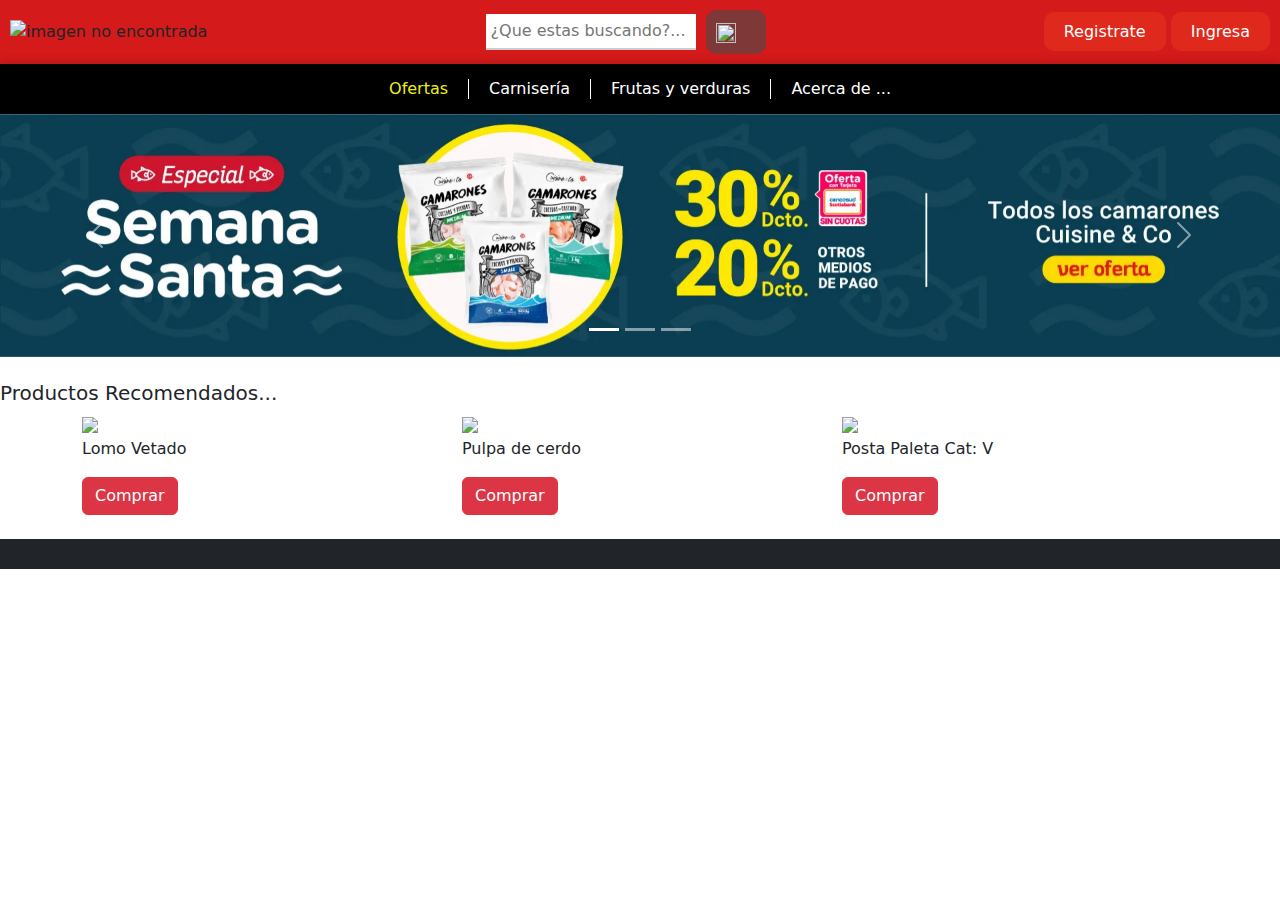
==== index.html @ c174f68a "Add files via upload" ====
<!DOCTYPE html>
<html lang="es">
<head>
    <meta charset="UTF-8">
    <meta http-equiv="X-UA-Compatible" content="IE=edge">
    <meta name="viewport" content="width=device-width, initial-scale=1.0">
    <title>Santa isabel</title>


    <link rel="stylesheet" href="styles.css">
    <link rel="stylesheet" href="css.css">
</head>
<body>

    <div class="principal">

        <nav>
            <div class="logo">
                    <img src="https://upload.wikimedia.org/wikipedia/commons/e/e5/Logo_Santa_Isabel_Cencosud.png" alt="imagen no encontrada">
            </div>
                <form class="search-form">
                    <input type="text" placeholder="¿Que estas buscando?...">
                    <button type="submit"><img src="https://img2.freepng.es/20180320/che/kisspng-magnifying-glass-computer-icons-search-box-icon-search-drawing-icon-5ab0b21cf09ab2.0358352915215293729855.jpg"></button>
                </form>
                <div class="login">
                    <a href="#">Registrate</a>
                    <a href="#">Ingresa</a>
                </div>

                
        </nav>

        <div class="subtitulos">
            <nav class="navbar-black">
                <div class="nav-container">
                  
                    <a href="#" class="nav-item1">Ofertas</a>
                  <div class="separator"></div>
                  
                  <a href="carniceria.html" class="nav-item">Carnisería</a>
                  <div class="separator"></div>
                  
                  <a href="#" class="nav-item">Frutas y verduras</a>
                  
                  <div class="separator"></div>
                  
                  <div class="nav-item">
                    <a class="nav-link" href="#" data-bs-toggle="modal" data-bs-target="#miModal">Acerca de ...</a>
                  </div>
                  <div class="modal fade" id="miModal" tabindex="-1" aria-labelledby="miModalLabel" aria-hidden="true">
                    <div class="modal-dialog">
                      <div class="modal-content">
                        <div class="modal-header">
                          <h5 class="modal-title" id="miModalLabel">Nuetra Empresa:</h5>
                          <button type="button" class="btn-close" data-bs-dismiss="modal" aria-label="Close"></button>
                        </div>
                        <div class="modal-body">
                          <p>nuestra empresa es muy prestigiosa . Capaz de ser mundialmente reconocida.
                            estamos trabajando para dar siempre los mejores servicios a todos nuestros 
                            queridos clientes . Esperamos agradecidamente que quede Gusto con 
                            Nuestros Productos...
                          </p>
                        </div>
                      </div>
                    </div>
                  </div>
                  
                  
                </div>
              </nav>
              
        </div>


    </div>


    <div class="carruseless">
        
        <div id="carouselExampleIndicators" class="carousel slide">
        <div class="carousel-indicators">
            <button type="button" data-bs-target="#carouselExampleIndicators" data-bs-slide-to="0" class="active" aria-current="true" aria-label="Slide 1"></button>
            <button type="button" data-bs-target="#carouselExampleIndicators" data-bs-slide-to="1" aria-label="Slide 2"></button>
            <button type="button" data-bs-target="#carouselExampleIndicators" data-bs-slide-to="2" aria-label="Slide 3"></button>
        </div>
        <div class="carousel-inner">
            <div class="carousel-item active">
            <img src="imagenweb1.jpg" class="d-block w-100" alt="Imagen no encontrada">
            </div>
            <div class="carousel-item">
            <img src="imagenweb2.jpg" class="d-block w-100" alt="Imagen no encontrada">
            </div>
            <div class="carousel-item">
            <img src="imagenweb3.jpg" class="d-block w-100" alt="Imagen no encontrada">
            </div>
        </div>
        <button class="carousel-control-prev" type="button" data-bs-target="#carouselExampleIndicators" data-bs-slide="prev">
            <span class="carousel-control-prev-icon" aria-hidden="true"></span>
            <span class="visually-hidden">Previous</span>
        </button>
        <button class="carousel-control-next" type="button" data-bs-target="#carouselExampleIndicators" data-bs-slide="next">
            <span class="carousel-control-next-icon" aria-hidden="true"></span>
            <span class="visually-hidden">Next</span>
        </button>
        </div>

    </div>
        
    <br>

    <div class="carruselRecomendados">

        <h5>Productos Recomendados...</h5>
        <div class="container">
            <div class="row">
              <div class="col-sm-4">
                <a href=""><img src="https://santaisabel.vteximg.com.br/arquivos/ids/169201-280-280?width=280&height=280&aspect=true" class="img-fluid"></a>
                <p>Lomo Vetado</p> <button type="button" class="btn btn-danger">Comprar</button>
              </div>
              <div class="col-sm-4">
                <a href=""><img src="https://santaisabel.vteximg.com.br/arquivos/ids/171705-280-280?width=280&height=280&aspect=true" class="img-fluid"></a>
                <p>Pulpa de cerdo</p> <button type="button" class="btn btn-danger">Comprar</button>
              </div>
              <div class="col-sm-4">
                <a href=""><img src="https://santaisabel.vteximg.com.br/arquivos/ids/259681-280-280?width=280&height=280&aspect=true" class="img-fluid"></a>
                <p>Posta Paleta Cat: V</p> <button type="button" class="btn btn-danger">Comprar</button>
              </div>
            </div>
          </div>

    </div>

    <br>
    
    <div class="bg-dark py-2 custom-navbarbarranegra">
        
    </div>
      







    <script src="js.js">

        const myCarouselElement = document.querySelector('#myCarousel')

        const carousel = new bootstrap.Carousel(myCarouselElement, {
        interval: 2000,
        touch: false
        })

        
    </script>


</body>


</html>
---- styles.css ----
nav {
    display: flex;
    justify-content: space-between;
    align-items: center;
    padding: 10px;
    background-color: #d41a1a;
    box-shadow: 0 0 10px rgba(0,0,0,0.2);
    }

    .logo img {
    height: 100px;
    width: auto;
    }

    .login a {
    padding: 10px 20px;
    background-color: #df291c;
    color: white;
    border-radius: 10px;
    text-decoration: none;
    }

    .search-form {
    display: flex;
    align-items: center;
    }

    .search-form input {
    padding: 5px;
    border: none;
    border-bottom: 2px solid #ccc;
    margin-right: 10px;
    }

    .search-form button {
    padding: 10px;
    background-color: #7e3838;
    color: #b44444;
    border: none;
    border-radius: 10px;
    }

    button[type="submit"] img {
    width: 20px;
    height: 20px;
    margin-right: 20px;
    }


    .navbar-black {
    background-color: black;
    height: 50px;
    }

    .nav-container {
    max-width: 800px;
    margin: 0 auto;
    display: flex;
    align-items: center;
    height: 100%;
    }

    .navbar-black .logo {
    color: white;
    font-weight: bold;
    font-size: 24px;
    padding: 10px;
    }

    .navbar-black .separator {
    width: 1px;
    height: 20px;
    background-color: white;
    margin: 0 10px;
    }

    .navbar-black .nav-item {
    color: white;
    text-decoration: none;
    padding: 10px;
    }

    .navbar-black .nav-item1 {
    color: rgb(236, 240, 22);
    text-decoration: none;
    padding: 10px;
    }


    .custom-navbarbarranegra {
    height: 30px;
    }

    .nav-li{
        color: aliceblue;
    }


    .card-img-top {
        width: 150px;
      }
---- css.css ----
@charset "UTF-8";/*!
 * Bootstrap  v5.3.0-alpha2 (https://getbootstrap.com/)
 * Copyright 2011-2023 The Bootstrap Authors
 * Licensed under MIT (https://github.com/twbs/bootstrap/blob/main/LICENSE)
 */:root,[data-bs-theme=light]{--bs-blue:#0d6efd;--bs-indigo:#6610f2;--bs-purple:#6f42c1;--bs-pink:#d63384;--bs-red:#dc3545;--bs-orange:#fd7e14;--bs-yellow:#ffc107;--bs-green:#198754;--bs-teal:#20c997;--bs-cyan:#0dcaf0;--bs-black:#000;--bs-white:#fff;--bs-gray:#6c757d;--bs-gray-dark:#343a40;--bs-gray-100:#f8f9fa;--bs-gray-200:#e9ecef;--bs-gray-300:#dee2e6;--bs-gray-400:#ced4da;--bs-gray-500:#adb5bd;--bs-gray-600:#6c757d;--bs-gray-700:#495057;--bs-gray-800:#343a40;--bs-gray-900:#212529;--bs-primary:#0d6efd;--bs-secondary:#6c757d;--bs-success:#198754;--bs-info:#0dcaf0;--bs-warning:#ffc107;--bs-danger:#dc3545;--bs-light:#f8f9fa;--bs-dark:#212529;--bs-primary-rgb:13,110,253;--bs-secondary-rgb:108,117,125;--bs-success-rgb:25,135,84;--bs-info-rgb:13,202,240;--bs-warning-rgb:255,193,7;--bs-danger-rgb:220,53,69;--bs-light-rgb:248,249,250;--bs-dark-rgb:33,37,41;--bs-primary-text-emphasis:#052c65;--bs-secondary-text-emphasis:#2b2f32;--bs-success-text-emphasis:#0a3622;--bs-info-text-emphasis:#055160;--bs-warning-text-emphasis:#664d03;--bs-danger-text-emphasis:#58151c;--bs-light-text-emphasis:#495057;--bs-dark-text-emphasis:#495057;--bs-primary-bg-subtle:#cfe2ff;--bs-secondary-bg-subtle:#e2e3e5;--bs-success-bg-subtle:#d1e7dd;--bs-info-bg-subtle:#cff4fc;--bs-warning-bg-subtle:#fff3cd;--bs-danger-bg-subtle:#f8d7da;--bs-light-bg-subtle:#fcfcfd;--bs-dark-bg-subtle:#ced4da;--bs-primary-border-subtle:#9ec5fe;--bs-secondary-border-subtle:#c4c8cb;--bs-success-border-subtle:#a3cfbb;--bs-info-border-subtle:#9eeaf9;--bs-warning-border-subtle:#ffe69c;--bs-danger-border-subtle:#f1aeb5;--bs-light-border-subtle:#e9ecef;--bs-dark-border-subtle:#adb5bd;--bs-white-rgb:255,255,255;--bs-black-rgb:0,0,0;--bs-font-sans-serif:system-ui,-apple-system,"Segoe UI",Roboto,"Helvetica Neue","Noto Sans","Liberation Sans",Arial,sans-serif,"Apple Color Emoji","Segoe UI Emoji","Segoe UI Symbol","Noto Color Emoji";--bs-font-monospace:SFMono-Regular,Menlo,Monaco,Consolas,"Liberation Mono","Courier New",monospace;--bs-gradient:linear-gradient(180deg, rgba(255, 255, 255, 0.15), rgba(255, 255, 255, 0));--bs-body-font-family:var(--bs-font-sans-serif);--bs-body-font-size:1rem;--bs-body-font-weight:400;--bs-body-line-height:1.5;--bs-body-color:#212529;--bs-body-color-rgb:33,37,41;--bs-body-bg:#fff;--bs-body-bg-rgb:255,255,255;--bs-emphasis-color:#000;--bs-emphasis-color-rgb:0,0,0;--bs-secondary-color:rgba(33, 37, 41, 0.75);--bs-secondary-color-rgb:33,37,41;--bs-secondary-bg:#e9ecef;--bs-secondary-bg-rgb:233,236,239;--bs-tertiary-color:rgba(33, 37, 41, 0.5);--bs-tertiary-color-rgb:33,37,41;--bs-tertiary-bg:#f8f9fa;--bs-tertiary-bg-rgb:248,249,250;--bs-link-color:#0d6efd;--bs-link-color-rgb:13,110,253;--bs-link-decoration:underline;--bs-link-hover-color:#0a58ca;--bs-link-hover-color-rgb:10,88,202;--bs-code-color:#d63384;--bs-highlight-bg:#fff3cd;--bs-border-width:1px;--bs-border-style:solid;--bs-border-color:#dee2e6;--bs-border-color-translucent:rgba(0, 0, 0, 0.175);--bs-border-radius:0.375rem;--bs-border-radius-sm:0.25rem;--bs-border-radius-lg:0.5rem;--bs-border-radius-xl:1rem;--bs-border-radius-xxl:2rem;--bs-border-radius-2xl:var(--bs-border-radius-xxl);--bs-border-radius-pill:50rem;--bs-box-shadow:0 0.5rem 1rem rgba(0, 0, 0, 0.15);--bs-box-shadow-sm:0 0.125rem 0.25rem rgba(0, 0, 0, 0.075);--bs-box-shadow-lg:0 1rem 3rem rgba(0, 0, 0, 0.175);--bs-box-shadow-inset:inset 0 1px 2px rgba(0, 0, 0, 0.075);--bs-focus-ring-width:0.25rem;--bs-focus-ring-opacity:0.25;--bs-focus-ring-color:rgba(13, 110, 253, 0.25);--bs-form-valid-color:#198754;--bs-form-valid-border-color:#198754;--bs-form-invalid-color:#dc3545;--bs-form-invalid-border-color:#dc3545}[data-bs-theme=dark]{color-scheme:dark;--bs-body-color:#adb5bd;--bs-body-color-rgb:173,181,189;--bs-body-bg:#212529;--bs-body-bg-rgb:33,37,41;--bs-emphasis-color:#fff;--bs-emphasis-color-rgb:255,255,255;--bs-secondary-color:rgba(173, 181, 189, 0.75);--bs-secondary-color-rgb:173,181,189;--bs-secondary-bg:#343a40;--bs-secondary-bg-rgb:52,58,64;--bs-tertiary-color:rgba(173, 181, 189, 0.5);--bs-tertiary-color-rgb:173,181,189;--bs-tertiary-bg:#2b3035;--bs-tertiary-bg-rgb:43,48,53;--bs-primary-text-emphasis:#6ea8fe;--bs-secondary-text-emphasis:#a7acb1;--bs-success-text-emphasis:#75b798;--bs-info-text-emphasis:#6edff6;--bs-warning-text-emphasis:#ffda6a;--bs-danger-text-emphasis:#ea868f;--bs-light-text-emphasis:#f8f9fa;--bs-dark-text-emphasis:#dee2e6;--bs-primary-bg-subtle:#031633;--bs-secondary-bg-subtle:#161719;--bs-success-bg-subtle:#051b11;--bs-info-bg-subtle:#032830;--bs-warning-bg-subtle:#332701;--bs-danger-bg-subtle:#2c0b0e;--bs-light-bg-subtle:#343a40;--bs-dark-bg-subtle:#1a1d20;--bs-primary-border-subtle:#084298;--bs-secondary-border-subtle:#41464b;--bs-success-border-subtle:#0f5132;--bs-info-border-subtle:#087990;--bs-warning-border-subtle:#997404;--bs-danger-border-subtle:#842029;--bs-light-border-subtle:#495057;--bs-dark-border-subtle:#343a40;--bs-link-color:#6ea8fe;--bs-link-hover-color:#8bb9fe;--bs-link-color-rgb:110,168,254;--bs-link-hover-color-rgb:139,185,254;--bs-code-color:#e685b5;--bs-border-color:#495057;--bs-border-color-translucent:rgba(255, 255, 255, 0.15);--bs-form-valid-color:#75b798;--bs-form-valid-border-color:#75b798;--bs-form-invalid-color:#ea868f;--bs-form-invalid-border-color:#ea868f}*,::after,::before{box-sizing:border-box}@media (prefers-reduced-motion:no-preference){:root{scroll-behavior:smooth}}body{margin:0;font-family:var(--bs-body-font-family);font-size:var(--bs-body-font-size);font-weight:var(--bs-body-font-weight);line-height:var(--bs-body-line-height);color:var(--bs-body-color);text-align:var(--bs-body-text-align);background-color:var(--bs-body-bg);-webkit-text-size-adjust:100%;-webkit-tap-highlight-color:transparent}hr{margin:1rem 0;color:inherit;border:0;border-top:var(--bs-border-width) solid;opacity:.25}.h1,.h2,.h3,.h4,.h5,.h6,h1,h2,h3,h4,h5,h6{margin-top:0;margin-bottom:.5rem;font-weight:500;line-height:1.2;color:var(--bs-heading-color,inherit)}.h1,h1{font-size:calc(1.375rem + 1.5vw)}@media (min-width:1200px){.h1,h1{font-size:2.5rem}}.h2,h2{font-size:calc(1.325rem + .9vw)}@media (min-width:1200px){.h2,h2{font-size:2rem}}.h3,h3{font-size:calc(1.3rem + .6vw)}@media (min-width:1200px){.h3,h3{font-size:1.75rem}}.h4,h4{font-size:calc(1.275rem + .3vw)}@media (min-width:1200px){.h4,h4{font-size:1.5rem}}.h5,h5{font-size:1.25rem}.h6,h6{font-size:1rem}p{margin-top:0;margin-bottom:1rem}abbr[title]{-webkit-text-decoration:underline dotted;text-decoration:underline dotted;cursor:help;-webkit-text-decoration-skip-ink:none;text-decoration-skip-ink:none}address{margin-bottom:1rem;font-style:normal;line-height:inherit}ol,ul{padding-left:2rem}dl,ol,ul{margin-top:0;margin-bottom:1rem}ol ol,ol ul,ul ol,ul ul{margin-bottom:0}dt{font-weight:700}dd{margin-bottom:.5rem;margin-left:0}blockquote{margin:0 0 1rem}b,strong{font-weight:bolder}.small,small{font-size:.875em}.mark,mark{padding:.1875em;background-color:var(--bs-highlight-bg)}sub,sup{position:relative;font-size:.75em;line-height:0;vertical-align:baseline}sub{bottom:-.25em}sup{top:-.5em}a{color:rgba(var(--bs-link-color-rgb),var(--bs-link-opacity,1));text-decoration:underline}a:hover{--bs-link-color-rgb:var(--bs-link-hover-color-rgb)}a:not([href]):not([class]),a:not([href]):not([class]):hover{color:inherit;text-decoration:none}code,kbd,pre,samp{font-family:var(--bs-font-monospace);font-size:1em}pre{display:block;margin-top:0;margin-bottom:1rem;overflow:auto;font-size:.875em}pre code{font-size:inherit;color:inherit;word-break:normal}code{font-size:.875em;color:var(--bs-code-color);word-wrap:break-word}a>code{color:inherit}kbd{padding:.1875rem .375rem;font-size:.875em;color:var(--bs-body-bg);background-color:var(--bs-body-color);border-radius:.25rem}kbd kbd{padding:0;font-size:1em}figure{margin:0 0 1rem}img,svg{vertical-align:middle}table{caption-side:bottom;border-collapse:collapse}caption{padding-top:.5rem;padding-bottom:.5rem;color:var(--bs-secondary-color);text-align:left}th{text-align:inherit;text-align:-webkit-match-parent}tbody,td,tfoot,th,thead,tr{border-color:inherit;border-style:solid;border-width:0}label{display:inline-block}button{border-radius:0}button:focus:not(:focus-visible){outline:0}button,input,optgroup,select,textarea{margin:0;font-family:inherit;font-size:inherit;line-height:inherit}button,select{text-transform:none}[role=button]{cursor:pointer}select{word-wrap:normal}select:disabled{opacity:1}[list]:not([type=date]):not([type=datetime-local]):not([type=month]):not([type=week]):not([type=time])::-webkit-calendar-picker-indicator{display:none!important}[type=button],[type=reset],[type=submit],button{-webkit-appearance:button}[type=button]:not(:disabled),[type=reset]:not(:disabled),[type=submit]:not(:disabled),button:not(:disabled){cursor:pointer}::-moz-focus-inner{padding:0;border-style:none}textarea{resize:vertical}fieldset{min-width:0;padding:0;margin:0;border:0}legend{float:left;width:100%;padding:0;margin-bottom:.5rem;font-size:calc(1.275rem + .3vw);line-height:inherit}@media (min-width:1200px){legend{font-size:1.5rem}}legend+*{clear:left}::-webkit-datetime-edit-day-field,::-webkit-datetime-edit-fields-wrapper,::-webkit-datetime-edit-hour-field,::-webkit-datetime-edit-minute,::-webkit-datetime-edit-month-field,::-webkit-datetime-edit-text,::-webkit-datetime-edit-year-field{padding:0}::-webkit-inner-spin-button{height:auto}[type=search]{outline-offset:-2px;-webkit-appearance:textfield}::-webkit-search-decoration{-webkit-appearance:none}::-webkit-color-swatch-wrapper{padding:0}::-webkit-file-upload-button{font:inherit;-webkit-appearance:button}::file-selector-button{font:inherit;-webkit-appearance:button}output{display:inline-block}iframe{border:0}summary{display:list-item;cursor:pointer}progress{vertical-align:baseline}[hidden]{display:none!important}.lead{font-size:1.25rem;font-weight:300}.display-1{font-size:calc(1.625rem + 4.5vw);font-weight:300;line-height:1.2}@media (min-width:1200px){.display-1{font-size:5rem}}.display-2{font-size:calc(1.575rem + 3.9vw);font-weight:300;line-height:1.2}@media (min-width:1200px){.display-2{font-size:4.5rem}}.display-3{font-size:calc(1.525rem + 3.3vw);font-weight:300;line-height:1.2}@media (min-width:1200px){.display-3{font-size:4rem}}.display-4{font-size:calc(1.475rem + 2.7vw);font-weight:300;line-height:1.2}@media (min-width:1200px){.display-4{font-size:3.5rem}}.display-5{font-size:calc(1.425rem + 2.1vw);font-weight:300;line-height:1.2}@media (min-width:1200px){.display-5{font-size:3rem}}.display-6{font-size:calc(1.375rem + 1.5vw);font-weight:300;line-height:1.2}@media (min-width:1200px){.display-6{font-size:2.5rem}}.list-unstyled{padding-left:0;list-style:none}.list-inline{padding-left:0;list-style:none}.list-inline-item{display:inline-block}.list-inline-item:not(:last-child){margin-right:.5rem}.initialism{font-size:.875em;text-transform:uppercase}.blockquote{margin-bottom:1rem;font-size:1.25rem}.blockquote>:last-child{margin-bottom:0}.blockquote-footer{margin-top:-1rem;margin-bottom:1rem;font-size:.875em;color:#6c757d}.blockquote-footer::before{content:"— "}.img-fluid{max-width:100%;height:auto}.img-thumbnail{padding:.25rem;background-color:var(--bs-body-bg);border:var(--bs-border-width) solid var(--bs-border-color);border-radius:var(--bs-border-radius);max-width:100%;height:auto}.figure{display:inline-block}.figure-img{margin-bottom:.5rem;line-height:1}.figure-caption{font-size:.875em;color:var(--bs-secondary-color)}.container,.container-fluid,.container-lg,.container-md,.container-sm,.container-xl,.container-xxl{--bs-gutter-x:1.5rem;--bs-gutter-y:0;width:100%;padding-right:calc(var(--bs-gutter-x) * .5);padding-left:calc(var(--bs-gutter-x) * .5);margin-right:auto;margin-left:auto}@media (min-width:576px){.container,.container-sm{max-width:540px}}@media (min-width:768px){.container,.container-md,.container-sm{max-width:720px}}@media (min-width:992px){.container,.container-lg,.container-md,.container-sm{max-width:960px}}@media (min-width:1200px){.container,.container-lg,.container-md,.container-sm,.container-xl{max-width:1140px}}@media (min-width:1400px){.container,.container-lg,.container-md,.container-sm,.container-xl,.container-xxl{max-width:1320px}}:root{--bs-breakpoint-xs:0;--bs-breakpoint-sm:576px;--bs-breakpoint-md:768px;--bs-breakpoint-lg:992px;--bs-breakpoint-xl:1200px;--bs-breakpoint-xxl:1400px}.row{--bs-gutter-x:1.5rem;--bs-gutter-y:0;display:flex;flex-wrap:wrap;margin-top:calc(-1 * var(--bs-gutter-y));margin-right:calc(-.5 * var(--bs-gutter-x));margin-left:calc(-.5 * var(--bs-gutter-x))}.row>*{flex-shrink:0;width:100%;max-width:100%;padding-right:calc(var(--bs-gutter-x) * .5);padding-left:calc(var(--bs-gutter-x) * .5);margin-top:var(--bs-gutter-y)}.col{flex:1 0 0%}.row-cols-auto>*{flex:0 0 auto;width:auto}.row-cols-1>*{flex:0 0 auto;width:100%}.row-cols-2>*{flex:0 0 auto;width:50%}.row-cols-3>*{flex:0 0 auto;width:33.3333333333%}.row-cols-4>*{flex:0 0 auto;width:25%}.row-cols-5>*{flex:0 0 auto;width:20%}.row-cols-6>*{flex:0 0 auto;width:16.6666666667%}.col-auto{flex:0 0 auto;width:auto}.col-1{flex:0 0 auto;width:8.33333333%}.col-2{flex:0 0 auto;width:16.66666667%}.col-3{flex:0 0 auto;width:25%}.col-4{flex:0 0 auto;width:33.33333333%}.col-5{flex:0 0 auto;width:41.66666667%}.col-6{flex:0 0 auto;width:50%}.col-7{flex:0 0 auto;width:58.33333333%}.col-8{flex:0 0 auto;width:66.66666667%}.col-9{flex:0 0 auto;width:75%}.col-10{flex:0 0 auto;width:83.33333333%}.col-11{flex:0 0 auto;width:91.66666667%}.col-12{flex:0 0 auto;width:100%}.offset-1{margin-left:8.33333333%}.offset-2{margin-left:16.66666667%}.offset-3{margin-left:25%}.offset-4{margin-left:33.33333333%}.offset-5{margin-left:41.66666667%}.offset-6{margin-left:50%}.offset-7{margin-left:58.33333333%}.offset-8{margin-left:66.66666667%}.offset-9{margin-left:75%}.offset-10{margin-left:83.33333333%}.offset-11{margin-left:91.66666667%}.g-0,.gx-0{--bs-gutter-x:0}.g-0,.gy-0{--bs-gutter-y:0}.g-1,.gx-1{--bs-gutter-x:0.25rem}.g-1,.gy-1{--bs-gutter-y:0.25rem}.g-2,.gx-2{--bs-gutter-x:0.5rem}.g-2,.gy-2{--bs-gutter-y:0.5rem}.g-3,.gx-3{--bs-gutter-x:1rem}.g-3,.gy-3{--bs-gutter-y:1rem}.g-4,.gx-4{--bs-gutter-x:1.5rem}.g-4,.gy-4{--bs-gutter-y:1.5rem}.g-5,.gx-5{--bs-gutter-x:3rem}.g-5,.gy-5{--bs-gutter-y:3rem}@media (min-width:576px){.col-sm{flex:1 0 0%}.row-cols-sm-auto>*{flex:0 0 auto;width:auto}.row-cols-sm-1>*{flex:0 0 auto;width:100%}.row-cols-sm-2>*{flex:0 0 auto;width:50%}.row-cols-sm-3>*{flex:0 0 auto;width:33.3333333333%}.row-cols-sm-4>*{flex:0 0 auto;width:25%}.row-cols-sm-5>*{flex:0 0 auto;width:20%}.row-cols-sm-6>*{flex:0 0 auto;width:16.6666666667%}.col-sm-auto{flex:0 0 auto;width:auto}.col-sm-1{flex:0 0 auto;width:8.33333333%}.col-sm-2{flex:0 0 auto;width:16.66666667%}.col-sm-3{flex:0 0 auto;width:25%}.col-sm-4{flex:0 0 auto;width:33.33333333%}.col-sm-5{flex:0 0 auto;width:41.66666667%}.col-sm-6{flex:0 0 auto;width:50%}.col-sm-7{flex:0 0 auto;width:58.33333333%}.col-sm-8{flex:0 0 auto;width:66.66666667%}.col-sm-9{flex:0 0 auto;width:75%}.col-sm-10{flex:0 0 auto;width:83.33333333%}.col-sm-11{flex:0 0 auto;width:91.66666667%}.col-sm-12{flex:0 0 auto;width:100%}.offset-sm-0{margin-left:0}.offset-sm-1{margin-left:8.33333333%}.offset-sm-2{margin-left:16.66666667%}.offset-sm-3{margin-left:25%}.offset-sm-4{margin-left:33.33333333%}.offset-sm-5{margin-left:41.66666667%}.offset-sm-6{margin-left:50%}.offset-sm-7{margin-left:58.33333333%}.offset-sm-8{margin-left:66.66666667%}.offset-sm-9{margin-left:75%}.offset-sm-10{margin-left:83.33333333%}.offset-sm-11{margin-left:91.66666667%}.g-sm-0,.gx-sm-0{--bs-gutter-x:0}.g-sm-0,.gy-sm-0{--bs-gutter-y:0}.g-sm-1,.gx-sm-1{--bs-gutter-x:0.25rem}.g-sm-1,.gy-sm-1{--bs-gutter-y:0.25rem}.g-sm-2,.gx-sm-2{--bs-gutter-x:0.5rem}.g-sm-2,.gy-sm-2{--bs-gutter-y:0.5rem}.g-sm-3,.gx-sm-3{--bs-gutter-x:1rem}.g-sm-3,.gy-sm-3{--bs-gutter-y:1rem}.g-sm-4,.gx-sm-4{--bs-gutter-x:1.5rem}.g-sm-4,.gy-sm-4{--bs-gutter-y:1.5rem}.g-sm-5,.gx-sm-5{--bs-gutter-x:3rem}.g-sm-5,.gy-sm-5{--bs-gutter-y:3rem}}@media (min-width:768px){.col-md{flex:1 0 0%}.row-cols-md-auto>*{flex:0 0 auto;width:auto}.row-cols-md-1>*{flex:0 0 auto;width:100%}.row-cols-md-2>*{flex:0 0 auto;width:50%}.row-cols-md-3>*{flex:0 0 auto;width:33.3333333333%}.row-cols-md-4>*{flex:0 0 auto;width:25%}.row-cols-md-5>*{flex:0 0 auto;width:20%}.row-cols-md-6>*{flex:0 0 auto;width:16.6666666667%}.col-md-auto{flex:0 0 auto;width:auto}.col-md-1{flex:0 0 auto;width:8.33333333%}.col-md-2{flex:0 0 auto;width:16.66666667%}.col-md-3{flex:0 0 auto;width:25%}.col-md-4{flex:0 0 auto;width:33.33333333%}.col-md-5{flex:0 0 auto;width:41.66666667%}.col-md-6{flex:0 0 auto;width:50%}.col-md-7{flex:0 0 auto;width:58.33333333%}.col-md-8{flex:0 0 auto;width:66.66666667%}.col-md-9{flex:0 0 auto;width:75%}.col-md-10{flex:0 0 auto;width:83.33333333%}.col-md-11{flex:0 0 auto;width:91.66666667%}.col-md-12{flex:0 0 auto;width:100%}.offset-md-0{margin-left:0}.offset-md-1{margin-left:8.33333333%}.offset-md-2{margin-left:16.66666667%}.offset-md-3{margin-left:25%}.offset-md-4{margin-left:33.33333333%}.offset-md-5{margin-left:41.66666667%}.offset-md-6{margin-left:50%}.offset-md-7{margin-left:58.33333333%}.offset-md-8{margin-left:66.66666667%}.offset-md-9{margin-left:75%}.offset-md-10{margin-left:83.33333333%}.offset-md-11{margin-left:91.66666667%}.g-md-0,.gx-md-0{--bs-gutter-x:0}.g-md-0,.gy-md-0{--bs-gutter-y:0}.g-md-1,.gx-md-1{--bs-gutter-x:0.25rem}.g-md-1,.gy-md-1{--bs-gutter-y:0.25rem}.g-md-2,.gx-md-2{--bs-gutter-x:0.5rem}.g-md-2,.gy-md-2{--bs-gutter-y:0.5rem}.g-md-3,.gx-md-3{--bs-gutter-x:1rem}.g-md-3,.gy-md-3{--bs-gutter-y:1rem}.g-md-4,.gx-md-4{--bs-gutter-x:1.5rem}.g-md-4,.gy-md-4{--bs-gutter-y:1.5rem}.g-md-5,.gx-md-5{--bs-gutter-x:3rem}.g-md-5,.gy-md-5{--bs-gutter-y:3rem}}@media (min-width:992px){.col-lg{flex:1 0 0%}.row-cols-lg-auto>*{flex:0 0 auto;width:auto}.row-cols-lg-1>*{flex:0 0 auto;width:100%}.row-cols-lg-2>*{flex:0 0 auto;width:50%}.row-cols-lg-3>*{flex:0 0 auto;width:33.3333333333%}.row-cols-lg-4>*{flex:0 0 auto;width:25%}.row-cols-lg-5>*{flex:0 0 auto;width:20%}.row-cols-lg-6>*{flex:0 0 auto;width:16.6666666667%}.col-lg-auto{flex:0 0 auto;width:auto}.col-lg-1{flex:0 0 auto;width:8.33333333%}.col-lg-2{flex:0 0 auto;width:16.66666667%}.col-lg-3{flex:0 0 auto;width:25%}.col-lg-4{flex:0 0 auto;width:33.33333333%}.col-lg-5{flex:0 0 auto;width:41.66666667%}.col-lg-6{flex:0 0 auto;width:50%}.col-lg-7{flex:0 0 auto;width:58.33333333%}.col-lg-8{flex:0 0 auto;width:66.66666667%}.col-lg-9{flex:0 0 auto;width:75%}.col-lg-10{flex:0 0 auto;width:83.33333333%}.col-lg-11{flex:0 0 auto;width:91.66666667%}.col-lg-12{flex:0 0 auto;width:100%}.offset-lg-0{margin-left:0}.offset-lg-1{margin-left:8.33333333%}.offset-lg-2{margin-left:16.66666667%}.offset-lg-3{margin-left:25%}.offset-lg-4{margin-left:33.33333333%}.offset-lg-5{margin-left:41.66666667%}.offset-lg-6{margin-left:50%}.offset-lg-7{margin-left:58.33333333%}.offset-lg-8{margin-left:66.66666667%}.offset-lg-9{margin-left:75%}.offset-lg-10{margin-left:83.33333333%}.offset-lg-11{margin-left:91.66666667%}.g-lg-0,.gx-lg-0{--bs-gutter-x:0}.g-lg-0,.gy-lg-0{--bs-gutter-y:0}.g-lg-1,.gx-lg-1{--bs-gutter-x:0.25rem}.g-lg-1,.gy-lg-1{--bs-gutter-y:0.25rem}.g-lg-2,.gx-lg-2{--bs-gutter-x:0.5rem}.g-lg-2,.gy-lg-2{--bs-gutter-y:0.5rem}.g-lg-3,.gx-lg-3{--bs-gutter-x:1rem}.g-lg-3,.gy-lg-3{--bs-gutter-y:1rem}.g-lg-4,.gx-lg-4{--bs-gutter-x:1.5rem}.g-lg-4,.gy-lg-4{--bs-gutter-y:1.5rem}.g-lg-5,.gx-lg-5{--bs-gutter-x:3rem}.g-lg-5,.gy-lg-5{--bs-gutter-y:3rem}}@media (min-width:1200px){.col-xl{flex:1 0 0%}.row-cols-xl-auto>*{flex:0 0 auto;width:auto}.row-cols-xl-1>*{flex:0 0 auto;width:100%}.row-cols-xl-2>*{flex:0 0 auto;width:50%}.row-cols-xl-3>*{flex:0 0 auto;width:33.3333333333%}.row-cols-xl-4>*{flex:0 0 auto;width:25%}.row-cols-xl-5>*{flex:0 0 auto;width:20%}.row-cols-xl-6>*{flex:0 0 auto;width:16.6666666667%}.col-xl-auto{flex:0 0 auto;width:auto}.col-xl-1{flex:0 0 auto;width:8.33333333%}.col-xl-2{flex:0 0 auto;width:16.66666667%}.col-xl-3{flex:0 0 auto;width:25%}.col-xl-4{flex:0 0 auto;width:33.33333333%}.col-xl-5{flex:0 0 auto;width:41.66666667%}.col-xl-6{flex:0 0 auto;width:50%}.col-xl-7{flex:0 0 auto;width:58.33333333%}.col-xl-8{flex:0 0 auto;width:66.66666667%}.col-xl-9{flex:0 0 auto;width:75%}.col-xl-10{flex:0 0 auto;width:83.33333333%}.col-xl-11{flex:0 0 auto;width:91.66666667%}.col-xl-12{flex:0 0 auto;width:100%}.offset-xl-0{margin-left:0}.offset-xl-1{margin-left:8.33333333%}.offset-xl-2{margin-left:16.66666667%}.offset-xl-3{margin-left:25%}.offset-xl-4{margin-left:33.33333333%}.offset-xl-5{margin-left:41.66666667%}.offset-xl-6{margin-left:50%}.offset-xl-7{margin-left:58.33333333%}.offset-xl-8{margin-left:66.66666667%}.offset-xl-9{margin-left:75%}.offset-xl-10{margin-left:83.33333333%}.offset-xl-11{margin-left:91.66666667%}.g-xl-0,.gx-xl-0{--bs-gutter-x:0}.g-xl-0,.gy-xl-0{--bs-gutter-y:0}.g-xl-1,.gx-xl-1{--bs-gutter-x:0.25rem}.g-xl-1,.gy-xl-1{--bs-gutter-y:0.25rem}.g-xl-2,.gx-xl-2{--bs-gutter-x:0.5rem}.g-xl-2,.gy-xl-2{--bs-gutter-y:0.5rem}.g-xl-3,.gx-xl-3{--bs-gutter-x:1rem}.g-xl-3,.gy-xl-3{--bs-gutter-y:1rem}.g-xl-4,.gx-xl-4{--bs-gutter-x:1.5rem}.g-xl-4,.gy-xl-4{--bs-gutter-y:1.5rem}.g-xl-5,.gx-xl-5{--bs-gutter-x:3rem}.g-xl-5,.gy-xl-5{--bs-gutter-y:3rem}}@media (min-width:1400px){.col-xxl{flex:1 0 0%}.row-cols-xxl-auto>*{flex:0 0 auto;width:auto}.row-cols-xxl-1>*{flex:0 0 auto;width:100%}.row-cols-xxl-2>*{flex:0 0 auto;width:50%}.row-cols-xxl-3>*{flex:0 0 auto;width:33.3333333333%}.row-cols-xxl-4>*{flex:0 0 auto;width:25%}.row-cols-xxl-5>*{flex:0 0 auto;width:20%}.row-cols-xxl-6>*{flex:0 0 auto;width:16.6666666667%}.col-xxl-auto{flex:0 0 auto;width:auto}.col-xxl-1{flex:0 0 auto;width:8.33333333%}.col-xxl-2{flex:0 0 auto;width:16.66666667%}.col-xxl-3{flex:0 0 auto;width:25%}.col-xxl-4{flex:0 0 auto;width:33.33333333%}.col-xxl-5{flex:0 0 auto;width:41.66666667%}.col-xxl-6{flex:0 0 auto;width:50%}.col-xxl-7{flex:0 0 auto;width:58.33333333%}.col-xxl-8{flex:0 0 auto;width:66.66666667%}.col-xxl-9{flex:0 0 auto;width:75%}.col-xxl-10{flex:0 0 auto;width:83.33333333%}.col-xxl-11{flex:0 0 auto;width:91.66666667%}.col-xxl-12{flex:0 0 auto;width:100%}.offset-xxl-0{margin-left:0}.offset-xxl-1{margin-left:8.33333333%}.offset-xxl-2{margin-left:16.66666667%}.offset-xxl-3{margin-left:25%}.offset-xxl-4{margin-left:33.33333333%}.offset-xxl-5{margin-left:41.66666667%}.offset-xxl-6{margin-left:50%}.offset-xxl-7{margin-left:58.33333333%}.offset-xxl-8{margin-left:66.66666667%}.offset-xxl-9{margin-left:75%}.offset-xxl-10{margin-left:83.33333333%}.offset-xxl-11{margin-left:91.66666667%}.g-xxl-0,.gx-xxl-0{--bs-gutter-x:0}.g-xxl-0,.gy-xxl-0{--bs-gutter-y:0}.g-xxl-1,.gx-xxl-1{--bs-gutter-x:0.25rem}.g-xxl-1,.gy-xxl-1{--bs-gutter-y:0.25rem}.g-xxl-2,.gx-xxl-2{--bs-gutter-x:0.5rem}.g-xxl-2,.gy-xxl-2{--bs-gutter-y:0.5rem}.g-xxl-3,.gx-xxl-3{--bs-gutter-x:1rem}.g-xxl-3,.gy-xxl-3{--bs-gutter-y:1rem}.g-xxl-4,.gx-xxl-4{--bs-gutter-x:1.5rem}.g-xxl-4,.gy-xxl-4{--bs-gutter-y:1.5rem}.g-xxl-5,.gx-xxl-5{--bs-gutter-x:3rem}.g-xxl-5,.gy-xxl-5{--bs-gutter-y:3rem}}.table{--bs-table-color:var(--bs-body-color);--bs-table-bg:transparent;--bs-table-border-color:var(--bs-border-color);--bs-table-accent-bg:transparent;--bs-table-striped-color:var(--bs-body-color);--bs-table-striped-bg:rgba(0, 0, 0, 0.05);--bs-table-active-color:var(--bs-body-color);--bs-table-active-bg:rgba(0, 0, 0, 0.1);--bs-table-hover-color:var(--bs-body-color);--bs-table-hover-bg:rgba(0, 0, 0, 0.075);width:100%;margin-bottom:1rem;color:var(--bs-table-color);vertical-align:top;border-color:var(--bs-table-border-color)}.table>:not(caption)>*>*{padding:.5rem .5rem;background-color:var(--bs-table-bg);border-bottom-width:var(--bs-border-width);box-shadow:inset 0 0 0 9999px var(--bs-table-accent-bg)}.table>tbody{vertical-align:inherit}.table>thead{vertical-align:bottom}.table-group-divider{border-top:calc(var(--bs-border-width) * 2) solid currentcolor}.caption-top{caption-side:top}.table-sm>:not(caption)>*>*{padding:.25rem .25rem}.table-bordered>:not(caption)>*{border-width:var(--bs-border-width) 0}.table-bordered>:not(caption)>*>*{border-width:0 var(--bs-border-width)}.table-borderless>:not(caption)>*>*{border-bottom-width:0}.table-borderless>:not(:first-child){border-top-width:0}.table-striped>tbody>tr:nth-of-type(odd)>*{--bs-table-accent-bg:var(--bs-table-striped-bg);color:var(--bs-table-striped-color)}.table-striped-columns>:not(caption)>tr>:nth-child(2n){--bs-table-accent-bg:var(--bs-table-striped-bg);color:var(--bs-table-striped-color)}.table-active{--bs-table-accent-bg:var(--bs-table-active-bg);color:var(--bs-table-active-color)}.table-hover>tbody>tr:hover>*{--bs-table-accent-bg:var(--bs-table-hover-bg);color:var(--bs-table-hover-color)}.table-primary{--bs-table-color:#000;--bs-table-bg:#cfe2ff;--bs-table-border-color:#bacbe6;--bs-table-striped-bg:#c5d7f2;--bs-table-striped-color:#000;--bs-table-active-bg:#bacbe6;--bs-table-active-color:#000;--bs-table-hover-bg:#bfd1ec;--bs-table-hover-color:#000;color:var(--bs-table-color);border-color:var(--bs-table-border-color)}.table-secondary{--bs-table-color:#000;--bs-table-bg:#e2e3e5;--bs-table-border-color:#cbccce;--bs-table-striped-bg:#d7d8da;--bs-table-striped-color:#000;--bs-table-active-bg:#cbccce;--bs-table-active-color:#000;--bs-table-hover-bg:#d1d2d4;--bs-table-hover-color:#000;color:var(--bs-table-color);border-color:var(--bs-table-border-color)}.table-success{--bs-table-color:#000;--bs-table-bg:#d1e7dd;--bs-table-border-color:#bcd0c7;--bs-table-striped-bg:#c7dbd2;--bs-table-striped-color:#000;--bs-table-active-bg:#bcd0c7;--bs-table-active-color:#000;--bs-table-hover-bg:#c1d6cc;--bs-table-hover-color:#000;color:var(--bs-table-color);border-color:var(--bs-table-border-color)}.table-info{--bs-table-color:#000;--bs-table-bg:#cff4fc;--bs-table-border-color:#badce3;--bs-table-striped-bg:#c5e8ef;--bs-table-striped-color:#000;--bs-table-active-bg:#badce3;--bs-table-active-color:#000;--bs-table-hover-bg:#bfe2e9;--bs-table-hover-color:#000;color:var(--bs-table-color);border-color:var(--bs-table-border-color)}.table-warning{--bs-table-color:#000;--bs-table-bg:#fff3cd;--bs-table-border-color:#e6dbb9;--bs-table-striped-bg:#f2e7c3;--bs-table-striped-color:#000;--bs-table-active-bg:#e6dbb9;--bs-table-active-color:#000;--bs-table-hover-bg:#ece1be;--bs-table-hover-color:#000;color:var(--bs-table-color);border-color:var(--bs-table-border-color)}.table-danger{--bs-table-color:#000;--bs-table-bg:#f8d7da;--bs-table-border-color:#dfc2c4;--bs-table-striped-bg:#eccccf;--bs-table-striped-color:#000;--bs-table-active-bg:#dfc2c4;--bs-table-active-color:#000;--bs-table-hover-bg:#e5c7ca;--bs-table-hover-color:#000;color:var(--bs-table-color);border-color:var(--bs-table-border-color)}.table-light{--bs-table-color:#000;--bs-table-bg:#f8f9fa;--bs-table-border-color:#dfe0e1;--bs-table-striped-bg:#ecedee;--bs-table-striped-color:#000;--bs-table-active-bg:#dfe0e1;--bs-table-active-color:#000;--bs-table-hover-bg:#e5e6e7;--bs-table-hover-color:#000;color:var(--bs-table-color);border-color:var(--bs-table-border-color)}.table-dark{--bs-table-color:#fff;--bs-table-bg:#212529;--bs-table-border-color:#373b3e;--bs-table-striped-bg:#2c3034;--bs-table-striped-color:#fff;--bs-table-active-bg:#373b3e;--bs-table-active-color:#fff;--bs-table-hover-bg:#323539;--bs-table-hover-color:#fff;color:var(--bs-table-color);border-color:var(--bs-table-border-color)}.table-responsive{overflow-x:auto;-webkit-overflow-scrolling:touch}@media (max-width:575.98px){.table-responsive-sm{overflow-x:auto;-webkit-overflow-scrolling:touch}}@media (max-width:767.98px){.table-responsive-md{overflow-x:auto;-webkit-overflow-scrolling:touch}}@media (max-width:991.98px){.table-responsive-lg{overflow-x:auto;-webkit-overflow-scrolling:touch}}@media (max-width:1199.98px){.table-responsive-xl{overflow-x:auto;-webkit-overflow-scrolling:touch}}@media (max-width:1399.98px){.table-responsive-xxl{overflow-x:auto;-webkit-overflow-scrolling:touch}}.form-label{margin-bottom:.5rem}.col-form-label{padding-top:calc(.375rem + var(--bs-border-width));padding-bottom:calc(.375rem + var(--bs-border-width));margin-bottom:0;font-size:inherit;line-height:1.5}.col-form-label-lg{padding-top:calc(.5rem + var(--bs-border-width));padding-bottom:calc(.5rem + var(--bs-border-width));font-size:1.25rem}.col-form-label-sm{padding-top:calc(.25rem + var(--bs-border-width));padding-bottom:calc(.25rem + var(--bs-border-width));font-size:.875rem}.form-text{margin-top:.25rem;font-size:.875em;color:var(--bs-secondary-color)}.form-control{display:block;width:100%;padding:.375rem .75rem;font-size:1rem;font-weight:400;line-height:1.5;color:var(--bs-body-color);background-color:var(--bs-body-bg);background-clip:padding-box;border:var(--bs-border-width) solid var(--bs-border-color);-webkit-appearance:none;-moz-appearance:none;appearance:none;border-radius:.375rem;transition:border-color .15s ease-in-out,box-shadow .15s ease-in-out}@media (prefers-reduced-motion:reduce){.form-control{transition:none}}.form-control[type=file]{overflow:hidden}.form-control[type=file]:not(:disabled):not([readonly]){cursor:pointer}.form-control:focus{color:var(--bs-body-color);background-color:var(--bs-body-bg);border-color:#86b7fe;outline:0;box-shadow:0 0 0 .25rem rgba(13,110,253,.25)}.form-control::-webkit-date-and-time-value{min-width:85px;height:1.5em;margin:0}.form-control::-webkit-datetime-edit{display:block;padding:0}.form-control::-moz-placeholder{color:var(--bs-secondary-color);opacity:1}.form-control::placeholder{color:var(--bs-secondary-color);opacity:1}.form-control:disabled{background-color:var(--bs-secondary-bg);opacity:1}.form-control::-webkit-file-upload-button{padding:.375rem .75rem;margin:-.375rem -.75rem;-webkit-margin-end:.75rem;margin-inline-end:.75rem;color:var(--bs-body-color);background-color:var(--bs-tertiary-bg);pointer-events:none;border-color:inherit;border-style:solid;border-width:0;border-inline-end-width:var(--bs-border-width);border-radius:0;-webkit-transition:color .15s ease-in-out,background-color .15s ease-in-out,border-color .15s ease-in-out,box-shadow .15s ease-in-out;transition:color .15s ease-in-out,background-color .15s ease-in-out,border-color .15s ease-in-out,box-shadow .15s ease-in-out}.form-control::file-selector-button{padding:.375rem .75rem;margin:-.375rem -.75rem;-webkit-margin-end:.75rem;margin-inline-end:.75rem;color:var(--bs-body-color);background-color:var(--bs-tertiary-bg);pointer-events:none;border-color:inherit;border-style:solid;border-width:0;border-inline-end-width:var(--bs-border-width);border-radius:0;transition:color .15s ease-in-out,background-color .15s ease-in-out,border-color .15s ease-in-out,box-shadow .15s ease-in-out}@media (prefers-reduced-motion:reduce){.form-control::-webkit-file-upload-button{-webkit-transition:none;transition:none}.form-control::file-selector-button{transition:none}}.form-control:hover:not(:disabled):not([readonly])::-webkit-file-upload-button{background-color:var(--bs-secondary-bg)}.form-control:hover:not(:disabled):not([readonly])::file-selector-button{background-color:var(--bs-secondary-bg)}.form-control-plaintext{display:block;width:100%;padding:.375rem 0;margin-bottom:0;line-height:1.5;color:var(--bs-body-color);background-color:transparent;border:solid transparent;border-width:var(--bs-border-width) 0}.form-control-plaintext:focus{outline:0}.form-control-plaintext.form-control-lg,.form-control-plaintext.form-control-sm{padding-right:0;padding-left:0}.form-control-sm{min-height:calc(1.5em + .5rem + calc(var(--bs-border-width) * 2));padding:.25rem .5rem;font-size:.875rem;border-radius:.25rem}.form-control-sm::-webkit-file-upload-button{padding:.25rem .5rem;margin:-.25rem -.5rem;-webkit-margin-end:.5rem;margin-inline-end:.5rem}.form-control-sm::file-selector-button{padding:.25rem .5rem;margin:-.25rem -.5rem;-webkit-margin-end:.5rem;margin-inline-end:.5rem}.form-control-lg{min-height:calc(1.5em + 1rem + calc(var(--bs-border-width) * 2));padding:.5rem 1rem;font-size:1.25rem;border-radius:.5rem}.form-control-lg::-webkit-file-upload-button{padding:.5rem 1rem;margin:-.5rem -1rem;-webkit-margin-end:1rem;margin-inline-end:1rem}.form-control-lg::file-selector-button{padding:.5rem 1rem;margin:-.5rem -1rem;-webkit-margin-end:1rem;margin-inline-end:1rem}textarea.form-control{min-height:calc(1.5em + .75rem + calc(var(--bs-border-width) * 2))}textarea.form-control-sm{min-height:calc(1.5em + .5rem + calc(var(--bs-border-width) * 2))}textarea.form-control-lg{min-height:calc(1.5em + 1rem + calc(var(--bs-border-width) * 2))}.form-control-color{width:3rem;height:calc(1.5em + .75rem + calc(var(--bs-border-width) * 2));padding:.375rem}.form-control-color:not(:disabled):not([readonly]){cursor:pointer}.form-control-color::-moz-color-swatch{border:0!important;border-radius:.375rem}.form-control-color::-webkit-color-swatch{border:0!important;border-radius:.375rem}.form-control-color.form-control-sm{height:calc(1.5em + .5rem + calc(var(--bs-border-width) * 2))}.form-control-color.form-control-lg{height:calc(1.5em + 1rem + calc(var(--bs-border-width) * 2))}.form-select{--bs-form-select-bg-img:url("data:image/svg+xml,%3csvg xmlns='http://www.w3.org/2000/svg' viewBox='0 0 16 16'%3e%3cpath fill='none' stroke='%23343a40' stroke-linecap='round' stroke-linejoin='round' stroke-width='2' d='m2 5 6 6 6-6'/%3e%3c/svg%3e");display:block;width:100%;padding:.375rem 2.25rem .375rem .75rem;font-size:1rem;font-weight:400;line-height:1.5;color:var(--bs-body-color);background-color:var(--bs-body-bg);background-image:var(--bs-form-select-bg-img),var(--bs-form-select-bg-icon,none);background-repeat:no-repeat;background-position:right .75rem center;background-size:16px 12px;border:var(--bs-border-width) solid var(--bs-border-color);border-radius:.375rem;transition:border-color .15s ease-in-out,box-shadow .15s ease-in-out;-webkit-appearance:none;-moz-appearance:none;appearance:none}@media (prefers-reduced-motion:reduce){.form-select{transition:none}}.form-select:focus{border-color:#86b7fe;outline:0;box-shadow:0 0 0 .25rem rgba(13,110,253,.25)}.form-select[multiple],.form-select[size]:not([size="1"]){padding-right:.75rem;background-image:none}.form-select:disabled{background-color:var(--bs-secondary-bg)}.form-select:-moz-focusring{color:transparent;text-shadow:0 0 0 var(--bs-body-color)}.form-select-sm{padding-top:.25rem;padding-bottom:.25rem;padding-left:.5rem;font-size:.875rem;border-radius:.25rem}.form-select-lg{padding-top:.5rem;padding-bottom:.5rem;padding-left:1rem;font-size:1.25rem;border-radius:.5rem}[data-bs-theme=dark] .form-select{--bs-form-select-bg-img:url("data:image/svg+xml,%3csvg xmlns='http://www.w3.org/2000/svg' viewBox='0 0 16 16'%3e%3cpath fill='none' stroke='%23adb5bd' stroke-linecap='round' stroke-linejoin='round' stroke-width='2' d='m2 5 6 6 6-6'/%3e%3c/svg%3e")}.form-check{display:block;min-height:1.5rem;padding-left:1.5em;margin-bottom:.125rem}.form-check .form-check-input{float:left;margin-left:-1.5em}.form-check-reverse{padding-right:1.5em;padding-left:0;text-align:right}.form-check-reverse .form-check-input{float:right;margin-right:-1.5em;margin-left:0}.form-check-input{--bs-form-check-bg:var(--bs-body-bg);width:1em;height:1em;margin-top:.25em;vertical-align:top;background-color:var(--bs-form-check-bg);background-image:var(--bs-form-check-bg-image);background-repeat:no-repeat;background-position:center;background-size:contain;border:var(--bs-border-width) solid var(--bs-border-color);-webkit-appearance:none;-moz-appearance:none;appearance:none;-webkit-print-color-adjust:exact;color-adjust:exact;print-color-adjust:exact}.form-check-input[type=checkbox]{border-radius:.25em}.form-check-input[type=radio]{border-radius:50%}.form-check-input:active{filter:brightness(90%)}.form-check-input:focus{border-color:#86b7fe;outline:0;box-shadow:0 0 0 .25rem rgba(13,110,253,.25)}.form-check-input:checked{background-color:#0d6efd;border-color:#0d6efd}.form-check-input:checked[type=checkbox]{--bs-form-check-bg-image:url("data:image/svg+xml,%3csvg xmlns='http://www.w3.org/2000/svg' viewBox='0 0 20 20'%3e%3cpath fill='none' stroke='%23fff' stroke-linecap='round' stroke-linejoin='round' stroke-width='3' d='m6 10 3 3 6-6'/%3e%3c/svg%3e")}.form-check-input:checked[type=radio]{--bs-form-check-bg-image:url("data:image/svg+xml,%3csvg xmlns='http://www.w3.org/2000/svg' viewBox='-4 -4 8 8'%3e%3ccircle r='2' fill='%23fff'/%3e%3c/svg%3e")}.form-check-input[type=checkbox]:indeterminate{background-color:#0d6efd;border-color:#0d6efd;--bs-form-check-bg-image:url("data:image/svg+xml,%3csvg xmlns='http://www.w3.org/2000/svg' viewBox='0 0 20 20'%3e%3cpath fill='none' stroke='%23fff' stroke-linecap='round' stroke-linejoin='round' stroke-width='3' d='M6 10h8'/%3e%3c/svg%3e")}.form-check-input:disabled{pointer-events:none;filter:none;opacity:.5}.form-check-input:disabled~.form-check-label,.form-check-input[disabled]~.form-check-label{cursor:default;opacity:.5}.form-switch{padding-left:2.5em}.form-switch .form-check-input{--bs-form-switch-bg:url("data:image/svg+xml,%3csvg xmlns='http://www.w3.org/2000/svg' viewBox='-4 -4 8 8'%3e%3ccircle r='3' fill='rgba%280, 0, 0, 0.25%29'/%3e%3c/svg%3e");width:2em;margin-left:-2.5em;background-image:var(--bs-form-switch-bg);background-position:left center;border-radius:2em;transition:background-position .15s ease-in-out}@media (prefers-reduced-motion:reduce){.form-switch .form-check-input{transition:none}}.form-switch .form-check-input:focus{--bs-form-switch-bg:url("data:image/svg+xml,%3csvg xmlns='http://www.w3.org/2000/svg' viewBox='-4 -4 8 8'%3e%3ccircle r='3' fill='%2386b7fe'/%3e%3c/svg%3e")}.form-switch .form-check-input:checked{background-position:right center;--bs-form-switch-bg:url("data:image/svg+xml,%3csvg xmlns='http://www.w3.org/2000/svg' viewBox='-4 -4 8 8'%3e%3ccircle r='3' fill='%23fff'/%3e%3c/svg%3e")}.form-switch.form-check-reverse{padding-right:2.5em;padding-left:0}.form-switch.form-check-reverse .form-check-input{margin-right:-2.5em;margin-left:0}.form-check-inline{display:inline-block;margin-right:1rem}.btn-check{position:absolute;clip:rect(0,0,0,0);pointer-events:none}.btn-check:disabled+.btn,.btn-check[disabled]+.btn{pointer-events:none;filter:none;opacity:.65}[data-bs-theme=dark] .form-switch .form-check-input:not(:checked):not(:focus){--bs-form-switch-bg:url("data:image/svg+xml,%3csvg xmlns='http://www.w3.org/2000/svg' viewBox='-4 -4 8 8'%3e%3ccircle r='3' fill='rgba%28255, 255, 255, 0.25%29'/%3e%3c/svg%3e")}.form-range{width:100%;height:1.5rem;padding:0;background-color:transparent;-webkit-appearance:none;-moz-appearance:none;appearance:none}.form-range:focus{outline:0}.form-range:focus::-webkit-slider-thumb{box-shadow:0 0 0 1px #fff,0 0 0 .25rem rgba(13,110,253,.25)}.form-range:focus::-moz-range-thumb{box-shadow:0 0 0 1px #fff,0 0 0 .25rem rgba(13,110,253,.25)}.form-range::-moz-focus-outer{border:0}.form-range::-webkit-slider-thumb{width:1rem;height:1rem;margin-top:-.25rem;background-color:#0d6efd;border:0;border-radius:1rem;-webkit-transition:background-color .15s ease-in-out,border-color .15s ease-in-out,box-shadow .15s ease-in-out;transition:background-color .15s ease-in-out,border-color .15s ease-in-out,box-shadow .15s ease-in-out;-webkit-appearance:none;appearance:none}@media (prefers-reduced-motion:reduce){.form-range::-webkit-slider-thumb{-webkit-transition:none;transition:none}}.form-range::-webkit-slider-thumb:active{background-color:#b6d4fe}.form-range::-webkit-slider-runnable-track{width:100%;height:.5rem;color:transparent;cursor:pointer;background-color:var(--bs-tertiary-bg);border-color:transparent;border-radius:1rem}.form-range::-moz-range-thumb{width:1rem;height:1rem;background-color:#0d6efd;border:0;border-radius:1rem;-moz-transition:background-color .15s ease-in-out,border-color .15s ease-in-out,box-shadow .15s ease-in-out;transition:background-color .15s ease-in-out,border-color .15s ease-in-out,box-shadow .15s ease-in-out;-moz-appearance:none;appearance:none}@media (prefers-reduced-motion:reduce){.form-range::-moz-range-thumb{-moz-transition:none;transition:none}}.form-range::-moz-range-thumb:active{background-color:#b6d4fe}.form-range::-moz-range-track{width:100%;height:.5rem;color:transparent;cursor:pointer;background-color:var(--bs-tertiary-bg);border-color:transparent;border-radius:1rem}.form-range:disabled{pointer-events:none}.form-range:disabled::-webkit-slider-thumb{background-color:var(--bs-secondary-color)}.form-range:disabled::-moz-range-thumb{background-color:var(--bs-secondary-color)}.form-floating{position:relative}.form-floating:not(.form-control:disabled)::before{position:absolute;top:var(--bs-border-width);left:var(--bs-border-width);width:calc(100% - (calc(calc(.375em + .1875rem) + calc(.75em + .375rem))));height:1.875em;content:"";background-color:var(--bs-body-bg);border-radius:.375rem}.form-floating>.form-control,.form-floating>.form-control-plaintext,.form-floating>.form-select{height:calc(3.5rem + calc(var(--bs-border-width) * 2));line-height:1.25}.form-floating>label{position:absolute;top:0;left:0;width:100%;height:100%;padding:1rem .75rem;overflow:hidden;text-align:start;text-overflow:ellipsis;white-space:nowrap;pointer-events:none;border:var(--bs-border-width) solid transparent;transform-origin:0 0;transition:opacity .1s ease-in-out,transform .1s ease-in-out}@media (prefers-reduced-motion:reduce){.form-floating>label{transition:none}}.form-floating>.form-control,.form-floating>.form-control-plaintext{padding:1rem .75rem}.form-floating>.form-control-plaintext::-moz-placeholder,.form-floating>.form-control::-moz-placeholder{color:transparent}.form-floating>.form-control-plaintext::placeholder,.form-floating>.form-control::placeholder{color:transparent}.form-floating>.form-control-plaintext:not(:-moz-placeholder-shown),.form-floating>.form-control:not(:-moz-placeholder-shown){padding-top:1.625rem;padding-bottom:.625rem}.form-floating>.form-control-plaintext:focus,.form-floating>.form-control-plaintext:not(:placeholder-shown),.form-floating>.form-control:focus,.form-floating>.form-control:not(:placeholder-shown){padding-top:1.625rem;padding-bottom:.625rem}.form-floating>.form-control-plaintext:-webkit-autofill,.form-floating>.form-control:-webkit-autofill{padding-top:1.625rem;padding-bottom:.625rem}.form-floating>.form-select{padding-top:1.625rem;padding-bottom:.625rem}.form-floating>.form-control:not(:-moz-placeholder-shown)~label{opacity:.65;transform:scale(.85) translateY(-.5rem) translateX(.15rem)}.form-floating>.form-control-plaintext~label,.form-floating>.form-control:focus~label,.form-floating>.form-control:not(:placeholder-shown)~label,.form-floating>.form-select~label{opacity:.65;transform:scale(.85) translateY(-.5rem) translateX(.15rem)}.form-floating>.form-control:-webkit-autofill~label{opacity:.65;transform:scale(.85) translateY(-.5rem) translateX(.15rem)}.form-floating>.form-control-plaintext~label{border-width:var(--bs-border-width) 0}.form-floating>.form-control:disabled~label{color:#6c757d}.input-group{position:relative;display:flex;flex-wrap:wrap;align-items:stretch;width:100%}.input-group>.form-control,.input-group>.form-floating,.input-group>.form-select{position:relative;flex:1 1 auto;width:1%;min-width:0}.input-group>.form-control:focus,.input-group>.form-floating:focus-within,.input-group>.form-select:focus{z-index:5}.input-group .btn{position:relative;z-index:2}.input-group .btn:focus{z-index:5}.input-group-text{display:flex;align-items:center;padding:.375rem .75rem;font-size:1rem;font-weight:400;line-height:1.5;color:var(--bs-body-color);text-align:center;white-space:nowrap;background-color:var(--bs-tertiary-bg);border:var(--bs-border-width) solid var(--bs-border-color);border-radius:.375rem}.input-group-lg>.btn,.input-group-lg>.form-control,.input-group-lg>.form-select,.input-group-lg>.input-group-text{padding:.5rem 1rem;font-size:1.25rem;border-radius:.5rem}.input-group-sm>.btn,.input-group-sm>.form-control,.input-group-sm>.form-select,.input-group-sm>.input-group-text{padding:.25rem .5rem;font-size:.875rem;border-radius:.25rem}.input-group-lg>.form-select,.input-group-sm>.form-select{padding-right:3rem}.input-group:not(.has-validation)>.dropdown-toggle:nth-last-child(n+3),.input-group:not(.has-validation)>.form-floating:not(:last-child)>.form-control,.input-group:not(.has-validation)>.form-floating:not(:last-child)>.form-select,.input-group:not(.has-validation)>:not(:last-child):not(.dropdown-toggle):not(.dropdown-menu):not(.form-floating){border-top-right-radius:0;border-bottom-right-radius:0}.input-group.has-validation>.dropdown-toggle:nth-last-child(n+4),.input-group.has-validation>.form-floating:nth-last-child(n+3)>.form-control,.input-group.has-validation>.form-floating:nth-last-child(n+3)>.form-select,.input-group.has-validation>:nth-last-child(n+3):not(.dropdown-toggle):not(.dropdown-menu):not(.form-floating){border-top-right-radius:0;border-bottom-right-radius:0}.input-group>:not(:first-child):not(.dropdown-menu):not(.valid-tooltip):not(.valid-feedback):not(.invalid-tooltip):not(.invalid-feedback){margin-left:calc(var(--bs-border-width) * -1);border-top-left-radius:0;border-bottom-left-radius:0}.input-group>.form-floating:not(:first-child)>.form-control,.input-group>.form-floating:not(:first-child)>.form-select{border-top-left-radius:0;border-bottom-left-radius:0}.valid-feedback{display:none;width:100%;margin-top:.25rem;font-size:.875em;color:var(--bs-form-valid-color)}.valid-tooltip{position:absolute;top:100%;z-index:5;display:none;max-width:100%;padding:.25rem .5rem;margin-top:.1rem;font-size:.875rem;color:#fff;background-color:var(--bs-success);border-radius:var(--bs-border-radius)}.is-valid~.valid-feedback,.is-valid~.valid-tooltip,.was-validated :valid~.valid-feedback,.was-validated :valid~.valid-tooltip{display:block}.form-control.is-valid,.was-validated .form-control:valid{border-color:var(--bs-form-valid-border-color);padding-right:calc(1.5em + .75rem);background-image:url("data:image/svg+xml,%3csvg xmlns='http://www.w3.org/2000/svg' viewBox='0 0 8 8'%3e%3cpath fill='%23198754' d='M2.3 6.73.6 4.53c-.4-1.04.46-1.4 1.1-.8l1.1 1.4 3.4-3.8c.6-.63 1.6-.27 1.2.7l-4 4.6c-.43.5-.8.4-1.1.1z'/%3e%3c/svg%3e");background-repeat:no-repeat;background-position:right calc(.375em + .1875rem) center;background-size:calc(.75em + .375rem) calc(.75em + .375rem)}.form-control.is-valid:focus,.was-validated .form-control:valid:focus{border-color:var(--bs-form-valid-border-color);box-shadow:0 0 0 .25rem rgba(var(--bs-success-rgb),.25)}.was-validated textarea.form-control:valid,textarea.form-control.is-valid{padding-right:calc(1.5em + .75rem);background-position:top calc(.375em + .1875rem) right calc(.375em + .1875rem)}.form-select.is-valid,.was-validated .form-select:valid{border-color:var(--bs-form-valid-border-color)}.form-select.is-valid:not([multiple]):not([size]),.form-select.is-valid:not([multiple])[size="1"],.was-validated .form-select:valid:not([multiple]):not([size]),.was-validated .form-select:valid:not([multiple])[size="1"]{--bs-form-select-bg-icon:url("data:image/svg+xml,%3csvg xmlns='http://www.w3.org/2000/svg' viewBox='0 0 8 8'%3e%3cpath fill='%23198754' d='M2.3 6.73.6 4.53c-.4-1.04.46-1.4 1.1-.8l1.1 1.4 3.4-3.8c.6-.63 1.6-.27 1.2.7l-4 4.6c-.43.5-.8.4-1.1.1z'/%3e%3c/svg%3e");padding-right:4.125rem;background-position:right .75rem center,center right 2.25rem;background-size:16px 12px,calc(.75em + .375rem) calc(.75em + .375rem)}.form-select.is-valid:focus,.was-validated .form-select:valid:focus{border-color:var(--bs-form-valid-border-color);box-shadow:0 0 0 .25rem rgba(var(--bs-success-rgb),.25)}.form-control-color.is-valid,.was-validated .form-control-color:valid{width:calc(3rem + calc(1.5em + .75rem))}.form-check-input.is-valid,.was-validated .form-check-input:valid{border-color:var(--bs-form-valid-border-color)}.form-check-input.is-valid:checked,.was-validated .form-check-input:valid:checked{background-color:var(--bs-form-valid-color)}.form-check-input.is-valid:focus,.was-validated .form-check-input:valid:focus{box-shadow:0 0 0 .25rem rgba(var(--bs-success-rgb),.25)}.form-check-input.is-valid~.form-check-label,.was-validated .form-check-input:valid~.form-check-label{color:var(--bs-form-valid-color)}.form-check-inline .form-check-input~.valid-feedback{margin-left:.5em}.input-group>.form-control:not(:focus).is-valid,.input-group>.form-floating:not(:focus-within).is-valid,.input-group>.form-select:not(:focus).is-valid,.was-validated .input-group>.form-control:not(:focus):valid,.was-validated .input-group>.form-floating:not(:focus-within):valid,.was-validated .input-group>.form-select:not(:focus):valid{z-index:3}.invalid-feedback{display:none;width:100%;margin-top:.25rem;font-size:.875em;color:var(--bs-form-invalid-color)}.invalid-tooltip{position:absolute;top:100%;z-index:5;display:none;max-width:100%;padding:.25rem .5rem;margin-top:.1rem;font-size:.875rem;color:#fff;background-color:var(--bs-danger);border-radius:var(--bs-border-radius)}.is-invalid~.invalid-feedback,.is-invalid~.invalid-tooltip,.was-validated :invalid~.invalid-feedback,.was-validated :invalid~.invalid-tooltip{display:block}.form-control.is-invalid,.was-validated .form-control:invalid{border-color:var(--bs-form-invalid-border-color);padding-right:calc(1.5em + .75rem);background-image:url("data:image/svg+xml,%3csvg xmlns='http://www.w3.org/2000/svg' viewBox='0 0 12 12' width='12' height='12' fill='none' stroke='%23dc3545'%3e%3ccircle cx='6' cy='6' r='4.5'/%3e%3cpath stroke-linejoin='round' d='M5.8 3.6h.4L6 6.5z'/%3e%3ccircle cx='6' cy='8.2' r='.6' fill='%23dc3545' stroke='none'/%3e%3c/svg%3e");background-repeat:no-repeat;background-position:right calc(.375em + .1875rem) center;background-size:calc(.75em + .375rem) calc(.75em + .375rem)}.form-control.is-invalid:focus,.was-validated .form-control:invalid:focus{border-color:var(--bs-form-invalid-border-color);box-shadow:0 0 0 .25rem rgba(var(--bs-danger-rgb),.25)}.was-validated textarea.form-control:invalid,textarea.form-control.is-invalid{padding-right:calc(1.5em + .75rem);background-position:top calc(.375em + .1875rem) right calc(.375em + .1875rem)}.form-select.is-invalid,.was-validated .form-select:invalid{border-color:var(--bs-form-invalid-border-color)}.form-select.is-invalid:not([multiple]):not([size]),.form-select.is-invalid:not([multiple])[size="1"],.was-validated .form-select:invalid:not([multiple]):not([size]),.was-validated .form-select:invalid:not([multiple])[size="1"]{--bs-form-select-bg-icon:url("data:image/svg+xml,%3csvg xmlns='http://www.w3.org/2000/svg' viewBox='0 0 12 12' width='12' height='12' fill='none' stroke='%23dc3545'%3e%3ccircle cx='6' cy='6' r='4.5'/%3e%3cpath stroke-linejoin='round' d='M5.8 3.6h.4L6 6.5z'/%3e%3ccircle cx='6' cy='8.2' r='.6' fill='%23dc3545' stroke='none'/%3e%3c/svg%3e");padding-right:4.125rem;background-position:right .75rem center,center right 2.25rem;background-size:16px 12px,calc(.75em + .375rem) calc(.75em + .375rem)}.form-select.is-invalid:focus,.was-validated .form-select:invalid:focus{border-color:var(--bs-form-invalid-border-color);box-shadow:0 0 0 .25rem rgba(var(--bs-danger-rgb),.25)}.form-control-color.is-invalid,.was-validated .form-control-color:invalid{width:calc(3rem + calc(1.5em + .75rem))}.form-check-input.is-invalid,.was-validated .form-check-input:invalid{border-color:var(--bs-form-invalid-border-color)}.form-check-input.is-invalid:checked,.was-validated .form-check-input:invalid:checked{background-color:var(--bs-form-invalid-color)}.form-check-input.is-invalid:focus,.was-validated .form-check-input:invalid:focus{box-shadow:0 0 0 .25rem rgba(var(--bs-danger-rgb),.25)}.form-check-input.is-invalid~.form-check-label,.was-validated .form-check-input:invalid~.form-check-label{color:var(--bs-form-invalid-color)}.form-check-inline .form-check-input~.invalid-feedback{margin-left:.5em}.input-group>.form-control:not(:focus).is-invalid,.input-group>.form-floating:not(:focus-within).is-invalid,.input-group>.form-select:not(:focus).is-invalid,.was-validated .input-group>.form-control:not(:focus):invalid,.was-validated .input-group>.form-floating:not(:focus-within):invalid,.was-validated .input-group>.form-select:not(:focus):invalid{z-index:4}.btn{--bs-btn-padding-x:0.75rem;--bs-btn-padding-y:0.375rem;--bs-btn-font-family: ;--bs-btn-font-size:1rem;--bs-btn-font-weight:400;--bs-btn-line-height:1.5;--bs-btn-color:var(--bs-body-color);--bs-btn-bg:transparent;--bs-btn-border-width:var(--bs-border-width);--bs-btn-border-color:transparent;--bs-btn-border-radius:0.375rem;--bs-btn-hover-border-color:transparent;--bs-btn-box-shadow:inset 0 1px 0 rgba(255, 255, 255, 0.15),0 1px 1px rgba(0, 0, 0, 0.075);--bs-btn-disabled-opacity:0.65;--bs-btn-focus-box-shadow:0 0 0 0.25rem rgba(var(--bs-btn-focus-shadow-rgb), .5);display:inline-block;padding:var(--bs-btn-padding-y) var(--bs-btn-padding-x);font-family:var(--bs-btn-font-family);font-size:var(--bs-btn-font-size);font-weight:var(--bs-btn-font-weight);line-height:var(--bs-btn-line-height);color:var(--bs-btn-color);text-align:center;text-decoration:none;vertical-align:middle;cursor:pointer;-webkit-user-select:none;-moz-user-select:none;user-select:none;border:var(--bs-btn-border-width) solid var(--bs-btn-border-color);border-radius:var(--bs-btn-border-radius);background-color:var(--bs-btn-bg);transition:color .15s ease-in-out,background-color .15s ease-in-out,border-color .15s ease-in-out,box-shadow .15s ease-in-out}@media (prefers-reduced-motion:reduce){.btn{transition:none}}.btn:hover{color:var(--bs-btn-hover-color);background-color:var(--bs-btn-hover-bg);border-color:var(--bs-btn-hover-border-color)}.btn-check+.btn:hover{color:var(--bs-btn-color);background-color:var(--bs-btn-bg);border-color:var(--bs-btn-border-color)}.btn:focus-visible{color:var(--bs-btn-hover-color);background-color:var(--bs-btn-hover-bg);border-color:var(--bs-btn-hover-border-color);outline:0;box-shadow:var(--bs-btn-focus-box-shadow)}.btn-check:focus-visible+.btn{border-color:var(--bs-btn-hover-border-color);outline:0;box-shadow:var(--bs-btn-focus-box-shadow)}.btn-check:checked+.btn,.btn.active,.btn.show,.btn:first-child:active,:not(.btn-check)+.btn:active{color:var(--bs-btn-active-color);background-color:var(--bs-btn-active-bg);border-color:var(--bs-btn-active-border-color)}.btn-check:checked+.btn:focus-visible,.btn.active:focus-visible,.btn.show:focus-visible,.btn:first-child:active:focus-visible,:not(.btn-check)+.btn:active:focus-visible{box-shadow:var(--bs-btn-focus-box-shadow)}.btn.disabled,.btn:disabled,fieldset:disabled .btn{color:var(--bs-btn-disabled-color);pointer-events:none;background-color:var(--bs-btn-disabled-bg);border-color:var(--bs-btn-disabled-border-color);opacity:var(--bs-btn-disabled-opacity)}.btn-primary{--bs-btn-color:#fff;--bs-btn-bg:#0d6efd;--bs-btn-border-color:#0d6efd;--bs-btn-hover-color:#fff;--bs-btn-hover-bg:#0b5ed7;--bs-btn-hover-border-color:#0a58ca;--bs-btn-focus-shadow-rgb:49,132,253;--bs-btn-active-color:#fff;--bs-btn-active-bg:#0a58ca;--bs-btn-active-border-color:#0a53be;--bs-btn-active-shadow:inset 0 3px 5px rgba(0, 0, 0, 0.125);--bs-btn-disabled-color:#fff;--bs-btn-disabled-bg:#0d6efd;--bs-btn-disabled-border-color:#0d6efd}.btn-secondary{--bs-btn-color:#fff;--bs-btn-bg:#6c757d;--bs-btn-border-color:#6c757d;--bs-btn-hover-color:#fff;--bs-btn-hover-bg:#5c636a;--bs-btn-hover-border-color:#565e64;--bs-btn-focus-shadow-rgb:130,138,145;--bs-btn-active-color:#fff;--bs-btn-active-bg:#565e64;--bs-btn-active-border-color:#51585e;--bs-btn-active-shadow:inset 0 3px 5px rgba(0, 0, 0, 0.125);--bs-btn-disabled-color:#fff;--bs-btn-disabled-bg:#6c757d;--bs-btn-disabled-border-color:#6c757d}.btn-success{--bs-btn-color:#fff;--bs-btn-bg:#198754;--bs-btn-border-color:#198754;--bs-btn-hover-color:#fff;--bs-btn-hover-bg:#157347;--bs-btn-hover-border-color:#146c43;--bs-btn-focus-shadow-rgb:60,153,110;--bs-btn-active-color:#fff;--bs-btn-active-bg:#146c43;--bs-btn-active-border-color:#13653f;--bs-btn-active-shadow:inset 0 3px 5px rgba(0, 0, 0, 0.125);--bs-btn-disabled-color:#fff;--bs-btn-disabled-bg:#198754;--bs-btn-disabled-border-color:#198754}.btn-info{--bs-btn-color:#000;--bs-btn-bg:#0dcaf0;--bs-btn-border-color:#0dcaf0;--bs-btn-hover-color:#000;--bs-btn-hover-bg:#31d2f2;--bs-btn-hover-border-color:#25cff2;--bs-btn-focus-shadow-rgb:11,172,204;--bs-btn-active-color:#000;--bs-btn-active-bg:#3dd5f3;--bs-btn-active-border-color:#25cff2;--bs-btn-active-shadow:inset 0 3px 5px rgba(0, 0, 0, 0.125);--bs-btn-disabled-color:#000;--bs-btn-disabled-bg:#0dcaf0;--bs-btn-disabled-border-color:#0dcaf0}.btn-warning{--bs-btn-color:#000;--bs-btn-bg:#ffc107;--bs-btn-border-color:#ffc107;--bs-btn-hover-color:#000;--bs-btn-hover-bg:#ffca2c;--bs-btn-hover-border-color:#ffc720;--bs-btn-focus-shadow-rgb:217,164,6;--bs-btn-active-color:#000;--bs-btn-active-bg:#ffcd39;--bs-btn-active-border-color:#ffc720;--bs-btn-active-shadow:inset 0 3px 5px rgba(0, 0, 0, 0.125);--bs-btn-disabled-color:#000;--bs-btn-disabled-bg:#ffc107;--bs-btn-disabled-border-color:#ffc107}.btn-danger{--bs-btn-color:#fff;--bs-btn-bg:#dc3545;--bs-btn-border-color:#dc3545;--bs-btn-hover-color:#fff;--bs-btn-hover-bg:#bb2d3b;--bs-btn-hover-border-color:#b02a37;--bs-btn-focus-shadow-rgb:225,83,97;--bs-btn-active-color:#fff;--bs-btn-active-bg:#b02a37;--bs-btn-active-border-color:#a52834;--bs-btn-active-shadow:inset 0 3px 5px rgba(0, 0, 0, 0.125);--bs-btn-disabled-color:#fff;--bs-btn-disabled-bg:#dc3545;--bs-btn-disabled-border-color:#dc3545}.btn-light{--bs-btn-color:#000;--bs-btn-bg:#f8f9fa;--bs-btn-border-color:#f8f9fa;--bs-btn-hover-color:#000;--bs-btn-hover-bg:#d3d4d5;--bs-btn-hover-border-color:#c6c7c8;--bs-btn-focus-shadow-rgb:211,212,213;--bs-btn-active-color:#000;--bs-btn-active-bg:#c6c7c8;--bs-btn-active-border-color:#babbbc;--bs-btn-active-shadow:inset 0 3px 5px rgba(0, 0, 0, 0.125);--bs-btn-disabled-color:#000;--bs-btn-disabled-bg:#f8f9fa;--bs-btn-disabled-border-color:#f8f9fa}.btn-dark{--bs-btn-color:#fff;--bs-btn-bg:#212529;--bs-btn-border-color:#212529;--bs-btn-hover-color:#fff;--bs-btn-hover-bg:#424649;--bs-btn-hover-border-color:#373b3e;--bs-btn-focus-shadow-rgb:66,70,73;--bs-btn-active-color:#fff;--bs-btn-active-bg:#4d5154;--bs-btn-active-border-color:#373b3e;--bs-btn-active-shadow:inset 0 3px 5px rgba(0, 0, 0, 0.125);--bs-btn-disabled-color:#fff;--bs-btn-disabled-bg:#212529;--bs-btn-disabled-border-color:#212529}.btn-outline-primary{--bs-btn-color:#0d6efd;--bs-btn-border-color:#0d6efd;--bs-btn-hover-color:#fff;--bs-btn-hover-bg:#0d6efd;--bs-btn-hover-border-color:#0d6efd;--bs-btn-focus-shadow-rgb:13,110,253;--bs-btn-active-color:#fff;--bs-btn-active-bg:#0d6efd;--bs-btn-active-border-color:#0d6efd;--bs-btn-active-shadow:inset 0 3px 5px rgba(0, 0, 0, 0.125);--bs-btn-disabled-color:#0d6efd;--bs-btn-disabled-bg:transparent;--bs-btn-disabled-border-color:#0d6efd;--bs-gradient:none}.btn-outline-secondary{--bs-btn-color:#6c757d;--bs-btn-border-color:#6c757d;--bs-btn-hover-color:#fff;--bs-btn-hover-bg:#6c757d;--bs-btn-hover-border-color:#6c757d;--bs-btn-focus-shadow-rgb:108,117,125;--bs-btn-active-color:#fff;--bs-btn-active-bg:#6c757d;--bs-btn-active-border-color:#6c757d;--bs-btn-active-shadow:inset 0 3px 5px rgba(0, 0, 0, 0.125);--bs-btn-disabled-color:#6c757d;--bs-btn-disabled-bg:transparent;--bs-btn-disabled-border-color:#6c757d;--bs-gradient:none}.btn-outline-success{--bs-btn-color:#198754;--bs-btn-border-color:#198754;--bs-btn-hover-color:#fff;--bs-btn-hover-bg:#198754;--bs-btn-hover-border-color:#198754;--bs-btn-focus-shadow-rgb:25,135,84;--bs-btn-active-color:#fff;--bs-btn-active-bg:#198754;--bs-btn-active-border-color:#198754;--bs-btn-active-shadow:inset 0 3px 5px rgba(0, 0, 0, 0.125);--bs-btn-disabled-color:#198754;--bs-btn-disabled-bg:transparent;--bs-btn-disabled-border-color:#198754;--bs-gradient:none}.btn-outline-info{--bs-btn-color:#0dcaf0;--bs-btn-border-color:#0dcaf0;--bs-btn-hover-color:#000;--bs-btn-hover-bg:#0dcaf0;--bs-btn-hover-border-color:#0dcaf0;--bs-btn-focus-shadow-rgb:13,202,240;--bs-btn-active-color:#000;--bs-btn-active-bg:#0dcaf0;--bs-btn-active-border-color:#0dcaf0;--bs-btn-active-shadow:inset 0 3px 5px rgba(0, 0, 0, 0.125);--bs-btn-disabled-color:#0dcaf0;--bs-btn-disabled-bg:transparent;--bs-btn-disabled-border-color:#0dcaf0;--bs-gradient:none}.btn-outline-warning{--bs-btn-color:#ffc107;--bs-btn-border-color:#ffc107;--bs-btn-hover-color:#000;--bs-btn-hover-bg:#ffc107;--bs-btn-hover-border-color:#ffc107;--bs-btn-focus-shadow-rgb:255,193,7;--bs-btn-active-color:#000;--bs-btn-active-bg:#ffc107;--bs-btn-active-border-color:#ffc107;--bs-btn-active-shadow:inset 0 3px 5px rgba(0, 0, 0, 0.125);--bs-btn-disabled-color:#ffc107;--bs-btn-disabled-bg:transparent;--bs-btn-disabled-border-color:#ffc107;--bs-gradient:none}.btn-outline-danger{--bs-btn-color:#dc3545;--bs-btn-border-color:#dc3545;--bs-btn-hover-color:#fff;--bs-btn-hover-bg:#dc3545;--bs-btn-hover-border-color:#dc3545;--bs-btn-focus-shadow-rgb:220,53,69;--bs-btn-active-color:#fff;--bs-btn-active-bg:#dc3545;--bs-btn-active-border-color:#dc3545;--bs-btn-active-shadow:inset 0 3px 5px rgba(0, 0, 0, 0.125);--bs-btn-disabled-color:#dc3545;--bs-btn-disabled-bg:transparent;--bs-btn-disabled-border-color:#dc3545;--bs-gradient:none}.btn-outline-light{--bs-btn-color:#f8f9fa;--bs-btn-border-color:#f8f9fa;--bs-btn-hover-color:#000;--bs-btn-hover-bg:#f8f9fa;--bs-btn-hover-border-color:#f8f9fa;--bs-btn-focus-shadow-rgb:248,249,250;--bs-btn-active-color:#000;--bs-btn-active-bg:#f8f9fa;--bs-btn-active-border-color:#f8f9fa;--bs-btn-active-shadow:inset 0 3px 5px rgba(0, 0, 0, 0.125);--bs-btn-disabled-color:#f8f9fa;--bs-btn-disabled-bg:transparent;--bs-btn-disabled-border-color:#f8f9fa;--bs-gradient:none}.btn-outline-dark{--bs-btn-color:#212529;--bs-btn-border-color:#212529;--bs-btn-hover-color:#fff;--bs-btn-hover-bg:#212529;--bs-btn-hover-border-color:#212529;--bs-btn-focus-shadow-rgb:33,37,41;--bs-btn-active-color:#fff;--bs-btn-active-bg:#212529;--bs-btn-active-border-color:#212529;--bs-btn-active-shadow:inset 0 3px 5px rgba(0, 0, 0, 0.125);--bs-btn-disabled-color:#212529;--bs-btn-disabled-bg:transparent;--bs-btn-disabled-border-color:#212529;--bs-gradient:none}.btn-link{--bs-btn-font-weight:400;--bs-btn-color:var(--bs-link-color);--bs-btn-bg:transparent;--bs-btn-border-color:transparent;--bs-btn-hover-color:var(--bs-link-hover-color);--bs-btn-hover-border-color:transparent;--bs-btn-active-color:var(--bs-link-hover-color);--bs-btn-active-border-color:transparent;--bs-btn-disabled-color:#6c757d;--bs-btn-disabled-border-color:transparent;--bs-btn-box-shadow:0 0 0 #000;--bs-btn-focus-shadow-rgb:49,132,253;text-decoration:underline}.btn-link:focus-visible{color:var(--bs-btn-color)}.btn-link:hover{color:var(--bs-btn-hover-color)}.btn-group-lg>.btn,.btn-lg{--bs-btn-padding-y:0.5rem;--bs-btn-padding-x:1rem;--bs-btn-font-size:1.25rem;--bs-btn-border-radius:0.5rem}.btn-group-sm>.btn,.btn-sm{--bs-btn-padding-y:0.25rem;--bs-btn-padding-x:0.5rem;--bs-btn-font-size:0.875rem;--bs-btn-border-radius:0.25rem}.fade{transition:opacity .15s linear}@media (prefers-reduced-motion:reduce){.fade{transition:none}}.fade:not(.show){opacity:0}.collapse:not(.show){display:none}.collapsing{height:0;overflow:hidden;transition:height .35s ease}@media (prefers-reduced-motion:reduce){.collapsing{transition:none}}.collapsing.collapse-horizontal{width:0;height:auto;transition:width .35s ease}@media (prefers-reduced-motion:reduce){.collapsing.collapse-horizontal{transition:none}}.dropdown,.dropdown-center,.dropend,.dropstart,.dropup,.dropup-center{position:relative}.dropdown-toggle{white-space:nowrap}.dropdown-toggle::after{display:inline-block;margin-left:.255em;vertical-align:.255em;content:"";border-top:.3em solid;border-right:.3em solid transparent;border-bottom:0;border-left:.3em solid transparent}.dropdown-toggle:empty::after{margin-left:0}.dropdown-menu{--bs-dropdown-zindex:1000;--bs-dropdown-min-width:10rem;--bs-dropdown-padding-x:0;--bs-dropdown-padding-y:0.5rem;--bs-dropdown-spacer:0.125rem;--bs-dropdown-font-size:1rem;--bs-dropdown-color:var(--bs-body-color);--bs-dropdown-bg:var(--bs-body-bg);--bs-dropdown-border-color:var(--bs-border-color-translucent);--bs-dropdown-border-radius:0.375rem;--bs-dropdown-border-width:var(--bs-border-width);--bs-dropdown-inner-border-radius:calc(0.375rem - var(--bs-border-width));--bs-dropdown-divider-bg:var(--bs-border-color-translucent);--bs-dropdown-divider-margin-y:0.5rem;--bs-dropdown-box-shadow:0 0.5rem 1rem rgba(0, 0, 0, 0.15);--bs-dropdown-link-color:var(--bs-body-color);--bs-dropdown-link-hover-color:var(--bs-body-color);--bs-dropdown-link-hover-bg:var(--bs-tertiary-bg);--bs-dropdown-link-active-color:#fff;--bs-dropdown-link-active-bg:#0d6efd;--bs-dropdown-link-disabled-color:var(--bs-tertiary-color);--bs-dropdown-item-padding-x:1rem;--bs-dropdown-item-padding-y:0.25rem;--bs-dropdown-header-color:#6c757d;--bs-dropdown-header-padding-x:1rem;--bs-dropdown-header-padding-y:0.5rem;position:absolute;z-index:var(--bs-dropdown-zindex);display:none;min-width:var(--bs-dropdown-min-width);padding:var(--bs-dropdown-padding-y) var(--bs-dropdown-padding-x);margin:0;font-size:var(--bs-dropdown-font-size);color:var(--bs-dropdown-color);text-align:left;list-style:none;background-color:var(--bs-dropdown-bg);background-clip:padding-box;border:var(--bs-dropdown-border-width) solid var(--bs-dropdown-border-color);border-radius:var(--bs-dropdown-border-radius)}.dropdown-menu[data-bs-popper]{top:100%;left:0;margin-top:var(--bs-dropdown-spacer)}.dropdown-menu-start{--bs-position:start}.dropdown-menu-start[data-bs-popper]{right:auto;left:0}.dropdown-menu-end{--bs-position:end}.dropdown-menu-end[data-bs-popper]{right:0;left:auto}@media (min-width:576px){.dropdown-menu-sm-start{--bs-position:start}.dropdown-menu-sm-start[data-bs-popper]{right:auto;left:0}.dropdown-menu-sm-end{--bs-position:end}.dropdown-menu-sm-end[data-bs-popper]{right:0;left:auto}}@media (min-width:768px){.dropdown-menu-md-start{--bs-position:start}.dropdown-menu-md-start[data-bs-popper]{right:auto;left:0}.dropdown-menu-md-end{--bs-position:end}.dropdown-menu-md-end[data-bs-popper]{right:0;left:auto}}@media (min-width:992px){.dropdown-menu-lg-start{--bs-position:start}.dropdown-menu-lg-start[data-bs-popper]{right:auto;left:0}.dropdown-menu-lg-end{--bs-position:end}.dropdown-menu-lg-end[data-bs-popper]{right:0;left:auto}}@media (min-width:1200px){.dropdown-menu-xl-start{--bs-position:start}.dropdown-menu-xl-start[data-bs-popper]{right:auto;left:0}.dropdown-menu-xl-end{--bs-position:end}.dropdown-menu-xl-end[data-bs-popper]{right:0;left:auto}}@media (min-width:1400px){.dropdown-menu-xxl-start{--bs-position:start}.dropdown-menu-xxl-start[data-bs-popper]{right:auto;left:0}.dropdown-menu-xxl-end{--bs-position:end}.dropdown-menu-xxl-end[data-bs-popper]{right:0;left:auto}}.dropup .dropdown-menu[data-bs-popper]{top:auto;bottom:100%;margin-top:0;margin-bottom:var(--bs-dropdown-spacer)}.dropup .dropdown-toggle::after{display:inline-block;margin-left:.255em;vertical-align:.255em;content:"";border-top:0;border-right:.3em solid transparent;border-bottom:.3em solid;border-left:.3em solid transparent}.dropup .dropdown-toggle:empty::after{margin-left:0}.dropend .dropdown-menu[data-bs-popper]{top:0;right:auto;left:100%;margin-top:0;margin-left:var(--bs-dropdown-spacer)}.dropend .dropdown-toggle::after{display:inline-block;margin-left:.255em;vertical-align:.255em;content:"";border-top:.3em solid transparent;border-right:0;border-bottom:.3em solid transparent;border-left:.3em solid}.dropend .dropdown-toggle:empty::after{margin-left:0}.dropend .dropdown-toggle::after{vertical-align:0}.dropstart .dropdown-menu[data-bs-popper]{top:0;right:100%;left:auto;margin-top:0;margin-right:var(--bs-dropdown-spacer)}.dropstart .dropdown-toggle::after{display:inline-block;margin-left:.255em;vertical-align:.255em;content:""}.dropstart .dropdown-toggle::after{display:none}.dropstart .dropdown-toggle::before{display:inline-block;margin-right:.255em;vertical-align:.255em;content:"";border-top:.3em solid transparent;border-right:.3em solid;border-bottom:.3em solid transparent}.dropstart .dropdown-toggle:empty::after{margin-left:0}.dropstart .dropdown-toggle::before{vertical-align:0}.dropdown-divider{height:0;margin:var(--bs-dropdown-divider-margin-y) 0;overflow:hidden;border-top:1px solid var(--bs-dropdown-divider-bg);opacity:1}.dropdown-item{display:block;width:100%;padding:var(--bs-dropdown-item-padding-y) var(--bs-dropdown-item-padding-x);clear:both;font-weight:400;color:var(--bs-dropdown-link-color);text-align:inherit;text-decoration:none;white-space:nowrap;background-color:transparent;border:0;border-radius:var(--bs-dropdown-item-border-radius,0)}.dropdown-item:focus,.dropdown-item:hover{color:var(--bs-dropdown-link-hover-color);background-color:var(--bs-dropdown-link-hover-bg)}.dropdown-item.active,.dropdown-item:active{color:var(--bs-dropdown-link-active-color);text-decoration:none;background-color:var(--bs-dropdown-link-active-bg)}.dropdown-item.disabled,.dropdown-item:disabled{color:var(--bs-dropdown-link-disabled-color);pointer-events:none;background-color:transparent}.dropdown-menu.show{display:block}.dropdown-header{display:block;padding:var(--bs-dropdown-header-padding-y) var(--bs-dropdown-header-padding-x);margin-bottom:0;font-size:.875rem;color:var(--bs-dropdown-header-color);white-space:nowrap}.dropdown-item-text{display:block;padding:var(--bs-dropdown-item-padding-y) var(--bs-dropdown-item-padding-x);color:var(--bs-dropdown-link-color)}.dropdown-menu-dark{--bs-dropdown-color:#dee2e6;--bs-dropdown-bg:#343a40;--bs-dropdown-border-color:var(--bs-border-color-translucent);--bs-dropdown-box-shadow: ;--bs-dropdown-link-color:#dee2e6;--bs-dropdown-link-hover-color:#fff;--bs-dropdown-divider-bg:var(--bs-border-color-translucent);--bs-dropdown-link-hover-bg:rgba(255, 255, 255, 0.15);--bs-dropdown-link-active-color:#fff;--bs-dropdown-link-active-bg:#0d6efd;--bs-dropdown-link-disabled-color:#adb5bd;--bs-dropdown-header-color:#adb5bd}.btn-group,.btn-group-vertical{position:relative;display:inline-flex;vertical-align:middle}.btn-group-vertical>.btn,.btn-group>.btn{position:relative;flex:1 1 auto}.btn-group-vertical>.btn-check:checked+.btn,.btn-group-vertical>.btn-check:focus+.btn,.btn-group-vertical>.btn.active,.btn-group-vertical>.btn:active,.btn-group-vertical>.btn:focus,.btn-group-vertical>.btn:hover,.btn-group>.btn-check:checked+.btn,.btn-group>.btn-check:focus+.btn,.btn-group>.btn.active,.btn-group>.btn:active,.btn-group>.btn:focus,.btn-group>.btn:hover{z-index:1}.btn-toolbar{display:flex;flex-wrap:wrap;justify-content:flex-start}.btn-toolbar .input-group{width:auto}.btn-group{border-radius:.375rem}.btn-group>.btn-group:not(:first-child),.btn-group>:not(.btn-check:first-child)+.btn{margin-left:calc(var(--bs-border-width) * -1)}.btn-group>.btn-group:not(:last-child)>.btn,.btn-group>.btn.dropdown-toggle-split:first-child,.btn-group>.btn:not(:last-child):not(.dropdown-toggle){border-top-right-radius:0;border-bottom-right-radius:0}.btn-group>.btn-group:not(:first-child)>.btn,.btn-group>.btn:nth-child(n+3),.btn-group>:not(.btn-check)+.btn{border-top-left-radius:0;border-bottom-left-radius:0}.dropdown-toggle-split{padding-right:.5625rem;padding-left:.5625rem}.dropdown-toggle-split::after,.dropend .dropdown-toggle-split::after,.dropup .dropdown-toggle-split::after{margin-left:0}.dropstart .dropdown-toggle-split::before{margin-right:0}.btn-group-sm>.btn+.dropdown-toggle-split,.btn-sm+.dropdown-toggle-split{padding-right:.375rem;padding-left:.375rem}.btn-group-lg>.btn+.dropdown-toggle-split,.btn-lg+.dropdown-toggle-split{padding-right:.75rem;padding-left:.75rem}.btn-group-vertical{flex-direction:column;align-items:flex-start;justify-content:center}.btn-group-vertical>.btn,.btn-group-vertical>.btn-group{width:100%}.btn-group-vertical>.btn-group:not(:first-child),.btn-group-vertical>.btn:not(:first-child){margin-top:calc(var(--bs-border-width) * -1)}.btn-group-vertical>.btn-group:not(:last-child)>.btn,.btn-group-vertical>.btn:not(:last-child):not(.dropdown-toggle){border-bottom-right-radius:0;border-bottom-left-radius:0}.btn-group-vertical>.btn-group:not(:first-child)>.btn,.btn-group-vertical>.btn~.btn{border-top-left-radius:0;border-top-right-radius:0}.nav{--bs-nav-link-padding-x:1rem;--bs-nav-link-padding-y:0.5rem;--bs-nav-link-font-weight: ;--bs-nav-link-color:var(--bs-link-color);--bs-nav-link-hover-color:var(--bs-link-hover-color);--bs-nav-link-disabled-color:var(--bs-secondary-color);display:flex;flex-wrap:wrap;padding-left:0;margin-bottom:0;list-style:none}.nav-link{display:block;padding:var(--bs-nav-link-padding-y) var(--bs-nav-link-padding-x);font-size:var(--bs-nav-link-font-size);font-weight:var(--bs-nav-link-font-weight);color:var(--bs-nav-link-color);text-decoration:none;background:0 0;border:0;transition:color .15s ease-in-out,background-color .15s ease-in-out,border-color .15s ease-in-out}@media (prefers-reduced-motion:reduce){.nav-link{transition:none}}.nav-link:focus,.nav-link:hover{color:var(--bs-nav-link-hover-color)}.nav-link:focus-visible{outline:0;box-shadow:0 0 0 .25rem rgba(13,110,253,.25)}.nav-link.disabled{color:var(--bs-nav-link-disabled-color);pointer-events:none;cursor:default}.nav-tabs{--bs-nav-tabs-border-width:var(--bs-border-width);--bs-nav-tabs-border-color:var(--bs-border-color);--bs-nav-tabs-border-radius:var(--bs-border-radius);--bs-nav-tabs-link-hover-border-color:var(--bs-secondary-bg) var(--bs-secondary-bg) var(--bs-border-color);--bs-nav-tabs-link-active-color:var(--bs-emphasis-color);--bs-nav-tabs-link-active-bg:var(--bs-body-bg);--bs-nav-tabs-link-active-border-color:var(--bs-border-color) var(--bs-border-color) var(--bs-body-bg);border-bottom:var(--bs-nav-tabs-border-width) solid var(--bs-nav-tabs-border-color)}.nav-tabs .nav-link{margin-bottom:calc(-1 * var(--bs-nav-tabs-border-width));border:var(--bs-nav-tabs-border-width) solid transparent;border-top-left-radius:var(--bs-nav-tabs-border-radius);border-top-right-radius:var(--bs-nav-tabs-border-radius)}.nav-tabs .nav-link:focus,.nav-tabs .nav-link:hover{isolation:isolate;border-color:var(--bs-nav-tabs-link-hover-border-color)}.nav-tabs .nav-link.disabled,.nav-tabs .nav-link:disabled{color:var(--bs-nav-link-disabled-color);background-color:transparent;border-color:transparent}.nav-tabs .nav-item.show .nav-link,.nav-tabs .nav-link.active{color:var(--bs-nav-tabs-link-active-color);background-color:var(--bs-nav-tabs-link-active-bg);border-color:var(--bs-nav-tabs-link-active-border-color)}.nav-tabs .dropdown-menu{margin-top:calc(-1 * var(--bs-nav-tabs-border-width));border-top-left-radius:0;border-top-right-radius:0}.nav-pills{--bs-nav-pills-border-radius:0.375rem;--bs-nav-pills-link-active-color:#fff;--bs-nav-pills-link-active-bg:#0d6efd}.nav-pills .nav-link{border-radius:var(--bs-nav-pills-border-radius)}.nav-pills .nav-link:disabled{color:var(--bs-nav-link-disabled-color);background-color:transparent;border-color:transparent}.nav-pills .nav-link.active,.nav-pills .show>.nav-link{color:var(--bs-nav-pills-link-active-color);background-color:var(--bs-nav-pills-link-active-bg)}.nav-underline{--bs-nav-underline-gap:1rem;--bs-nav-underline-border-width:0.125rem;--bs-nav-underline-link-active-color:var(--bs-emphasis-color);gap:var(--bs-nav-underline-gap)}.nav-underline .nav-link{padding-right:0;padding-left:0;border-bottom:var(--bs-nav-underline-border-width) solid transparent}.nav-underline .nav-link:focus,.nav-underline .nav-link:hover{border-bottom-color:currentcolor}.nav-underline .nav-link.active,.nav-underline .show>.nav-link{font-weight:700;color:var(--bs-nav-underline-link-active-color);border-bottom-color:currentcolor}.nav-fill .nav-item,.nav-fill>.nav-link{flex:1 1 auto;text-align:center}.nav-justified .nav-item,.nav-justified>.nav-link{flex-basis:0;flex-grow:1;text-align:center}.nav-fill .nav-item .nav-link,.nav-justified .nav-item .nav-link{width:100%}.tab-content>.tab-pane{display:none}.tab-content>.active{display:block}.navbar{--bs-navbar-padding-x:0;--bs-navbar-padding-y:0.5rem;--bs-navbar-color:rgba(var(--bs-emphasis-color-rgb), 0.65);--bs-navbar-hover-color:rgba(var(--bs-emphasis-color-rgb), 0.8);--bs-navbar-disabled-color:rgba(var(--bs-emphasis-color-rgb), 0.3);--bs-navbar-active-color:rgba(var(--bs-emphasis-color-rgb), 1);--bs-navbar-brand-padding-y:0.3125rem;--bs-navbar-brand-margin-end:1rem;--bs-navbar-brand-font-size:1.25rem;--bs-navbar-brand-color:rgba(var(--bs-emphasis-color-rgb), 1);--bs-navbar-brand-hover-color:rgba(var(--bs-emphasis-color-rgb), 1);--bs-navbar-nav-link-padding-x:0.5rem;--bs-navbar-toggler-padding-y:0.25rem;--bs-navbar-toggler-padding-x:0.75rem;--bs-navbar-toggler-font-size:1.25rem;--bs-navbar-toggler-icon-bg:url("data:image/svg+xml,%3csvg xmlns='http://www.w3.org/2000/svg' viewBox='0 0 30 30'%3e%3cpath stroke='rgba%2833, 37, 41, 0.75%29' stroke-linecap='round' stroke-miterlimit='10' stroke-width='2' d='M4 7h22M4 15h22M4 23h22'/%3e%3c/svg%3e");--bs-navbar-toggler-border-color:rgba(var(--bs-emphasis-color-rgb), 0.15);--bs-navbar-toggler-border-radius:0.375rem;--bs-navbar-toggler-focus-width:0.25rem;--bs-navbar-toggler-transition:box-shadow 0.15s ease-in-out;position:relative;display:flex;flex-wrap:wrap;align-items:center;justify-content:space-between;padding:var(--bs-navbar-padding-y) var(--bs-navbar-padding-x)}.navbar>.container,.navbar>.container-fluid,.navbar>.container-lg,.navbar>.container-md,.navbar>.container-sm,.navbar>.container-xl,.navbar>.container-xxl{display:flex;flex-wrap:inherit;align-items:center;justify-content:space-between}.navbar-brand{padding-top:var(--bs-navbar-brand-padding-y);padding-bottom:var(--bs-navbar-brand-padding-y);margin-right:var(--bs-navbar-brand-margin-end);font-size:var(--bs-navbar-brand-font-size);color:var(--bs-navbar-brand-color);text-decoration:none;white-space:nowrap}.navbar-brand:focus,.navbar-brand:hover{color:var(--bs-navbar-brand-hover-color)}.navbar-nav{--bs-nav-link-padding-x:0;--bs-nav-link-padding-y:0.5rem;--bs-nav-link-font-weight: ;--bs-nav-link-color:var(--bs-navbar-color);--bs-nav-link-hover-color:var(--bs-navbar-hover-color);--bs-nav-link-disabled-color:var(--bs-navbar-disabled-color);display:flex;flex-direction:column;padding-left:0;margin-bottom:0;list-style:none}.navbar-nav .nav-link.active,.navbar-nav .nav-link.show{color:var(--bs-navbar-active-color)}.navbar-nav .dropdown-menu{position:static}.navbar-text{padding-top:.5rem;padding-bottom:.5rem;color:var(--bs-navbar-color)}.navbar-text a,.navbar-text a:focus,.navbar-text a:hover{color:var(--bs-navbar-active-color)}.navbar-collapse{flex-basis:100%;flex-grow:1;align-items:center}.navbar-toggler{padding:var(--bs-navbar-toggler-padding-y) var(--bs-navbar-toggler-padding-x);font-size:var(--bs-navbar-toggler-font-size);line-height:1;color:var(--bs-navbar-color);background-color:transparent;border:var(--bs-border-width) solid var(--bs-navbar-toggler-border-color);border-radius:var(--bs-navbar-toggler-border-radius);transition:var(--bs-navbar-toggler-transition)}@media (prefers-reduced-motion:reduce){.navbar-toggler{transition:none}}.navbar-toggler:hover{text-decoration:none}.navbar-toggler:focus{text-decoration:none;outline:0;box-shadow:0 0 0 var(--bs-navbar-toggler-focus-width)}.navbar-toggler-icon{display:inline-block;width:1.5em;height:1.5em;vertical-align:middle;background-image:var(--bs-navbar-toggler-icon-bg);background-repeat:no-repeat;background-position:center;background-size:100%}.navbar-nav-scroll{max-height:var(--bs-scroll-height,75vh);overflow-y:auto}@media (min-width:576px){.navbar-expand-sm{flex-wrap:nowrap;justify-content:flex-start}.navbar-expand-sm .navbar-nav{flex-direction:row}.navbar-expand-sm .navbar-nav .dropdown-menu{position:absolute}.navbar-expand-sm .navbar-nav .nav-link{padding-right:var(--bs-navbar-nav-link-padding-x);padding-left:var(--bs-navbar-nav-link-padding-x)}.navbar-expand-sm .navbar-nav-scroll{overflow:visible}.navbar-expand-sm .navbar-collapse{display:flex!important;flex-basis:auto}.navbar-expand-sm .navbar-toggler{display:none}.navbar-expand-sm .offcanvas{position:static;z-index:auto;flex-grow:1;width:auto!important;height:auto!important;visibility:visible!important;background-color:transparent!important;border:0!important;transform:none!important;transition:none}.navbar-expand-sm .offcanvas .offcanvas-header{display:none}.navbar-expand-sm .offcanvas .offcanvas-body{display:flex;flex-grow:0;padding:0;overflow-y:visible}}@media (min-width:768px){.navbar-expand-md{flex-wrap:nowrap;justify-content:flex-start}.navbar-expand-md .navbar-nav{flex-direction:row}.navbar-expand-md .navbar-nav .dropdown-menu{position:absolute}.navbar-expand-md .navbar-nav .nav-link{padding-right:var(--bs-navbar-nav-link-padding-x);padding-left:var(--bs-navbar-nav-link-padding-x)}.navbar-expand-md .navbar-nav-scroll{overflow:visible}.navbar-expand-md .navbar-collapse{display:flex!important;flex-basis:auto}.navbar-expand-md .navbar-toggler{display:none}.navbar-expand-md .offcanvas{position:static;z-index:auto;flex-grow:1;width:auto!important;height:auto!important;visibility:visible!important;background-color:transparent!important;border:0!important;transform:none!important;transition:none}.navbar-expand-md .offcanvas .offcanvas-header{display:none}.navbar-expand-md .offcanvas .offcanvas-body{display:flex;flex-grow:0;padding:0;overflow-y:visible}}@media (min-width:992px){.navbar-expand-lg{flex-wrap:nowrap;justify-content:flex-start}.navbar-expand-lg .navbar-nav{flex-direction:row}.navbar-expand-lg .navbar-nav .dropdown-menu{position:absolute}.navbar-expand-lg .navbar-nav .nav-link{padding-right:var(--bs-navbar-nav-link-padding-x);padding-left:var(--bs-navbar-nav-link-padding-x)}.navbar-expand-lg .navbar-nav-scroll{overflow:visible}.navbar-expand-lg .navbar-collapse{display:flex!important;flex-basis:auto}.navbar-expand-lg .navbar-toggler{display:none}.navbar-expand-lg .offcanvas{position:static;z-index:auto;flex-grow:1;width:auto!important;height:auto!important;visibility:visible!important;background-color:transparent!important;border:0!important;transform:none!important;transition:none}.navbar-expand-lg .offcanvas .offcanvas-header{display:none}.navbar-expand-lg .offcanvas .offcanvas-body{display:flex;flex-grow:0;padding:0;overflow-y:visible}}@media (min-width:1200px){.navbar-expand-xl{flex-wrap:nowrap;justify-content:flex-start}.navbar-expand-xl .navbar-nav{flex-direction:row}.navbar-expand-xl .navbar-nav .dropdown-menu{position:absolute}.navbar-expand-xl .navbar-nav .nav-link{padding-right:var(--bs-navbar-nav-link-padding-x);padding-left:var(--bs-navbar-nav-link-padding-x)}.navbar-expand-xl .navbar-nav-scroll{overflow:visible}.navbar-expand-xl .navbar-collapse{display:flex!important;flex-basis:auto}.navbar-expand-xl .navbar-toggler{display:none}.navbar-expand-xl .offcanvas{position:static;z-index:auto;flex-grow:1;width:auto!important;height:auto!important;visibility:visible!important;background-color:transparent!important;border:0!important;transform:none!important;transition:none}.navbar-expand-xl .offcanvas .offcanvas-header{display:none}.navbar-expand-xl .offcanvas .offcanvas-body{display:flex;flex-grow:0;padding:0;overflow-y:visible}}@media (min-width:1400px){.navbar-expand-xxl{flex-wrap:nowrap;justify-content:flex-start}.navbar-expand-xxl .navbar-nav{flex-direction:row}.navbar-expand-xxl .navbar-nav .dropdown-menu{position:absolute}.navbar-expand-xxl .navbar-nav .nav-link{padding-right:var(--bs-navbar-nav-link-padding-x);padding-left:var(--bs-navbar-nav-link-padding-x)}.navbar-expand-xxl .navbar-nav-scroll{overflow:visible}.navbar-expand-xxl .navbar-collapse{display:flex!important;flex-basis:auto}.navbar-expand-xxl .navbar-toggler{display:none}.navbar-expand-xxl .offcanvas{position:static;z-index:auto;flex-grow:1;width:auto!important;height:auto!important;visibility:visible!important;background-color:transparent!important;border:0!important;transform:none!important;transition:none}.navbar-expand-xxl .offcanvas .offcanvas-header{display:none}.navbar-expand-xxl .offcanvas .offcanvas-body{display:flex;flex-grow:0;padding:0;overflow-y:visible}}.navbar-expand{flex-wrap:nowrap;justify-content:flex-start}.navbar-expand .navbar-nav{flex-direction:row}.navbar-expand .navbar-nav .dropdown-menu{position:absolute}.navbar-expand .navbar-nav .nav-link{padding-right:var(--bs-navbar-nav-link-padding-x);padding-left:var(--bs-navbar-nav-link-padding-x)}.navbar-expand .navbar-nav-scroll{overflow:visible}.navbar-expand .navbar-collapse{display:flex!important;flex-basis:auto}.navbar-expand .navbar-toggler{display:none}.navbar-expand .offcanvas{position:static;z-index:auto;flex-grow:1;width:auto!important;height:auto!important;visibility:visible!important;background-color:transparent!important;border:0!important;transform:none!important;transition:none}.navbar-expand .offcanvas .offcanvas-header{display:none}.navbar-expand .offcanvas .offcanvas-body{display:flex;flex-grow:0;padding:0;overflow-y:visible}.navbar-dark{--bs-navbar-color:rgba(255, 255, 255, 0.55);--bs-navbar-hover-color:rgba(255, 255, 255, 0.75);--bs-navbar-disabled-color:rgba(255, 255, 255, 0.25);--bs-navbar-active-color:#fff;--bs-navbar-brand-color:#fff;--bs-navbar-brand-hover-color:#fff;--bs-navbar-toggler-border-color:rgba(255, 255, 255, 0.1);--bs-navbar-toggler-icon-bg:url("data:image/svg+xml,%3csvg xmlns='http://www.w3.org/2000/svg' viewBox='0 0 30 30'%3e%3cpath stroke='rgba%28255, 255, 255, 0.55%29' stroke-linecap='round' stroke-miterlimit='10' stroke-width='2' d='M4 7h22M4 15h22M4 23h22'/%3e%3c/svg%3e")}[data-bs-theme=dark] .navbar-toggler-icon{--bs-navbar-toggler-icon-bg:url("data:image/svg+xml,%3csvg xmlns='http://www.w3.org/2000/svg' viewBox='0 0 30 30'%3e%3cpath stroke='rgba%28255, 255, 255, 0.55%29' stroke-linecap='round' stroke-miterlimit='10' stroke-width='2' d='M4 7h22M4 15h22M4 23h22'/%3e%3c/svg%3e")}.card{--bs-card-spacer-y:1rem;--bs-card-spacer-x:1rem;--bs-card-title-spacer-y:0.5rem;--bs-card-title-color: ;--bs-card-subtitle-color: ;--bs-card-border-width:var(--bs-border-width);--bs-card-border-color:var(--bs-border-color-translucent);--bs-card-border-radius:var(--bs-border-radius);--bs-card-box-shadow: ;--bs-card-inner-border-radius:calc(var(--bs-border-radius) - (var(--bs-border-width)));--bs-card-cap-padding-y:0.5rem;--bs-card-cap-padding-x:1rem;--bs-card-cap-bg:rgba(var(--bs-body-color-rgb), 0.03);--bs-card-cap-color: ;--bs-card-height: ;--bs-card-color: ;--bs-card-bg:var(--bs-body-bg);--bs-card-img-overlay-padding:1rem;--bs-card-group-margin:0.75rem;position:relative;display:flex;flex-direction:column;min-width:0;height:var(--bs-card-height);color:var(--bs-body-color);word-wrap:break-word;background-color:var(--bs-card-bg);background-clip:border-box;border:var(--bs-card-border-width) solid var(--bs-card-border-color);border-radius:var(--bs-card-border-radius)}.card>hr{margin-right:0;margin-left:0}.card>.list-group{border-top:inherit;border-bottom:inherit}.card>.list-group:first-child{border-top-width:0;border-top-left-radius:var(--bs-card-inner-border-radius);border-top-right-radius:var(--bs-card-inner-border-radius)}.card>.list-group:last-child{border-bottom-width:0;border-bottom-right-radius:var(--bs-card-inner-border-radius);border-bottom-left-radius:var(--bs-card-inner-border-radius)}.card>.card-header+.list-group,.card>.list-group+.card-footer{border-top:0}.card-body{flex:1 1 auto;padding:var(--bs-card-spacer-y) var(--bs-card-spacer-x);color:var(--bs-card-color)}.card-title{margin-bottom:var(--bs-card-title-spacer-y);color:var(--bs-card-title-color)}.card-subtitle{margin-top:calc(-.5 * var(--bs-card-title-spacer-y));margin-bottom:0;color:var(--bs-card-subtitle-color)}.card-text:last-child{margin-bottom:0}.card-link+.card-link{margin-left:var(--bs-card-spacer-x)}.card-header{padding:var(--bs-card-cap-padding-y) var(--bs-card-cap-padding-x);margin-bottom:0;color:var(--bs-card-cap-color);background-color:var(--bs-card-cap-bg);border-bottom:var(--bs-card-border-width) solid var(--bs-card-border-color)}.card-header:first-child{border-radius:var(--bs-card-inner-border-radius) var(--bs-card-inner-border-radius) 0 0}.card-footer{padding:var(--bs-card-cap-padding-y) var(--bs-card-cap-padding-x);color:var(--bs-card-cap-color);background-color:var(--bs-card-cap-bg);border-top:var(--bs-card-border-width) solid var(--bs-card-border-color)}.card-footer:last-child{border-radius:0 0 var(--bs-card-inner-border-radius) var(--bs-card-inner-border-radius)}.card-header-tabs{margin-right:calc(-.5 * var(--bs-card-cap-padding-x));margin-bottom:calc(-1 * var(--bs-card-cap-padding-y));margin-left:calc(-.5 * var(--bs-card-cap-padding-x));border-bottom:0}.card-header-tabs .nav-link.active{background-color:var(--bs-card-bg);border-bottom-color:var(--bs-card-bg)}.card-header-pills{margin-right:calc(-.5 * var(--bs-card-cap-padding-x));margin-left:calc(-.5 * var(--bs-card-cap-padding-x))}.card-img-overlay{position:absolute;top:0;right:0;bottom:0;left:0;padding:var(--bs-card-img-overlay-padding);border-radius:var(--bs-card-inner-border-radius)}.card-img,.card-img-bottom,.card-img-top{width:100%}.card-img,.card-img-top{border-top-left-radius:var(--bs-card-inner-border-radius);border-top-right-radius:var(--bs-card-inner-border-radius)}.card-img,.card-img-bottom{border-bottom-right-radius:var(--bs-card-inner-border-radius);border-bottom-left-radius:var(--bs-card-inner-border-radius)}.card-group>.card{margin-bottom:var(--bs-card-group-margin)}@media (min-width:576px){.card-group{display:flex;flex-flow:row wrap}.card-group>.card{flex:1 0 0%;margin-bottom:0}.card-group>.card+.card{margin-left:0;border-left:0}.card-group>.card:not(:last-child){border-top-right-radius:0;border-bottom-right-radius:0}.card-group>.card:not(:last-child) .card-header,.card-group>.card:not(:last-child) .card-img-top{border-top-right-radius:0}.card-group>.card:not(:last-child) .card-footer,.card-group>.card:not(:last-child) .card-img-bottom{border-bottom-right-radius:0}.card-group>.card:not(:first-child){border-top-left-radius:0;border-bottom-left-radius:0}.card-group>.card:not(:first-child) .card-header,.card-group>.card:not(:first-child) .card-img-top{border-top-left-radius:0}.card-group>.card:not(:first-child) .card-footer,.card-group>.card:not(:first-child) .card-img-bottom{border-bottom-left-radius:0}}.accordion{--bs-accordion-color:var(--bs-body-color);--bs-accordion-bg:var(--bs-body-bg);--bs-accordion-transition:color 0.15s ease-in-out,background-color 0.15s ease-in-out,border-color 0.15s ease-in-out,box-shadow 0.15s ease-in-out,border-radius 0.15s ease;--bs-accordion-border-color:var(--bs-border-color);--bs-accordion-border-width:var(--bs-border-width);--bs-accordion-border-radius:var(--bs-border-radius);--bs-accordion-inner-border-radius:calc(var(--bs-border-radius) - (var(--bs-border-width)));--bs-accordion-btn-padding-x:1.25rem;--bs-accordion-btn-padding-y:1rem;--bs-accordion-btn-color:var(--bs-body-color);--bs-accordion-btn-bg:var(--bs-accordion-bg);--bs-accordion-btn-icon:url("data:image/svg+xml,%3csvg xmlns='http://www.w3.org/2000/svg' viewBox='0 0 16 16' fill='%23212529'%3e%3cpath fill-rule='evenodd' d='M1.646 4.646a.5.5 0 0 1 .708 0L8 10.293l5.646-5.647a.5.5 0 0 1 .708.708l-6 6a.5.5 0 0 1-.708 0l-6-6a.5.5 0 0 1 0-.708z'/%3e%3c/svg%3e");--bs-accordion-btn-icon-width:1.25rem;--bs-accordion-btn-icon-transform:rotate(-180deg);--bs-accordion-btn-icon-transition:transform 0.2s ease-in-out;--bs-accordion-btn-active-icon:url("data:image/svg+xml,%3csvg xmlns='http://www.w3.org/2000/svg' viewBox='0 0 16 16' fill='%23052c65'%3e%3cpath fill-rule='evenodd' d='M1.646 4.646a.5.5 0 0 1 .708 0L8 10.293l5.646-5.647a.5.5 0 0 1 .708.708l-6 6a.5.5 0 0 1-.708 0l-6-6a.5.5 0 0 1 0-.708z'/%3e%3c/svg%3e");--bs-accordion-btn-focus-border-color:#86b7fe;--bs-accordion-btn-focus-box-shadow:0 0 0 0.25rem rgba(13, 110, 253, 0.25);--bs-accordion-body-padding-x:1.25rem;--bs-accordion-body-padding-y:1rem;--bs-accordion-active-color:var(--bs-primary-text-emphasis);--bs-accordion-active-bg:var(--bs-primary-bg-subtle)}.accordion-button{position:relative;display:flex;align-items:center;width:100%;padding:var(--bs-accordion-btn-padding-y) var(--bs-accordion-btn-padding-x);font-size:1rem;color:var(--bs-accordion-btn-color);text-align:left;background-color:var(--bs-accordion-btn-bg);border:0;border-radius:0;overflow-anchor:none;transition:var(--bs-accordion-transition)}@media (prefers-reduced-motion:reduce){.accordion-button{transition:none}}.accordion-button:not(.collapsed){color:var(--bs-accordion-active-color);background-color:var(--bs-accordion-active-bg);box-shadow:inset 0 calc(-1 * var(--bs-accordion-border-width)) 0 var(--bs-accordion-border-color)}.accordion-button:not(.collapsed)::after{background-image:var(--bs-accordion-btn-active-icon);transform:var(--bs-accordion-btn-icon-transform)}.accordion-button::after{flex-shrink:0;width:var(--bs-accordion-btn-icon-width);height:var(--bs-accordion-btn-icon-width);margin-left:auto;content:"";background-image:var(--bs-accordion-btn-icon);background-repeat:no-repeat;background-size:var(--bs-accordion-btn-icon-width);transition:var(--bs-accordion-btn-icon-transition)}@media (prefers-reduced-motion:reduce){.accordion-button::after{transition:none}}.accordion-button:hover{z-index:2}.accordion-button:focus{z-index:3;border-color:var(--bs-accordion-btn-focus-border-color);outline:0;box-shadow:var(--bs-accordion-btn-focus-box-shadow)}.accordion-header{margin-bottom:0}.accordion-item{color:var(--bs-accordion-color);background-color:var(--bs-accordion-bg);border:var(--bs-accordion-border-width) solid var(--bs-accordion-border-color)}.accordion-item:first-of-type{border-top-left-radius:var(--bs-accordion-border-radius);border-top-right-radius:var(--bs-accordion-border-radius)}.accordion-item:first-of-type .accordion-button{border-top-left-radius:var(--bs-accordion-inner-border-radius);border-top-right-radius:var(--bs-accordion-inner-border-radius)}.accordion-item:not(:first-of-type){border-top:0}.accordion-item:last-of-type{border-bottom-right-radius:var(--bs-accordion-border-radius);border-bottom-left-radius:var(--bs-accordion-border-radius)}.accordion-item:last-of-type .accordion-button.collapsed{border-bottom-right-radius:var(--bs-accordion-inner-border-radius);border-bottom-left-radius:var(--bs-accordion-inner-border-radius)}.accordion-item:last-of-type .accordion-collapse{border-bottom-right-radius:var(--bs-accordion-border-radius);border-bottom-left-radius:var(--bs-accordion-border-radius)}.accordion-body{padding:var(--bs-accordion-body-padding-y) var(--bs-accordion-body-padding-x)}.accordion-flush .accordion-collapse{border-width:0}.accordion-flush .accordion-item{border-right:0;border-left:0;border-radius:0}.accordion-flush .accordion-item:first-child{border-top:0}.accordion-flush .accordion-item:last-child{border-bottom:0}.accordion-flush .accordion-item .accordion-button,.accordion-flush .accordion-item .accordion-button.collapsed{border-radius:0}[data-bs-theme=dark] .accordion-button::after{--bs-accordion-btn-icon:url("data:image/svg+xml,%3csvg xmlns='http://www.w3.org/2000/svg' viewBox='0 0 16 16' fill='%236ea8fe'%3e%3cpath fill-rule='evenodd' d='M1.646 4.646a.5.5 0 0 1 .708 0L8 10.293l5.646-5.647a.5.5 0 0 1 .708.708l-6 6a.5.5 0 0 1-.708 0l-6-6a.5.5 0 0 1 0-.708z'/%3e%3c/svg%3e");--bs-accordion-btn-active-icon:url("data:image/svg+xml,%3csvg xmlns='http://www.w3.org/2000/svg' viewBox='0 0 16 16' fill='%236ea8fe'%3e%3cpath fill-rule='evenodd' d='M1.646 4.646a.5.5 0 0 1 .708 0L8 10.293l5.646-5.647a.5.5 0 0 1 .708.708l-6 6a.5.5 0 0 1-.708 0l-6-6a.5.5 0 0 1 0-.708z'/%3e%3c/svg%3e")}.breadcrumb{--bs-breadcrumb-padding-x:0;--bs-breadcrumb-padding-y:0;--bs-breadcrumb-margin-bottom:1rem;--bs-breadcrumb-bg: ;--bs-breadcrumb-border-radius: ;--bs-breadcrumb-divider-color:var(--bs-secondary-color);--bs-breadcrumb-item-padding-x:0.5rem;--bs-breadcrumb-item-active-color:var(--bs-secondary-color);display:flex;flex-wrap:wrap;padding:var(--bs-breadcrumb-padding-y) var(--bs-breadcrumb-padding-x);margin-bottom:var(--bs-breadcrumb-margin-bottom);font-size:var(--bs-breadcrumb-font-size);list-style:none;background-color:var(--bs-breadcrumb-bg);border-radius:var(--bs-breadcrumb-border-radius)}.breadcrumb-item+.breadcrumb-item{padding-left:var(--bs-breadcrumb-item-padding-x)}.breadcrumb-item+.breadcrumb-item::before{float:left;padding-right:var(--bs-breadcrumb-item-padding-x);color:var(--bs-breadcrumb-divider-color);content:var(--bs-breadcrumb-divider, "/")}.breadcrumb-item.active{color:var(--bs-breadcrumb-item-active-color)}.pagination{--bs-pagination-padding-x:0.75rem;--bs-pagination-padding-y:0.375rem;--bs-pagination-font-size:1rem;--bs-pagination-color:var(--bs-link-color);--bs-pagination-bg:var(--bs-body-bg);--bs-pagination-border-width:var(--bs-border-width);--bs-pagination-border-color:var(--bs-border-color);--bs-pagination-border-radius:var(--bs-border-radius);--bs-pagination-hover-color:var(--bs-link-hover-color);--bs-pagination-hover-bg:var(--bs-tertiary-bg);--bs-pagination-hover-border-color:var(--bs-border-color);--bs-pagination-focus-color:var(--bs-link-hover-color);--bs-pagination-focus-bg:var(--bs-secondary-bg);--bs-pagination-focus-box-shadow:0 0 0 0.25rem rgba(13, 110, 253, 0.25);--bs-pagination-active-color:#fff;--bs-pagination-active-bg:#0d6efd;--bs-pagination-active-border-color:#0d6efd;--bs-pagination-disabled-color:var(--bs-secondary-color);--bs-pagination-disabled-bg:var(--bs-secondary-bg);--bs-pagination-disabled-border-color:var(--bs-border-color);display:flex;padding-left:0;list-style:none}.page-link{position:relative;display:block;padding:var(--bs-pagination-padding-y) var(--bs-pagination-padding-x);font-size:var(--bs-pagination-font-size);color:var(--bs-pagination-color);text-decoration:none;background-color:var(--bs-pagination-bg);border:var(--bs-pagination-border-width) solid var(--bs-pagination-border-color);transition:color .15s ease-in-out,background-color .15s ease-in-out,border-color .15s ease-in-out,box-shadow .15s ease-in-out}@media (prefers-reduced-motion:reduce){.page-link{transition:none}}.page-link:hover{z-index:2;color:var(--bs-pagination-hover-color);background-color:var(--bs-pagination-hover-bg);border-color:var(--bs-pagination-hover-border-color)}.page-link:focus{z-index:3;color:var(--bs-pagination-focus-color);background-color:var(--bs-pagination-focus-bg);outline:0;box-shadow:var(--bs-pagination-focus-box-shadow)}.active>.page-link,.page-link.active{z-index:3;color:var(--bs-pagination-active-color);background-color:var(--bs-pagination-active-bg);border-color:var(--bs-pagination-active-border-color)}.disabled>.page-link,.page-link.disabled{color:var(--bs-pagination-disabled-color);pointer-events:none;background-color:var(--bs-pagination-disabled-bg);border-color:var(--bs-pagination-disabled-border-color)}.page-item:not(:first-child) .page-link{margin-left:calc(var(--bs-border-width) * -1)}.page-item:first-child .page-link{border-top-left-radius:var(--bs-pagination-border-radius);border-bottom-left-radius:var(--bs-pagination-border-radius)}.page-item:last-child .page-link{border-top-right-radius:var(--bs-pagination-border-radius);border-bottom-right-radius:var(--bs-pagination-border-radius)}.pagination-lg{--bs-pagination-padding-x:1.5rem;--bs-pagination-padding-y:0.75rem;--bs-pagination-font-size:1.25rem;--bs-pagination-border-radius:0.5rem}.pagination-sm{--bs-pagination-padding-x:0.5rem;--bs-pagination-padding-y:0.25rem;--bs-pagination-font-size:0.875rem;--bs-pagination-border-radius:0.25rem}.badge{--bs-badge-padding-x:0.65em;--bs-badge-padding-y:0.35em;--bs-badge-font-size:0.75em;--bs-badge-font-weight:700;--bs-badge-color:#fff;--bs-badge-border-radius:0.375rem;display:inline-block;padding:var(--bs-badge-padding-y) var(--bs-badge-padding-x);font-size:var(--bs-badge-font-size);font-weight:var(--bs-badge-font-weight);line-height:1;color:var(--bs-badge-color);text-align:center;white-space:nowrap;vertical-align:baseline;border-radius:var(--bs-badge-border-radius)}.badge:empty{display:none}.btn .badge{position:relative;top:-1px}.alert{--bs-alert-bg:transparent;--bs-alert-padding-x:1rem;--bs-alert-padding-y:1rem;--bs-alert-margin-bottom:1rem;--bs-alert-color:inherit;--bs-alert-border-color:transparent;--bs-alert-border:var(--bs-border-width) solid var(--bs-alert-border-color);--bs-alert-border-radius:0.375rem;--bs-alert-link-color:inherit;position:relative;padding:var(--bs-alert-padding-y) var(--bs-alert-padding-x);margin-bottom:var(--bs-alert-margin-bottom);color:var(--bs-alert-color);background-color:var(--bs-alert-bg);border:var(--bs-alert-border);border-radius:var(--bs-alert-border-radius)}.alert-heading{color:inherit}.alert-link{font-weight:700;color:var(--bs-alert-link-color)}.alert-dismissible{padding-right:3rem}.alert-dismissible .btn-close{position:absolute;top:0;right:0;z-index:2;padding:1.25rem 1rem}.alert-primary{--bs-alert-color:var(--bs-primary-text-emphasis);--bs-alert-bg:var(--bs-primary-bg-subtle);--bs-alert-border-color:var(--bs-primary-border-subtle);--bs-alert-link-color:var(--bs-primary-text-emphasis)}.alert-secondary{--bs-alert-color:var(--bs-secondary-text-emphasis);--bs-alert-bg:var(--bs-secondary-bg-subtle);--bs-alert-border-color:var(--bs-secondary-border-subtle);--bs-alert-link-color:var(--bs-secondary-text-emphasis)}.alert-success{--bs-alert-color:var(--bs-success-text-emphasis);--bs-alert-bg:var(--bs-success-bg-subtle);--bs-alert-border-color:var(--bs-success-border-subtle);--bs-alert-link-color:var(--bs-success-text-emphasis)}.alert-info{--bs-alert-color:var(--bs-info-text-emphasis);--bs-alert-bg:var(--bs-info-bg-subtle);--bs-alert-border-color:var(--bs-info-border-subtle);--bs-alert-link-color:var(--bs-info-text-emphasis)}.alert-warning{--bs-alert-color:var(--bs-warning-text-emphasis);--bs-alert-bg:var(--bs-warning-bg-subtle);--bs-alert-border-color:var(--bs-warning-border-subtle);--bs-alert-link-color:var(--bs-warning-text-emphasis)}.alert-danger{--bs-alert-color:var(--bs-danger-text-emphasis);--bs-alert-bg:var(--bs-danger-bg-subtle);--bs-alert-border-color:var(--bs-danger-border-subtle);--bs-alert-link-color:var(--bs-danger-text-emphasis)}.alert-light{--bs-alert-color:var(--bs-light-text-emphasis);--bs-alert-bg:var(--bs-light-bg-subtle);--bs-alert-border-color:var(--bs-light-border-subtle);--bs-alert-link-color:var(--bs-light-text-emphasis)}.alert-dark{--bs-alert-color:var(--bs-dark-text-emphasis);--bs-alert-bg:var(--bs-dark-bg-subtle);--bs-alert-border-color:var(--bs-dark-border-subtle);--bs-alert-link-color:var(--bs-dark-text-emphasis)}@keyframes progress-bar-stripes{0%{background-position-x:1rem}}.progress,.progress-stacked{--bs-progress-height:1rem;--bs-progress-font-size:0.75rem;--bs-progress-bg:var(--bs-secondary-bg);--bs-progress-border-radius:var(--bs-border-radius);--bs-progress-box-shadow:var(--bs-box-shadow-inset);--bs-progress-bar-color:#fff;--bs-progress-bar-bg:#0d6efd;--bs-progress-bar-transition:width 0.6s ease;display:flex;height:var(--bs-progress-height);overflow:hidden;font-size:var(--bs-progress-font-size);background-color:var(--bs-progress-bg);border-radius:var(--bs-progress-border-radius)}.progress-bar{display:flex;flex-direction:column;justify-content:center;overflow:hidden;color:var(--bs-progress-bar-color);text-align:center;white-space:nowrap;background-color:var(--bs-progress-bar-bg);transition:var(--bs-progress-bar-transition)}@media (prefers-reduced-motion:reduce){.progress-bar{transition:none}}.progress-bar-striped{background-image:linear-gradient(45deg,rgba(255,255,255,.15) 25%,transparent 25%,transparent 50%,rgba(255,255,255,.15) 50%,rgba(255,255,255,.15) 75%,transparent 75%,transparent);background-size:var(--bs-progress-height) var(--bs-progress-height)}.progress-stacked>.progress{overflow:visible}.progress-stacked>.progress>.progress-bar{width:100%}.progress-bar-animated{animation:1s linear infinite progress-bar-stripes}@media (prefers-reduced-motion:reduce){.progress-bar-animated{animation:none}}.list-group{--bs-list-group-color:var(--bs-body-color);--bs-list-group-bg:var(--bs-body-bg);--bs-list-group-border-color:var(--bs-border-color);--bs-list-group-border-width:var(--bs-border-width);--bs-list-group-border-radius:var(--bs-border-radius);--bs-list-group-item-padding-x:1rem;--bs-list-group-item-padding-y:0.5rem;--bs-list-group-action-color:var(--bs-secondary-color);--bs-list-group-action-hover-color:var(--bs-emphasis-color);--bs-list-group-action-hover-bg:var(--bs-tertiary-bg);--bs-list-group-action-active-color:var(--bs-body-color);--bs-list-group-action-active-bg:var(--bs-secondary-bg);--bs-list-group-disabled-color:var(--bs-secondary-color);--bs-list-group-disabled-bg:var(--bs-body-bg);--bs-list-group-active-color:#fff;--bs-list-group-active-bg:#0d6efd;--bs-list-group-active-border-color:#0d6efd;display:flex;flex-direction:column;padding-left:0;margin-bottom:0;border-radius:var(--bs-list-group-border-radius)}.list-group-numbered{list-style-type:none;counter-reset:section}.list-group-numbered>.list-group-item::before{content:counters(section, ".") ". ";counter-increment:section}.list-group-item-action{width:100%;color:var(--bs-list-group-action-color);text-align:inherit}.list-group-item-action:focus,.list-group-item-action:hover{z-index:1;color:var(--bs-list-group-action-hover-color);text-decoration:none;background-color:var(--bs-list-group-action-hover-bg)}.list-group-item-action:active{color:var(--bs-list-group-action-active-color);background-color:var(--bs-list-group-action-active-bg)}.list-group-item{position:relative;display:block;padding:var(--bs-list-group-item-padding-y) var(--bs-list-group-item-padding-x);color:var(--bs-list-group-color);text-decoration:none;background-color:var(--bs-list-group-bg);border:var(--bs-list-group-border-width) solid var(--bs-list-group-border-color)}.list-group-item:first-child{border-top-left-radius:inherit;border-top-right-radius:inherit}.list-group-item:last-child{border-bottom-right-radius:inherit;border-bottom-left-radius:inherit}.list-group-item.disabled,.list-group-item:disabled{color:var(--bs-list-group-disabled-color);pointer-events:none;background-color:var(--bs-list-group-disabled-bg)}.list-group-item.active{z-index:2;color:var(--bs-list-group-active-color);background-color:var(--bs-list-group-active-bg);border-color:var(--bs-list-group-active-border-color)}.list-group-item+.list-group-item{border-top-width:0}.list-group-item+.list-group-item.active{margin-top:calc(-1 * var(--bs-list-group-border-width));border-top-width:var(--bs-list-group-border-width)}.list-group-horizontal{flex-direction:row}.list-group-horizontal>.list-group-item:first-child:not(:last-child){border-bottom-left-radius:var(--bs-list-group-border-radius);border-top-right-radius:0}.list-group-horizontal>.list-group-item:last-child:not(:first-child){border-top-right-radius:var(--bs-list-group-border-radius);border-bottom-left-radius:0}.list-group-horizontal>.list-group-item.active{margin-top:0}.list-group-horizontal>.list-group-item+.list-group-item{border-top-width:var(--bs-list-group-border-width);border-left-width:0}.list-group-horizontal>.list-group-item+.list-group-item.active{margin-left:calc(-1 * var(--bs-list-group-border-width));border-left-width:var(--bs-list-group-border-width)}@media (min-width:576px){.list-group-horizontal-sm{flex-direction:row}.list-group-horizontal-sm>.list-group-item:first-child:not(:last-child){border-bottom-left-radius:var(--bs-list-group-border-radius);border-top-right-radius:0}.list-group-horizontal-sm>.list-group-item:last-child:not(:first-child){border-top-right-radius:var(--bs-list-group-border-radius);border-bottom-left-radius:0}.list-group-horizontal-sm>.list-group-item.active{margin-top:0}.list-group-horizontal-sm>.list-group-item+.list-group-item{border-top-width:var(--bs-list-group-border-width);border-left-width:0}.list-group-horizontal-sm>.list-group-item+.list-group-item.active{margin-left:calc(-1 * var(--bs-list-group-border-width));border-left-width:var(--bs-list-group-border-width)}}@media (min-width:768px){.list-group-horizontal-md{flex-direction:row}.list-group-horizontal-md>.list-group-item:first-child:not(:last-child){border-bottom-left-radius:var(--bs-list-group-border-radius);border-top-right-radius:0}.list-group-horizontal-md>.list-group-item:last-child:not(:first-child){border-top-right-radius:var(--bs-list-group-border-radius);border-bottom-left-radius:0}.list-group-horizontal-md>.list-group-item.active{margin-top:0}.list-group-horizontal-md>.list-group-item+.list-group-item{border-top-width:var(--bs-list-group-border-width);border-left-width:0}.list-group-horizontal-md>.list-group-item+.list-group-item.active{margin-left:calc(-1 * var(--bs-list-group-border-width));border-left-width:var(--bs-list-group-border-width)}}@media (min-width:992px){.list-group-horizontal-lg{flex-direction:row}.list-group-horizontal-lg>.list-group-item:first-child:not(:last-child){border-bottom-left-radius:var(--bs-list-group-border-radius);border-top-right-radius:0}.list-group-horizontal-lg>.list-group-item:last-child:not(:first-child){border-top-right-radius:var(--bs-list-group-border-radius);border-bottom-left-radius:0}.list-group-horizontal-lg>.list-group-item.active{margin-top:0}.list-group-horizontal-lg>.list-group-item+.list-group-item{border-top-width:var(--bs-list-group-border-width);border-left-width:0}.list-group-horizontal-lg>.list-group-item+.list-group-item.active{margin-left:calc(-1 * var(--bs-list-group-border-width));border-left-width:var(--bs-list-group-border-width)}}@media (min-width:1200px){.list-group-horizontal-xl{flex-direction:row}.list-group-horizontal-xl>.list-group-item:first-child:not(:last-child){border-bottom-left-radius:var(--bs-list-group-border-radius);border-top-right-radius:0}.list-group-horizontal-xl>.list-group-item:last-child:not(:first-child){border-top-right-radius:var(--bs-list-group-border-radius);border-bottom-left-radius:0}.list-group-horizontal-xl>.list-group-item.active{margin-top:0}.list-group-horizontal-xl>.list-group-item+.list-group-item{border-top-width:var(--bs-list-group-border-width);border-left-width:0}.list-group-horizontal-xl>.list-group-item+.list-group-item.active{margin-left:calc(-1 * var(--bs-list-group-border-width));border-left-width:var(--bs-list-group-border-width)}}@media (min-width:1400px){.list-group-horizontal-xxl{flex-direction:row}.list-group-horizontal-xxl>.list-group-item:first-child:not(:last-child){border-bottom-left-radius:var(--bs-list-group-border-radius);border-top-right-radius:0}.list-group-horizontal-xxl>.list-group-item:last-child:not(:first-child){border-top-right-radius:var(--bs-list-group-border-radius);border-bottom-left-radius:0}.list-group-horizontal-xxl>.list-group-item.active{margin-top:0}.list-group-horizontal-xxl>.list-group-item+.list-group-item{border-top-width:var(--bs-list-group-border-width);border-left-width:0}.list-group-horizontal-xxl>.list-group-item+.list-group-item.active{margin-left:calc(-1 * var(--bs-list-group-border-width));border-left-width:var(--bs-list-group-border-width)}}.list-group-flush{border-radius:0}.list-group-flush>.list-group-item{border-width:0 0 var(--bs-list-group-border-width)}.list-group-flush>.list-group-item:last-child{border-bottom-width:0}.list-group-item-primary{--bs-list-group-color:var(--bs-primary-text-emphasis);--bs-list-group-bg:var(--bs-primary-bg-subtle);--bs-list-group-border-color:var(--bs-primary-border-subtle);--bs-list-group-action-hover-color:var(--bs-emphasis-color);--bs-list-group-action-hover-bg:var(--bs-primary-border-subtle);--bs-list-group-action-active-color:var(--bs-emphasis-color);--bs-list-group-action-active-bg:var(--bs-primary-border-subtle);--bs-list-group-active-color:var(--bs-primary-bg-subtle);--bs-list-group-active-bg:var(--bs-primary-text-emphasis);--bs-list-group-active-border-color:var(--bs-primary-text-emphasis)}.list-group-item-secondary{--bs-list-group-color:var(--bs-secondary-text-emphasis);--bs-list-group-bg:var(--bs-secondary-bg-subtle);--bs-list-group-border-color:var(--bs-secondary-border-subtle);--bs-list-group-action-hover-color:var(--bs-emphasis-color);--bs-list-group-action-hover-bg:var(--bs-secondary-border-subtle);--bs-list-group-action-active-color:var(--bs-emphasis-color);--bs-list-group-action-active-bg:var(--bs-secondary-border-subtle);--bs-list-group-active-color:var(--bs-secondary-bg-subtle);--bs-list-group-active-bg:var(--bs-secondary-text-emphasis);--bs-list-group-active-border-color:var(--bs-secondary-text-emphasis)}.list-group-item-success{--bs-list-group-color:var(--bs-success-text-emphasis);--bs-list-group-bg:var(--bs-success-bg-subtle);--bs-list-group-border-color:var(--bs-success-border-subtle);--bs-list-group-action-hover-color:var(--bs-emphasis-color);--bs-list-group-action-hover-bg:var(--bs-success-border-subtle);--bs-list-group-action-active-color:var(--bs-emphasis-color);--bs-list-group-action-active-bg:var(--bs-success-border-subtle);--bs-list-group-active-color:var(--bs-success-bg-subtle);--bs-list-group-active-bg:var(--bs-success-text-emphasis);--bs-list-group-active-border-color:var(--bs-success-text-emphasis)}.list-group-item-info{--bs-list-group-color:var(--bs-info-text-emphasis);--bs-list-group-bg:var(--bs-info-bg-subtle);--bs-list-group-border-color:var(--bs-info-border-subtle);--bs-list-group-action-hover-color:var(--bs-emphasis-color);--bs-list-group-action-hover-bg:var(--bs-info-border-subtle);--bs-list-group-action-active-color:var(--bs-emphasis-color);--bs-list-group-action-active-bg:var(--bs-info-border-subtle);--bs-list-group-active-color:var(--bs-info-bg-subtle);--bs-list-group-active-bg:var(--bs-info-text-emphasis);--bs-list-group-active-border-color:var(--bs-info-text-emphasis)}.list-group-item-warning{--bs-list-group-color:var(--bs-warning-text-emphasis);--bs-list-group-bg:var(--bs-warning-bg-subtle);--bs-list-group-border-color:var(--bs-warning-border-subtle);--bs-list-group-action-hover-color:var(--bs-emphasis-color);--bs-list-group-action-hover-bg:var(--bs-warning-border-subtle);--bs-list-group-action-active-color:var(--bs-emphasis-color);--bs-list-group-action-active-bg:var(--bs-warning-border-subtle);--bs-list-group-active-color:var(--bs-warning-bg-subtle);--bs-list-group-active-bg:var(--bs-warning-text-emphasis);--bs-list-group-active-border-color:var(--bs-warning-text-emphasis)}.list-group-item-danger{--bs-list-group-color:var(--bs-danger-text-emphasis);--bs-list-group-bg:var(--bs-danger-bg-subtle);--bs-list-group-border-color:var(--bs-danger-border-subtle);--bs-list-group-action-hover-color:var(--bs-emphasis-color);--bs-list-group-action-hover-bg:var(--bs-danger-border-subtle);--bs-list-group-action-active-color:var(--bs-emphasis-color);--bs-list-group-action-active-bg:var(--bs-danger-border-subtle);--bs-list-group-active-color:var(--bs-danger-bg-subtle);--bs-list-group-active-bg:var(--bs-danger-text-emphasis);--bs-list-group-active-border-color:var(--bs-danger-text-emphasis)}.list-group-item-light{--bs-list-group-color:var(--bs-light-text-emphasis);--bs-list-group-bg:var(--bs-light-bg-subtle);--bs-list-group-border-color:var(--bs-light-border-subtle);--bs-list-group-action-hover-color:var(--bs-emphasis-color);--bs-list-group-action-hover-bg:var(--bs-light-border-subtle);--bs-list-group-action-active-color:var(--bs-emphasis-color);--bs-list-group-action-active-bg:var(--bs-light-border-subtle);--bs-list-group-active-color:var(--bs-light-bg-subtle);--bs-list-group-active-bg:var(--bs-light-text-emphasis);--bs-list-group-active-border-color:var(--bs-light-text-emphasis)}.list-group-item-dark{--bs-list-group-color:var(--bs-dark-text-emphasis);--bs-list-group-bg:var(--bs-dark-bg-subtle);--bs-list-group-border-color:var(--bs-dark-border-subtle);--bs-list-group-action-hover-color:var(--bs-emphasis-color);--bs-list-group-action-hover-bg:var(--bs-dark-border-subtle);--bs-list-group-action-active-color:var(--bs-emphasis-color);--bs-list-group-action-active-bg:var(--bs-dark-border-subtle);--bs-list-group-active-color:var(--bs-dark-bg-subtle);--bs-list-group-active-bg:var(--bs-dark-text-emphasis);--bs-list-group-active-border-color:var(--bs-dark-text-emphasis)}.btn-close{--bs-btn-close-color:#000;--bs-btn-close-bg:url("data:image/svg+xml,%3csvg xmlns='http://www.w3.org/2000/svg' viewBox='0 0 16 16' fill='%23000'%3e%3cpath d='M.293.293a1 1 0 0 1 1.414 0L8 6.586 14.293.293a1 1 0 1 1 1.414 1.414L9.414 8l6.293 6.293a1 1 0 0 1-1.414 1.414L8 9.414l-6.293 6.293a1 1 0 0 1-1.414-1.414L6.586 8 .293 1.707a1 1 0 0 1 0-1.414z'/%3e%3c/svg%3e");--bs-btn-close-opacity:0.5;--bs-btn-close-hover-opacity:0.75;--bs-btn-close-focus-shadow:0 0 0 0.25rem rgba(13, 110, 253, 0.25);--bs-btn-close-focus-opacity:1;--bs-btn-close-disabled-opacity:0.25;--bs-btn-close-white-filter:invert(1) grayscale(100%) brightness(200%);box-sizing:content-box;width:1em;height:1em;padding:.25em .25em;color:var(--bs-btn-close-color);background:transparent var(--bs-btn-close-bg) center/1em auto no-repeat;border:0;border-radius:.375rem;opacity:var(--bs-btn-close-opacity)}.btn-close:hover{color:var(--bs-btn-close-color);text-decoration:none;opacity:var(--bs-btn-close-hover-opacity)}.btn-close:focus{outline:0;box-shadow:var(--bs-btn-close-focus-shadow);opacity:var(--bs-btn-close-focus-opacity)}.btn-close.disabled,.btn-close:disabled{pointer-events:none;-webkit-user-select:none;-moz-user-select:none;user-select:none;opacity:var(--bs-btn-close-disabled-opacity)}.btn-close-white{filter:var(--bs-btn-close-white-filter)}[data-bs-theme=dark] .btn-close{filter:var(--bs-btn-close-white-filter)}.toast{--bs-toast-zindex:1090;--bs-toast-padding-x:0.75rem;--bs-toast-padding-y:0.5rem;--bs-toast-spacing:1.5rem;--bs-toast-max-width:350px;--bs-toast-font-size:0.875rem;--bs-toast-color: ;--bs-toast-bg:rgba(var(--bs-body-bg-rgb), 0.85);--bs-toast-border-width:var(--bs-border-width);--bs-toast-border-color:var(--bs-border-color-translucent);--bs-toast-border-radius:var(--bs-border-radius);--bs-toast-box-shadow:var(--bs-box-shadow);--bs-toast-header-color:var(--bs-secondary-color);--bs-toast-header-bg:rgba(var(--bs-body-bg-rgb), 0.85);--bs-toast-header-border-color:var(--bs-border-color-translucent);width:var(--bs-toast-max-width);max-width:100%;font-size:var(--bs-toast-font-size);color:var(--bs-toast-color);pointer-events:auto;background-color:var(--bs-toast-bg);background-clip:padding-box;border:var(--bs-toast-border-width) solid var(--bs-toast-border-color);box-shadow:var(--bs-toast-box-shadow);border-radius:var(--bs-toast-border-radius)}.toast.showing{opacity:0}.toast:not(.show){display:none}.toast-container{--bs-toast-zindex:1090;position:absolute;z-index:var(--bs-toast-zindex);width:-webkit-max-content;width:-moz-max-content;width:max-content;max-width:100%;pointer-events:none}.toast-container>:not(:last-child){margin-bottom:var(--bs-toast-spacing)}.toast-header{display:flex;align-items:center;padding:var(--bs-toast-padding-y) var(--bs-toast-padding-x);color:var(--bs-toast-header-color);background-color:var(--bs-toast-header-bg);background-clip:padding-box;border-bottom:var(--bs-toast-border-width) solid var(--bs-toast-header-border-color);border-top-left-radius:calc(var(--bs-toast-border-radius) - var(--bs-toast-border-width));border-top-right-radius:calc(var(--bs-toast-border-radius) - var(--bs-toast-border-width))}.toast-header .btn-close{margin-right:calc(-.5 * var(--bs-toast-padding-x));margin-left:var(--bs-toast-padding-x)}.toast-body{padding:var(--bs-toast-padding-x);word-wrap:break-word}.modal{--bs-modal-zindex:1055;--bs-modal-width:500px;--bs-modal-padding:1rem;--bs-modal-margin:0.5rem;--bs-modal-color: ;--bs-modal-bg:var(--bs-body-bg);--bs-modal-border-color:var(--bs-border-color-translucent);--bs-modal-border-width:var(--bs-border-width);--bs-modal-border-radius:var(--bs-border-radius-lg);--bs-modal-box-shadow:0 0.125rem 0.25rem rgba(0, 0, 0, 0.075);--bs-modal-inner-border-radius:calc(var(--bs-border-radius-lg) - (var(--bs-border-width)));--bs-modal-header-padding-x:1rem;--bs-modal-header-padding-y:1rem;--bs-modal-header-padding:1rem 1rem;--bs-modal-header-border-color:var(--bs-border-color);--bs-modal-header-border-width:var(--bs-border-width);--bs-modal-title-line-height:1.5;--bs-modal-footer-gap:0.5rem;--bs-modal-footer-bg: ;--bs-modal-footer-border-color:var(--bs-border-color);--bs-modal-footer-border-width:var(--bs-border-width);position:fixed;top:0;left:0;z-index:var(--bs-modal-zindex);display:none;width:100%;height:100%;overflow-x:hidden;overflow-y:auto;outline:0}.modal-dialog{position:relative;width:auto;margin:var(--bs-modal-margin);pointer-events:none}.modal.fade .modal-dialog{transition:transform .3s ease-out;transform:translate(0,-50px)}@media (prefers-reduced-motion:reduce){.modal.fade .modal-dialog{transition:none}}.modal.show .modal-dialog{transform:none}.modal.modal-static .modal-dialog{transform:scale(1.02)}.modal-dialog-scrollable{height:calc(100% - var(--bs-modal-margin) * 2)}.modal-dialog-scrollable .modal-content{max-height:100%;overflow:hidden}.modal-dialog-scrollable .modal-body{overflow-y:auto}.modal-dialog-centered{display:flex;align-items:center;min-height:calc(100% - var(--bs-modal-margin) * 2)}.modal-content{position:relative;display:flex;flex-direction:column;width:100%;color:var(--bs-modal-color);pointer-events:auto;background-color:var(--bs-modal-bg);background-clip:padding-box;border:var(--bs-modal-border-width) solid var(--bs-modal-border-color);border-radius:var(--bs-modal-border-radius);outline:0}.modal-backdrop{--bs-backdrop-zindex:1050;--bs-backdrop-bg:#000;--bs-backdrop-opacity:0.5;position:fixed;top:0;left:0;z-index:var(--bs-backdrop-zindex);width:100vw;height:100vh;background-color:var(--bs-backdrop-bg)}.modal-backdrop.fade{opacity:0}.modal-backdrop.show{opacity:var(--bs-backdrop-opacity)}.modal-header{display:flex;flex-shrink:0;align-items:center;justify-content:space-between;padding:var(--bs-modal-header-padding);border-bottom:var(--bs-modal-header-border-width) solid var(--bs-modal-header-border-color);border-top-left-radius:var(--bs-modal-inner-border-radius);border-top-right-radius:var(--bs-modal-inner-border-radius)}.modal-header .btn-close{padding:calc(var(--bs-modal-header-padding-y) * .5) calc(var(--bs-modal-header-padding-x) * .5);margin:calc(-.5 * var(--bs-modal-header-padding-y)) calc(-.5 * var(--bs-modal-header-padding-x)) calc(-.5 * var(--bs-modal-header-padding-y)) auto}.modal-title{margin-bottom:0;line-height:var(--bs-modal-title-line-height)}.modal-body{position:relative;flex:1 1 auto;padding:var(--bs-modal-padding)}.modal-footer{display:flex;flex-shrink:0;flex-wrap:wrap;align-items:center;justify-content:flex-end;padding:calc(var(--bs-modal-padding) - var(--bs-modal-footer-gap) * .5);background-color:var(--bs-modal-footer-bg);border-top:var(--bs-modal-footer-border-width) solid var(--bs-modal-footer-border-color);border-bottom-right-radius:var(--bs-modal-inner-border-radius);border-bottom-left-radius:var(--bs-modal-inner-border-radius)}.modal-footer>*{margin:calc(var(--bs-modal-footer-gap) * .5)}@media (min-width:576px){.modal{--bs-modal-margin:1.75rem;--bs-modal-box-shadow:0 0.5rem 1rem rgba(0, 0, 0, 0.15)}.modal-dialog{max-width:var(--bs-modal-width);margin-right:auto;margin-left:auto}.modal-sm{--bs-modal-width:300px}}@media (min-width:992px){.modal-lg,.modal-xl{--bs-modal-width:800px}}@media (min-width:1200px){.modal-xl{--bs-modal-width:1140px}}.modal-fullscreen{width:100vw;max-width:none;height:100%;margin:0}.modal-fullscreen .modal-content{height:100%;border:0;border-radius:0}.modal-fullscreen .modal-footer,.modal-fullscreen .modal-header{border-radius:0}.modal-fullscreen .modal-body{overflow-y:auto}@media (max-width:575.98px){.modal-fullscreen-sm-down{width:100vw;max-width:none;height:100%;margin:0}.modal-fullscreen-sm-down .modal-content{height:100%;border:0;border-radius:0}.modal-fullscreen-sm-down .modal-footer,.modal-fullscreen-sm-down .modal-header{border-radius:0}.modal-fullscreen-sm-down .modal-body{overflow-y:auto}}@media (max-width:767.98px){.modal-fullscreen-md-down{width:100vw;max-width:none;height:100%;margin:0}.modal-fullscreen-md-down .modal-content{height:100%;border:0;border-radius:0}.modal-fullscreen-md-down .modal-footer,.modal-fullscreen-md-down .modal-header{border-radius:0}.modal-fullscreen-md-down .modal-body{overflow-y:auto}}@media (max-width:991.98px){.modal-fullscreen-lg-down{width:100vw;max-width:none;height:100%;margin:0}.modal-fullscreen-lg-down .modal-content{height:100%;border:0;border-radius:0}.modal-fullscreen-lg-down .modal-footer,.modal-fullscreen-lg-down .modal-header{border-radius:0}.modal-fullscreen-lg-down .modal-body{overflow-y:auto}}@media (max-width:1199.98px){.modal-fullscreen-xl-down{width:100vw;max-width:none;height:100%;margin:0}.modal-fullscreen-xl-down .modal-content{height:100%;border:0;border-radius:0}.modal-fullscreen-xl-down .modal-footer,.modal-fullscreen-xl-down .modal-header{border-radius:0}.modal-fullscreen-xl-down .modal-body{overflow-y:auto}}@media (max-width:1399.98px){.modal-fullscreen-xxl-down{width:100vw;max-width:none;height:100%;margin:0}.modal-fullscreen-xxl-down .modal-content{height:100%;border:0;border-radius:0}.modal-fullscreen-xxl-down .modal-footer,.modal-fullscreen-xxl-down .modal-header{border-radius:0}.modal-fullscreen-xxl-down .modal-body{overflow-y:auto}}.tooltip{--bs-tooltip-zindex:1080;--bs-tooltip-max-width:200px;--bs-tooltip-padding-x:0.5rem;--bs-tooltip-padding-y:0.25rem;--bs-tooltip-margin: ;--bs-tooltip-font-size:0.875rem;--bs-tooltip-color:var(--bs-body-bg);--bs-tooltip-bg:var(--bs-emphasis-color);--bs-tooltip-border-radius:var(--bs-border-radius);--bs-tooltip-opacity:0.9;--bs-tooltip-arrow-width:0.8rem;--bs-tooltip-arrow-height:0.4rem;z-index:var(--bs-tooltip-zindex);display:block;padding:var(--bs-tooltip-arrow-height);margin:var(--bs-tooltip-margin);font-family:var(--bs-font-sans-serif);font-style:normal;font-weight:400;line-height:1.5;text-align:left;text-align:start;text-decoration:none;text-shadow:none;text-transform:none;letter-spacing:normal;word-break:normal;white-space:normal;word-spacing:normal;line-break:auto;font-size:var(--bs-tooltip-font-size);word-wrap:break-word;opacity:0}.tooltip.show{opacity:var(--bs-tooltip-opacity)}.tooltip .tooltip-arrow{display:block;width:var(--bs-tooltip-arrow-width);height:var(--bs-tooltip-arrow-height)}.tooltip .tooltip-arrow::before{position:absolute;content:"";border-color:transparent;border-style:solid}.bs-tooltip-auto[data-popper-placement^=top] .tooltip-arrow,.bs-tooltip-top .tooltip-arrow{bottom:0}.bs-tooltip-auto[data-popper-placement^=top] .tooltip-arrow::before,.bs-tooltip-top .tooltip-arrow::before{top:-1px;border-width:var(--bs-tooltip-arrow-height) calc(var(--bs-tooltip-arrow-width) * .5) 0;border-top-color:var(--bs-tooltip-bg)}.bs-tooltip-auto[data-popper-placement^=right] .tooltip-arrow,.bs-tooltip-end .tooltip-arrow{left:0;width:var(--bs-tooltip-arrow-height);height:var(--bs-tooltip-arrow-width)}.bs-tooltip-auto[data-popper-placement^=right] .tooltip-arrow::before,.bs-tooltip-end .tooltip-arrow::before{right:-1px;border-width:calc(var(--bs-tooltip-arrow-width) * .5) var(--bs-tooltip-arrow-height) calc(var(--bs-tooltip-arrow-width) * .5) 0;border-right-color:var(--bs-tooltip-bg)}.bs-tooltip-auto[data-popper-placement^=bottom] .tooltip-arrow,.bs-tooltip-bottom .tooltip-arrow{top:0}.bs-tooltip-auto[data-popper-placement^=bottom] .tooltip-arrow::before,.bs-tooltip-bottom .tooltip-arrow::before{bottom:-1px;border-width:0 calc(var(--bs-tooltip-arrow-width) * .5) var(--bs-tooltip-arrow-height);border-bottom-color:var(--bs-tooltip-bg)}.bs-tooltip-auto[data-popper-placement^=left] .tooltip-arrow,.bs-tooltip-start .tooltip-arrow{right:0;width:var(--bs-tooltip-arrow-height);height:var(--bs-tooltip-arrow-width)}.bs-tooltip-auto[data-popper-placement^=left] .tooltip-arrow::before,.bs-tooltip-start .tooltip-arrow::before{left:-1px;border-width:calc(var(--bs-tooltip-arrow-width) * .5) 0 calc(var(--bs-tooltip-arrow-width) * .5) var(--bs-tooltip-arrow-height);border-left-color:var(--bs-tooltip-bg)}.tooltip-inner{max-width:var(--bs-tooltip-max-width);padding:var(--bs-tooltip-padding-y) var(--bs-tooltip-padding-x);color:var(--bs-tooltip-color);text-align:center;background-color:var(--bs-tooltip-bg);border-radius:var(--bs-tooltip-border-radius)}.popover{--bs-popover-zindex:1070;--bs-popover-max-width:276px;--bs-popover-font-size:0.875rem;--bs-popover-bg:var(--bs-body-bg);--bs-popover-border-width:var(--bs-border-width);--bs-popover-border-color:var(--bs-border-color-translucent);--bs-popover-border-radius:var(--bs-border-radius-lg);--bs-popover-inner-border-radius:calc(var(--bs-border-radius-lg) - var(--bs-border-width));--bs-popover-box-shadow:0 0.5rem 1rem rgba(0, 0, 0, 0.15);--bs-popover-header-padding-x:1rem;--bs-popover-header-padding-y:0.5rem;--bs-popover-header-font-size:1rem;--bs-popover-header-color: ;--bs-popover-header-bg:var(--bs-secondary-bg);--bs-popover-body-padding-x:1rem;--bs-popover-body-padding-y:1rem;--bs-popover-body-color:var(--bs-body-color);--bs-popover-arrow-width:1rem;--bs-popover-arrow-height:0.5rem;--bs-popover-arrow-border:var(--bs-popover-border-color);z-index:var(--bs-popover-zindex);display:block;max-width:var(--bs-popover-max-width);font-family:var(--bs-font-sans-serif);font-style:normal;font-weight:400;line-height:1.5;text-align:left;text-align:start;text-decoration:none;text-shadow:none;text-transform:none;letter-spacing:normal;word-break:normal;white-space:normal;word-spacing:normal;line-break:auto;font-size:var(--bs-popover-font-size);word-wrap:break-word;background-color:var(--bs-popover-bg);background-clip:padding-box;border:var(--bs-popover-border-width) solid var(--bs-popover-border-color);border-radius:var(--bs-popover-border-radius)}.popover .popover-arrow{display:block;width:var(--bs-popover-arrow-width);height:var(--bs-popover-arrow-height)}.popover .popover-arrow::after,.popover .popover-arrow::before{position:absolute;display:block;content:"";border-color:transparent;border-style:solid;border-width:0}.bs-popover-auto[data-popper-placement^=top]>.popover-arrow,.bs-popover-top>.popover-arrow{bottom:calc(-1 * (var(--bs-popover-arrow-height)) - var(--bs-popover-border-width))}.bs-popover-auto[data-popper-placement^=top]>.popover-arrow::after,.bs-popover-auto[data-popper-placement^=top]>.popover-arrow::before,.bs-popover-top>.popover-arrow::after,.bs-popover-top>.popover-arrow::before{border-width:var(--bs-popover-arrow-height) calc(var(--bs-popover-arrow-width) * .5) 0}.bs-popover-auto[data-popper-placement^=top]>.popover-arrow::before,.bs-popover-top>.popover-arrow::before{bottom:0;border-top-color:var(--bs-popover-arrow-border)}.bs-popover-auto[data-popper-placement^=top]>.popover-arrow::after,.bs-popover-top>.popover-arrow::after{bottom:var(--bs-popover-border-width);border-top-color:var(--bs-popover-bg)}.bs-popover-auto[data-popper-placement^=right]>.popover-arrow,.bs-popover-end>.popover-arrow{left:calc(-1 * (var(--bs-popover-arrow-height)) - var(--bs-popover-border-width));width:var(--bs-popover-arrow-height);height:var(--bs-popover-arrow-width)}.bs-popover-auto[data-popper-placement^=right]>.popover-arrow::after,.bs-popover-auto[data-popper-placement^=right]>.popover-arrow::before,.bs-popover-end>.popover-arrow::after,.bs-popover-end>.popover-arrow::before{border-width:calc(var(--bs-popover-arrow-width) * .5) var(--bs-popover-arrow-height) calc(var(--bs-popover-arrow-width) * .5) 0}.bs-popover-auto[data-popper-placement^=right]>.popover-arrow::before,.bs-popover-end>.popover-arrow::before{left:0;border-right-color:var(--bs-popover-arrow-border)}.bs-popover-auto[data-popper-placement^=right]>.popover-arrow::after,.bs-popover-end>.popover-arrow::after{left:var(--bs-popover-border-width);border-right-color:var(--bs-popover-bg)}.bs-popover-auto[data-popper-placement^=bottom]>.popover-arrow,.bs-popover-bottom>.popover-arrow{top:calc(-1 * (var(--bs-popover-arrow-height)) - var(--bs-popover-border-width))}.bs-popover-auto[data-popper-placement^=bottom]>.popover-arrow::after,.bs-popover-auto[data-popper-placement^=bottom]>.popover-arrow::before,.bs-popover-bottom>.popover-arrow::after,.bs-popover-bottom>.popover-arrow::before{border-width:0 calc(var(--bs-popover-arrow-width) * .5) var(--bs-popover-arrow-height)}.bs-popover-auto[data-popper-placement^=bottom]>.popover-arrow::before,.bs-popover-bottom>.popover-arrow::before{top:0;border-bottom-color:var(--bs-popover-arrow-border)}.bs-popover-auto[data-popper-placement^=bottom]>.popover-arrow::after,.bs-popover-bottom>.popover-arrow::after{top:var(--bs-popover-border-width);border-bottom-color:var(--bs-popover-bg)}.bs-popover-auto[data-popper-placement^=bottom] .popover-header::before,.bs-popover-bottom .popover-header::before{position:absolute;top:0;left:50%;display:block;width:var(--bs-popover-arrow-width);margin-left:calc(-.5 * var(--bs-popover-arrow-width));content:"";border-bottom:var(--bs-popover-border-width) solid var(--bs-popover-header-bg)}.bs-popover-auto[data-popper-placement^=left]>.popover-arrow,.bs-popover-start>.popover-arrow{right:calc(-1 * (var(--bs-popover-arrow-height)) - var(--bs-popover-border-width));width:var(--bs-popover-arrow-height);height:var(--bs-popover-arrow-width)}.bs-popover-auto[data-popper-placement^=left]>.popover-arrow::after,.bs-popover-auto[data-popper-placement^=left]>.popover-arrow::before,.bs-popover-start>.popover-arrow::after,.bs-popover-start>.popover-arrow::before{border-width:calc(var(--bs-popover-arrow-width) * .5) 0 calc(var(--bs-popover-arrow-width) * .5) var(--bs-popover-arrow-height)}.bs-popover-auto[data-popper-placement^=left]>.popover-arrow::before,.bs-popover-start>.popover-arrow::before{right:0;border-left-color:var(--bs-popover-arrow-border)}.bs-popover-auto[data-popper-placement^=left]>.popover-arrow::after,.bs-popover-start>.popover-arrow::after{right:var(--bs-popover-border-width);border-left-color:var(--bs-popover-bg)}.popover-header{padding:var(--bs-popover-header-padding-y) var(--bs-popover-header-padding-x);margin-bottom:0;font-size:var(--bs-popover-header-font-size);color:var(--bs-popover-header-color);background-color:var(--bs-popover-header-bg);border-bottom:var(--bs-popover-border-width) solid var(--bs-popover-border-color);border-top-left-radius:var(--bs-popover-inner-border-radius);border-top-right-radius:var(--bs-popover-inner-border-radius)}.popover-header:empty{display:none}.popover-body{padding:var(--bs-popover-body-padding-y) var(--bs-popover-body-padding-x);color:var(--bs-popover-body-color)}.carousel{position:relative}.carousel.pointer-event{touch-action:pan-y}.carousel-inner{position:relative;width:100%;overflow:hidden}.carousel-inner::after{display:block;clear:both;content:""}.carousel-item{position:relative;display:none;float:left;width:100%;margin-right:-100%;-webkit-backface-visibility:hidden;backface-visibility:hidden;transition:transform .6s ease-in-out}@media (prefers-reduced-motion:reduce){.carousel-item{transition:none}}.carousel-item-next,.carousel-item-prev,.carousel-item.active{display:block}.active.carousel-item-end,.carousel-item-next:not(.carousel-item-start){transform:translateX(100%)}.active.carousel-item-start,.carousel-item-prev:not(.carousel-item-end){transform:translateX(-100%)}.carousel-fade .carousel-item{opacity:0;transition-property:opacity;transform:none}.carousel-fade .carousel-item-next.carousel-item-start,.carousel-fade .carousel-item-prev.carousel-item-end,.carousel-fade .carousel-item.active{z-index:1;opacity:1}.carousel-fade .active.carousel-item-end,.carousel-fade .active.carousel-item-start{z-index:0;opacity:0;transition:opacity 0s .6s}@media (prefers-reduced-motion:reduce){.carousel-fade .active.carousel-item-end,.carousel-fade .active.carousel-item-start{transition:none}}.carousel-control-next,.carousel-control-prev{position:absolute;top:0;bottom:0;z-index:1;display:flex;align-items:center;justify-content:center;width:15%;padding:0;color:#fff;text-align:center;background:0 0;border:0;opacity:.5;transition:opacity .15s ease}@media (prefers-reduced-motion:reduce){.carousel-control-next,.carousel-control-prev{transition:none}}.carousel-control-next:focus,.carousel-control-next:hover,.carousel-control-prev:focus,.carousel-control-prev:hover{color:#fff;text-decoration:none;outline:0;opacity:.9}.carousel-control-prev{left:0}.carousel-control-next{right:0}.carousel-control-next-icon,.carousel-control-prev-icon{display:inline-block;width:2rem;height:2rem;background-repeat:no-repeat;background-position:50%;background-size:100% 100%}.carousel-control-prev-icon{background-image:url("data:image/svg+xml,%3csvg xmlns='http://www.w3.org/2000/svg' viewBox='0 0 16 16' fill='%23fff'%3e%3cpath d='M11.354 1.646a.5.5 0 0 1 0 .708L5.707 8l5.647 5.646a.5.5 0 0 1-.708.708l-6-6a.5.5 0 0 1 0-.708l6-6a.5.5 0 0 1 .708 0z'/%3e%3c/svg%3e")}.carousel-control-next-icon{background-image:url("data:image/svg+xml,%3csvg xmlns='http://www.w3.org/2000/svg' viewBox='0 0 16 16' fill='%23fff'%3e%3cpath d='M4.646 1.646a.5.5 0 0 1 .708 0l6 6a.5.5 0 0 1 0 .708l-6 6a.5.5 0 0 1-.708-.708L10.293 8 4.646 2.354a.5.5 0 0 1 0-.708z'/%3e%3c/svg%3e")}.carousel-indicators{position:absolute;right:0;bottom:0;left:0;z-index:2;display:flex;justify-content:center;padding:0;margin-right:15%;margin-bottom:1rem;margin-left:15%}.carousel-indicators [data-bs-target]{box-sizing:content-box;flex:0 1 auto;width:30px;height:3px;padding:0;margin-right:3px;margin-left:3px;text-indent:-999px;cursor:pointer;background-color:#fff;background-clip:padding-box;border:0;border-top:10px solid transparent;border-bottom:10px solid transparent;opacity:.5;transition:opacity .6s ease}@media (prefers-reduced-motion:reduce){.carousel-indicators [data-bs-target]{transition:none}}.carousel-indicators .active{opacity:1}.carousel-caption{position:absolute;right:15%;bottom:1.25rem;left:15%;padding-top:1.25rem;padding-bottom:1.25rem;color:#fff;text-align:center}.carousel-dark .carousel-control-next-icon,.carousel-dark .carousel-control-prev-icon{filter:invert(1) grayscale(100)}.carousel-dark .carousel-indicators [data-bs-target]{background-color:#000}.carousel-dark .carousel-caption{color:#000}[data-bs-theme=dark] .carousel .carousel-control-next-icon,[data-bs-theme=dark] .carousel .carousel-control-prev-icon,[data-bs-theme=dark].carousel .carousel-control-next-icon,[data-bs-theme=dark].carousel .carousel-control-prev-icon{filter:invert(1) grayscale(100)}[data-bs-theme=dark] .carousel .carousel-indicators [data-bs-target],[data-bs-theme=dark].carousel .carousel-indicators [data-bs-target]{background-color:#000}[data-bs-theme=dark] .carousel .carousel-caption,[data-bs-theme=dark].carousel .carousel-caption{color:#000}.spinner-border,.spinner-grow{display:inline-block;width:var(--bs-spinner-width);height:var(--bs-spinner-height);vertical-align:var(--bs-spinner-vertical-align);border-radius:50%;animation:var(--bs-spinner-animation-speed) linear infinite var(--bs-spinner-animation-name)}@keyframes spinner-border{to{transform:rotate(360deg)}}.spinner-border{--bs-spinner-width:2rem;--bs-spinner-height:2rem;--bs-spinner-vertical-align:-0.125em;--bs-spinner-border-width:0.25em;--bs-spinner-animation-speed:0.75s;--bs-spinner-animation-name:spinner-border;border:var(--bs-spinner-border-width) solid currentcolor;border-right-color:transparent}.spinner-border-sm{--bs-spinner-width:1rem;--bs-spinner-height:1rem;--bs-spinner-border-width:0.2em}@keyframes spinner-grow{0%{transform:scale(0)}50%{opacity:1;transform:none}}.spinner-grow{--bs-spinner-width:2rem;--bs-spinner-height:2rem;--bs-spinner-vertical-align:-0.125em;--bs-spinner-animation-speed:0.75s;--bs-spinner-animation-name:spinner-grow;background-color:currentcolor;opacity:0}.spinner-grow-sm{--bs-spinner-width:1rem;--bs-spinner-height:1rem}@media (prefers-reduced-motion:reduce){.spinner-border,.spinner-grow{--bs-spinner-animation-speed:1.5s}}.offcanvas,.offcanvas-lg,.offcanvas-md,.offcanvas-sm,.offcanvas-xl,.offcanvas-xxl{--bs-offcanvas-zindex:1045;--bs-offcanvas-width:400px;--bs-offcanvas-height:30vh;--bs-offcanvas-padding-x:1rem;--bs-offcanvas-padding-y:1rem;--bs-offcanvas-color:var(--bs-body-color);--bs-offcanvas-bg:var(--bs-body-bg);--bs-offcanvas-border-width:var(--bs-border-width);--bs-offcanvas-border-color:var(--bs-border-color-translucent);--bs-offcanvas-box-shadow:0 0.125rem 0.25rem rgba(0, 0, 0, 0.075);--bs-offcanvas-transition:transform 0.3s ease-in-out;--bs-offcanvas-title-line-height:1.5}@media (max-width:575.98px){.offcanvas-sm{position:fixed;bottom:0;z-index:var(--bs-offcanvas-zindex);display:flex;flex-direction:column;max-width:100%;color:var(--bs-offcanvas-color);visibility:hidden;background-color:var(--bs-offcanvas-bg);background-clip:padding-box;outline:0;transition:var(--bs-offcanvas-transition)}}@media (max-width:575.98px) and (prefers-reduced-motion:reduce){.offcanvas-sm{transition:none}}@media (max-width:575.98px){.offcanvas-sm.offcanvas-start{top:0;left:0;width:var(--bs-offcanvas-width);border-right:var(--bs-offcanvas-border-width) solid var(--bs-offcanvas-border-color);transform:translateX(-100%)}}@media (max-width:575.98px){.offcanvas-sm.offcanvas-end{top:0;right:0;width:var(--bs-offcanvas-width);border-left:var(--bs-offcanvas-border-width) solid var(--bs-offcanvas-border-color);transform:translateX(100%)}}@media (max-width:575.98px){.offcanvas-sm.offcanvas-top{top:0;right:0;left:0;height:var(--bs-offcanvas-height);max-height:100%;border-bottom:var(--bs-offcanvas-border-width) solid var(--bs-offcanvas-border-color);transform:translateY(-100%)}}@media (max-width:575.98px){.offcanvas-sm.offcanvas-bottom{right:0;left:0;height:var(--bs-offcanvas-height);max-height:100%;border-top:var(--bs-offcanvas-border-width) solid var(--bs-offcanvas-border-color);transform:translateY(100%)}}@media (max-width:575.98px){.offcanvas-sm.show:not(.hiding),.offcanvas-sm.showing{transform:none}}@media (max-width:575.98px){.offcanvas-sm.hiding,.offcanvas-sm.show,.offcanvas-sm.showing{visibility:visible}}@media (min-width:576px){.offcanvas-sm{--bs-offcanvas-height:auto;--bs-offcanvas-border-width:0;background-color:transparent!important}.offcanvas-sm .offcanvas-header{display:none}.offcanvas-sm .offcanvas-body{display:flex;flex-grow:0;padding:0;overflow-y:visible;background-color:transparent!important}}@media (max-width:767.98px){.offcanvas-md{position:fixed;bottom:0;z-index:var(--bs-offcanvas-zindex);display:flex;flex-direction:column;max-width:100%;color:var(--bs-offcanvas-color);visibility:hidden;background-color:var(--bs-offcanvas-bg);background-clip:padding-box;outline:0;transition:var(--bs-offcanvas-transition)}}@media (max-width:767.98px) and (prefers-reduced-motion:reduce){.offcanvas-md{transition:none}}@media (max-width:767.98px){.offcanvas-md.offcanvas-start{top:0;left:0;width:var(--bs-offcanvas-width);border-right:var(--bs-offcanvas-border-width) solid var(--bs-offcanvas-border-color);transform:translateX(-100%)}}@media (max-width:767.98px){.offcanvas-md.offcanvas-end{top:0;right:0;width:var(--bs-offcanvas-width);border-left:var(--bs-offcanvas-border-width) solid var(--bs-offcanvas-border-color);transform:translateX(100%)}}@media (max-width:767.98px){.offcanvas-md.offcanvas-top{top:0;right:0;left:0;height:var(--bs-offcanvas-height);max-height:100%;border-bottom:var(--bs-offcanvas-border-width) solid var(--bs-offcanvas-border-color);transform:translateY(-100%)}}@media (max-width:767.98px){.offcanvas-md.offcanvas-bottom{right:0;left:0;height:var(--bs-offcanvas-height);max-height:100%;border-top:var(--bs-offcanvas-border-width) solid var(--bs-offcanvas-border-color);transform:translateY(100%)}}@media (max-width:767.98px){.offcanvas-md.show:not(.hiding),.offcanvas-md.showing{transform:none}}@media (max-width:767.98px){.offcanvas-md.hiding,.offcanvas-md.show,.offcanvas-md.showing{visibility:visible}}@media (min-width:768px){.offcanvas-md{--bs-offcanvas-height:auto;--bs-offcanvas-border-width:0;background-color:transparent!important}.offcanvas-md .offcanvas-header{display:none}.offcanvas-md .offcanvas-body{display:flex;flex-grow:0;padding:0;overflow-y:visible;background-color:transparent!important}}@media (max-width:991.98px){.offcanvas-lg{position:fixed;bottom:0;z-index:var(--bs-offcanvas-zindex);display:flex;flex-direction:column;max-width:100%;color:var(--bs-offcanvas-color);visibility:hidden;background-color:var(--bs-offcanvas-bg);background-clip:padding-box;outline:0;transition:var(--bs-offcanvas-transition)}}@media (max-width:991.98px) and (prefers-reduced-motion:reduce){.offcanvas-lg{transition:none}}@media (max-width:991.98px){.offcanvas-lg.offcanvas-start{top:0;left:0;width:var(--bs-offcanvas-width);border-right:var(--bs-offcanvas-border-width) solid var(--bs-offcanvas-border-color);transform:translateX(-100%)}}@media (max-width:991.98px){.offcanvas-lg.offcanvas-end{top:0;right:0;width:var(--bs-offcanvas-width);border-left:var(--bs-offcanvas-border-width) solid var(--bs-offcanvas-border-color);transform:translateX(100%)}}@media (max-width:991.98px){.offcanvas-lg.offcanvas-top{top:0;right:0;left:0;height:var(--bs-offcanvas-height);max-height:100%;border-bottom:var(--bs-offcanvas-border-width) solid var(--bs-offcanvas-border-color);transform:translateY(-100%)}}@media (max-width:991.98px){.offcanvas-lg.offcanvas-bottom{right:0;left:0;height:var(--bs-offcanvas-height);max-height:100%;border-top:var(--bs-offcanvas-border-width) solid var(--bs-offcanvas-border-color);transform:translateY(100%)}}@media (max-width:991.98px){.offcanvas-lg.show:not(.hiding),.offcanvas-lg.showing{transform:none}}@media (max-width:991.98px){.offcanvas-lg.hiding,.offcanvas-lg.show,.offcanvas-lg.showing{visibility:visible}}@media (min-width:992px){.offcanvas-lg{--bs-offcanvas-height:auto;--bs-offcanvas-border-width:0;background-color:transparent!important}.offcanvas-lg .offcanvas-header{display:none}.offcanvas-lg .offcanvas-body{display:flex;flex-grow:0;padding:0;overflow-y:visible;background-color:transparent!important}}@media (max-width:1199.98px){.offcanvas-xl{position:fixed;bottom:0;z-index:var(--bs-offcanvas-zindex);display:flex;flex-direction:column;max-width:100%;color:var(--bs-offcanvas-color);visibility:hidden;background-color:var(--bs-offcanvas-bg);background-clip:padding-box;outline:0;transition:var(--bs-offcanvas-transition)}}@media (max-width:1199.98px) and (prefers-reduced-motion:reduce){.offcanvas-xl{transition:none}}@media (max-width:1199.98px){.offcanvas-xl.offcanvas-start{top:0;left:0;width:var(--bs-offcanvas-width);border-right:var(--bs-offcanvas-border-width) solid var(--bs-offcanvas-border-color);transform:translateX(-100%)}}@media (max-width:1199.98px){.offcanvas-xl.offcanvas-end{top:0;right:0;width:var(--bs-offcanvas-width);border-left:var(--bs-offcanvas-border-width) solid var(--bs-offcanvas-border-color);transform:translateX(100%)}}@media (max-width:1199.98px){.offcanvas-xl.offcanvas-top{top:0;right:0;left:0;height:var(--bs-offcanvas-height);max-height:100%;border-bottom:var(--bs-offcanvas-border-width) solid var(--bs-offcanvas-border-color);transform:translateY(-100%)}}@media (max-width:1199.98px){.offcanvas-xl.offcanvas-bottom{right:0;left:0;height:var(--bs-offcanvas-height);max-height:100%;border-top:var(--bs-offcanvas-border-width) solid var(--bs-offcanvas-border-color);transform:translateY(100%)}}@media (max-width:1199.98px){.offcanvas-xl.show:not(.hiding),.offcanvas-xl.showing{transform:none}}@media (max-width:1199.98px){.offcanvas-xl.hiding,.offcanvas-xl.show,.offcanvas-xl.showing{visibility:visible}}@media (min-width:1200px){.offcanvas-xl{--bs-offcanvas-height:auto;--bs-offcanvas-border-width:0;background-color:transparent!important}.offcanvas-xl .offcanvas-header{display:none}.offcanvas-xl .offcanvas-body{display:flex;flex-grow:0;padding:0;overflow-y:visible;background-color:transparent!important}}@media (max-width:1399.98px){.offcanvas-xxl{position:fixed;bottom:0;z-index:var(--bs-offcanvas-zindex);display:flex;flex-direction:column;max-width:100%;color:var(--bs-offcanvas-color);visibility:hidden;background-color:var(--bs-offcanvas-bg);background-clip:padding-box;outline:0;transition:var(--bs-offcanvas-transition)}}@media (max-width:1399.98px) and (prefers-reduced-motion:reduce){.offcanvas-xxl{transition:none}}@media (max-width:1399.98px){.offcanvas-xxl.offcanvas-start{top:0;left:0;width:var(--bs-offcanvas-width);border-right:var(--bs-offcanvas-border-width) solid var(--bs-offcanvas-border-color);transform:translateX(-100%)}}@media (max-width:1399.98px){.offcanvas-xxl.offcanvas-end{top:0;right:0;width:var(--bs-offcanvas-width);border-left:var(--bs-offcanvas-border-width) solid var(--bs-offcanvas-border-color);transform:translateX(100%)}}@media (max-width:1399.98px){.offcanvas-xxl.offcanvas-top{top:0;right:0;left:0;height:var(--bs-offcanvas-height);max-height:100%;border-bottom:var(--bs-offcanvas-border-width) solid var(--bs-offcanvas-border-color);transform:translateY(-100%)}}@media (max-width:1399.98px){.offcanvas-xxl.offcanvas-bottom{right:0;left:0;height:var(--bs-offcanvas-height);max-height:100%;border-top:var(--bs-offcanvas-border-width) solid var(--bs-offcanvas-border-color);transform:translateY(100%)}}@media (max-width:1399.98px){.offcanvas-xxl.show:not(.hiding),.offcanvas-xxl.showing{transform:none}}@media (max-width:1399.98px){.offcanvas-xxl.hiding,.offcanvas-xxl.show,.offcanvas-xxl.showing{visibility:visible}}@media (min-width:1400px){.offcanvas-xxl{--bs-offcanvas-height:auto;--bs-offcanvas-border-width:0;background-color:transparent!important}.offcanvas-xxl .offcanvas-header{display:none}.offcanvas-xxl .offcanvas-body{display:flex;flex-grow:0;padding:0;overflow-y:visible;background-color:transparent!important}}.offcanvas{position:fixed;bottom:0;z-index:var(--bs-offcanvas-zindex);display:flex;flex-direction:column;max-width:100%;color:var(--bs-offcanvas-color);visibility:hidden;background-color:var(--bs-offcanvas-bg);background-clip:padding-box;outline:0;transition:var(--bs-offcanvas-transition)}@media (prefers-reduced-motion:reduce){.offcanvas{transition:none}}.offcanvas.offcanvas-start{top:0;left:0;width:var(--bs-offcanvas-width);border-right:var(--bs-offcanvas-border-width) solid var(--bs-offcanvas-border-color);transform:translateX(-100%)}.offcanvas.offcanvas-end{top:0;right:0;width:var(--bs-offcanvas-width);border-left:var(--bs-offcanvas-border-width) solid var(--bs-offcanvas-border-color);transform:translateX(100%)}.offcanvas.offcanvas-top{top:0;right:0;left:0;height:var(--bs-offcanvas-height);max-height:100%;border-bottom:var(--bs-offcanvas-border-width) solid var(--bs-offcanvas-border-color);transform:translateY(-100%)}.offcanvas.offcanvas-bottom{right:0;left:0;height:var(--bs-offcanvas-height);max-height:100%;border-top:var(--bs-offcanvas-border-width) solid var(--bs-offcanvas-border-color);transform:translateY(100%)}.offcanvas.show:not(.hiding),.offcanvas.showing{transform:none}.offcanvas.hiding,.offcanvas.show,.offcanvas.showing{visibility:visible}.offcanvas-backdrop{position:fixed;top:0;left:0;z-index:1040;width:100vw;height:100vh;background-color:#000}.offcanvas-backdrop.fade{opacity:0}.offcanvas-backdrop.show{opacity:.5}.offcanvas-header{display:flex;align-items:center;justify-content:space-between;padding:var(--bs-offcanvas-padding-y) var(--bs-offcanvas-padding-x)}.offcanvas-header .btn-close{padding:calc(var(--bs-offcanvas-padding-y) * .5) calc(var(--bs-offcanvas-padding-x) * .5);margin-top:calc(-.5 * var(--bs-offcanvas-padding-y));margin-right:calc(-.5 * var(--bs-offcanvas-padding-x));margin-bottom:calc(-.5 * var(--bs-offcanvas-padding-y))}.offcanvas-title{margin-bottom:0;line-height:var(--bs-offcanvas-title-line-height)}.offcanvas-body{flex-grow:1;padding:var(--bs-offcanvas-padding-y) var(--bs-offcanvas-padding-x);overflow-y:auto}.placeholder{display:inline-block;min-height:1em;vertical-align:middle;cursor:wait;background-color:currentcolor;opacity:.5}.placeholder.btn::before{display:inline-block;content:""}.placeholder-xs{min-height:.6em}.placeholder-sm{min-height:.8em}.placeholder-lg{min-height:1.2em}.placeholder-glow .placeholder{animation:placeholder-glow 2s ease-in-out infinite}@keyframes placeholder-glow{50%{opacity:.2}}.placeholder-wave{-webkit-mask-image:linear-gradient(130deg,#000 55%,rgba(0,0,0,0.8) 75%,#000 95%);mask-image:linear-gradient(130deg,#000 55%,rgba(0,0,0,0.8) 75%,#000 95%);-webkit-mask-size:200% 100%;mask-size:200% 100%;animation:placeholder-wave 2s linear infinite}@keyframes placeholder-wave{100%{-webkit-mask-position:-200% 0%;mask-position:-200% 0%}}.clearfix::after{display:block;clear:both;content:""}.text-bg-primary{color:#fff!important;background-color:RGBA(13,110,253,var(--bs-bg-opacity,1))!important}.text-bg-secondary{color:#fff!important;background-color:RGBA(108,117,125,var(--bs-bg-opacity,1))!important}.text-bg-success{color:#fff!important;background-color:RGBA(25,135,84,var(--bs-bg-opacity,1))!important}.text-bg-info{color:#000!important;background-color:RGBA(13,202,240,var(--bs-bg-opacity,1))!important}.text-bg-warning{color:#000!important;background-color:RGBA(255,193,7,var(--bs-bg-opacity,1))!important}.text-bg-danger{color:#fff!important;background-color:RGBA(220,53,69,var(--bs-bg-opacity,1))!important}.text-bg-light{color:#000!important;background-color:RGBA(248,249,250,var(--bs-bg-opacity,1))!important}.text-bg-dark{color:#fff!important;background-color:RGBA(33,37,41,var(--bs-bg-opacity,1))!important}.link-primary{color:RGBA(var(--bs-primary-rgb,var(--bs-link-opacity,1)));-webkit-text-decoration-color:RGBA(var(--bs-primary-rgb),var(--bs-link-underline-opacity,1));text-decoration-color:RGBA(var(--bs-primary-rgb),var(--bs-link-underline-opacity,1))}.link-primary:focus,.link-primary:hover{color:RGBA(10,88,202,var(--bs-link-opacity,1));-webkit-text-decoration-color:RGBA(10,88,202,var(--bs-link-underline-opacity,1));text-decoration-color:RGBA(10,88,202,var(--bs-link-underline-opacity,1))}.link-secondary{color:RGBA(var(--bs-secondary-rgb,var(--bs-link-opacity,1)));-webkit-text-decoration-color:RGBA(var(--bs-secondary-rgb),var(--bs-link-underline-opacity,1));text-decoration-color:RGBA(var(--bs-secondary-rgb),var(--bs-link-underline-opacity,1))}.link-secondary:focus,.link-secondary:hover{color:RGBA(86,94,100,var(--bs-link-opacity,1));-webkit-text-decoration-color:RGBA(86,94,100,var(--bs-link-underline-opacity,1));text-decoration-color:RGBA(86,94,100,var(--bs-link-underline-opacity,1))}.link-success{color:RGBA(var(--bs-success-rgb,var(--bs-link-opacity,1)));-webkit-text-decoration-color:RGBA(var(--bs-success-rgb),var(--bs-link-underline-opacity,1));text-decoration-color:RGBA(var(--bs-success-rgb),var(--bs-link-underline-opacity,1))}.link-success:focus,.link-success:hover{color:RGBA(20,108,67,var(--bs-link-opacity,1));-webkit-text-decoration-color:RGBA(20,108,67,var(--bs-link-underline-opacity,1));text-decoration-color:RGBA(20,108,67,var(--bs-link-underline-opacity,1))}.link-info{color:RGBA(var(--bs-info-rgb,var(--bs-link-opacity,1)));-webkit-text-decoration-color:RGBA(var(--bs-info-rgb),var(--bs-link-underline-opacity,1));text-decoration-color:RGBA(var(--bs-info-rgb),var(--bs-link-underline-opacity,1))}.link-info:focus,.link-info:hover{color:RGBA(61,213,243,var(--bs-link-opacity,1));-webkit-text-decoration-color:RGBA(61,213,243,var(--bs-link-underline-opacity,1));text-decoration-color:RGBA(61,213,243,var(--bs-link-underline-opacity,1))}.link-warning{color:RGBA(var(--bs-warning-rgb,var(--bs-link-opacity,1)));-webkit-text-decoration-color:RGBA(var(--bs-warning-rgb),var(--bs-link-underline-opacity,1));text-decoration-color:RGBA(var(--bs-warning-rgb),var(--bs-link-underline-opacity,1))}.link-warning:focus,.link-warning:hover{color:RGBA(255,205,57,var(--bs-link-opacity,1));-webkit-text-decoration-color:RGBA(255,205,57,var(--bs-link-underline-opacity,1));text-decoration-color:RGBA(255,205,57,var(--bs-link-underline-opacity,1))}.link-danger{color:RGBA(var(--bs-danger-rgb,var(--bs-link-opacity,1)));-webkit-text-decoration-color:RGBA(var(--bs-danger-rgb),var(--bs-link-underline-opacity,1));text-decoration-color:RGBA(var(--bs-danger-rgb),var(--bs-link-underline-opacity,1))}.link-danger:focus,.link-danger:hover{color:RGBA(176,42,55,var(--bs-link-opacity,1));-webkit-text-decoration-color:RGBA(176,42,55,var(--bs-link-underline-opacity,1));text-decoration-color:RGBA(176,42,55,var(--bs-link-underline-opacity,1))}.link-light{color:RGBA(var(--bs-light-rgb,var(--bs-link-opacity,1)));-webkit-text-decoration-color:RGBA(var(--bs-light-rgb),var(--bs-link-underline-opacity,1));text-decoration-color:RGBA(var(--bs-light-rgb),var(--bs-link-underline-opacity,1))}.link-light:focus,.link-light:hover{color:RGBA(249,250,251,var(--bs-link-opacity,1));-webkit-text-decoration-color:RGBA(249,250,251,var(--bs-link-underline-opacity,1));text-decoration-color:RGBA(249,250,251,var(--bs-link-underline-opacity,1))}.link-dark{color:RGBA(var(--bs-dark-rgb,var(--bs-link-opacity,1)));-webkit-text-decoration-color:RGBA(var(--bs-dark-rgb),var(--bs-link-underline-opacity,1));text-decoration-color:RGBA(var(--bs-dark-rgb),var(--bs-link-underline-opacity,1))}.link-dark:focus,.link-dark:hover{color:RGBA(26,30,33,var(--bs-link-opacity,1));-webkit-text-decoration-color:RGBA(26,30,33,var(--bs-link-underline-opacity,1));text-decoration-color:RGBA(26,30,33,var(--bs-link-underline-opacity,1))}.link-body-emphasis{color:RGBA(var(--bs-emphasis-color-rgb),var(--bs-link-opacity,1));-webkit-text-decoration-color:RGBA(var(--bs-emphasis-color-rgb),var(--bs-link-underline-opacity,1));text-decoration-color:RGBA(var(--bs-emphasis-color-rgb),var(--bs-link-underline-opacity,1))}.link-body-emphasis:focus,.link-body-emphasis:hover{color:RGBA(var(--bs-emphasis-color-rgb),var(--bs-link-opacity,.75));-webkit-text-decoration-color:RGBA(var(--bs-emphasis-color-rgb),var(--bs-link-underline-opacity,0.75));text-decoration-color:RGBA(var(--bs-emphasis-color-rgb),var(--bs-link-underline-opacity,0.75))}.focus-ring:focus{outline:0;box-shadow:var(--bs-focus-ring-x,0) var(--bs-focus-ring-y,0) var(--bs-focus-ring-blur,0) var(--bs-focus-ring-width) var(--bs-focus-ring-color)}.icon-link{display:inline-flex;gap:.375rem;align-items:center;-webkit-text-decoration-color:rgba(var(--bs-link-color-rgb),var(--bs-link-opacity,0.5));text-decoration-color:rgba(var(--bs-link-color-rgb),var(--bs-link-opacity,0.5));text-underline-offset:0.25em;-webkit-backface-visibility:hidden;backface-visibility:hidden}.icon-link>.bi{flex-shrink:0;width:1em;height:1em;fill:currentcolor;transition:.2s ease-in-out transform}@media (prefers-reduced-motion:reduce){.icon-link>.bi{transition:none}}.icon-link-hover:focus-visible>.bi,.icon-link-hover:hover>.bi{transform:var(--bs-icon-link-transform,translate3d(.25em,0,0))}.ratio{position:relative;width:100%}.ratio::before{display:block;padding-top:var(--bs-aspect-ratio);content:""}.ratio>*{position:absolute;top:0;left:0;width:100%;height:100%}.ratio-1x1{--bs-aspect-ratio:100%}.ratio-4x3{--bs-aspect-ratio:75%}.ratio-16x9{--bs-aspect-ratio:56.25%}.ratio-21x9{--bs-aspect-ratio:42.8571428571%}.fixed-top{position:fixed;top:0;right:0;left:0;z-index:1030}.fixed-bottom{position:fixed;right:0;bottom:0;left:0;z-index:1030}.sticky-top{position:-webkit-sticky;position:sticky;top:0;z-index:1020}.sticky-bottom{position:-webkit-sticky;position:sticky;bottom:0;z-index:1020}@media (min-width:576px){.sticky-sm-top{position:-webkit-sticky;position:sticky;top:0;z-index:1020}.sticky-sm-bottom{position:-webkit-sticky;position:sticky;bottom:0;z-index:1020}}@media (min-width:768px){.sticky-md-top{position:-webkit-sticky;position:sticky;top:0;z-index:1020}.sticky-md-bottom{position:-webkit-sticky;position:sticky;bottom:0;z-index:1020}}@media (min-width:992px){.sticky-lg-top{position:-webkit-sticky;position:sticky;top:0;z-index:1020}.sticky-lg-bottom{position:-webkit-sticky;position:sticky;bottom:0;z-index:1020}}@media (min-width:1200px){.sticky-xl-top{position:-webkit-sticky;position:sticky;top:0;z-index:1020}.sticky-xl-bottom{position:-webkit-sticky;position:sticky;bottom:0;z-index:1020}}@media (min-width:1400px){.sticky-xxl-top{position:-webkit-sticky;position:sticky;top:0;z-index:1020}.sticky-xxl-bottom{position:-webkit-sticky;position:sticky;bottom:0;z-index:1020}}.hstack{display:flex;flex-direction:row;align-items:center;align-self:stretch}.vstack{display:flex;flex:1 1 auto;flex-direction:column;align-self:stretch}.visually-hidden,.visually-hidden-focusable:not(:focus):not(:focus-within){width:1px!important;height:1px!important;padding:0!important;margin:-1px!important;overflow:hidden!important;clip:rect(0,0,0,0)!important;white-space:nowrap!important;border:0!important}.visually-hidden-focusable:not(:focus):not(:focus-within):not(caption),.visually-hidden:not(caption){position:absolute!important}.stretched-link::after{position:absolute;top:0;right:0;bottom:0;left:0;z-index:1;content:""}.text-truncate{overflow:hidden;text-overflow:ellipsis;white-space:nowrap}.vr{display:inline-block;align-self:stretch;width:1px;min-height:1em;background-color:currentcolor;opacity:.25}.align-baseline{vertical-align:baseline!important}.align-top{vertical-align:top!important}.align-middle{vertical-align:middle!important}.align-bottom{vertical-align:bottom!important}.align-text-bottom{vertical-align:text-bottom!important}.align-text-top{vertical-align:text-top!important}.float-start{float:left!important}.float-end{float:right!important}.float-none{float:none!important}.object-fit-contain{-o-object-fit:contain!important;object-fit:contain!important}.object-fit-cover{-o-object-fit:cover!important;object-fit:cover!important}.object-fit-fill{-o-object-fit:fill!important;object-fit:fill!important}.object-fit-scale{-o-object-fit:scale-down!important;object-fit:scale-down!important}.object-fit-none{-o-object-fit:none!important;object-fit:none!important}.opacity-0{opacity:0!important}.opacity-25{opacity:.25!important}.opacity-50{opacity:.5!important}.opacity-75{opacity:.75!important}.opacity-100{opacity:1!important}.overflow-auto{overflow:auto!important}.overflow-hidden{overflow:hidden!important}.overflow-visible{overflow:visible!important}.overflow-scroll{overflow:scroll!important}.overflow-x-auto{overflow-x:auto!important}.overflow-x-hidden{overflow-x:hidden!important}.overflow-x-visible{overflow-x:visible!important}.overflow-x-scroll{overflow-x:scroll!important}.overflow-y-auto{overflow-y:auto!important}.overflow-y-hidden{overflow-y:hidden!important}.overflow-y-visible{overflow-y:visible!important}.overflow-y-scroll{overflow-y:scroll!important}.d-inline{display:inline!important}.d-inline-block{display:inline-block!important}.d-block{display:block!important}.d-grid{display:grid!important}.d-table{display:table!important}.d-table-row{display:table-row!important}.d-table-cell{display:table-cell!important}.d-flex{display:flex!important}.d-inline-flex{display:inline-flex!important}.d-none{display:none!important}.shadow{box-shadow:0 .5rem 1rem rgba(0,0,0,.15)!important}.shadow-sm{box-shadow:0 .125rem .25rem rgba(0,0,0,.075)!important}.shadow-lg{box-shadow:0 1rem 3rem rgba(0,0,0,.175)!important}.shadow-none{box-shadow:none!important}.focus-ring-primary{--bs-focus-ring-color:rgba(var(--bs-primary-rgb), var(--bs-focus-ring-opacity))}.focus-ring-secondary{--bs-focus-ring-color:rgba(var(--bs-secondary-rgb), var(--bs-focus-ring-opacity))}.focus-ring-success{--bs-focus-ring-color:rgba(var(--bs-success-rgb), var(--bs-focus-ring-opacity))}.focus-ring-info{--bs-focus-ring-color:rgba(var(--bs-info-rgb), var(--bs-focus-ring-opacity))}.focus-ring-warning{--bs-focus-ring-color:rgba(var(--bs-warning-rgb), var(--bs-focus-ring-opacity))}.focus-ring-danger{--bs-focus-ring-color:rgba(var(--bs-danger-rgb), var(--bs-focus-ring-opacity))}.focus-ring-light{--bs-focus-ring-color:rgba(var(--bs-light-rgb), var(--bs-focus-ring-opacity))}.focus-ring-dark{--bs-focus-ring-color:rgba(var(--bs-dark-rgb), var(--bs-focus-ring-opacity))}.position-static{position:static!important}.position-relative{position:relative!important}.position-absolute{position:absolute!important}.position-fixed{position:fixed!important}.position-sticky{position:-webkit-sticky!important;position:sticky!important}.top-0{top:0!important}.top-50{top:50%!important}.top-100{top:100%!important}.bottom-0{bottom:0!important}.bottom-50{bottom:50%!important}.bottom-100{bottom:100%!important}.start-0{left:0!important}.start-50{left:50%!important}.start-100{left:100%!important}.end-0{right:0!important}.end-50{right:50%!important}.end-100{right:100%!important}.translate-middle{transform:translate(-50%,-50%)!important}.translate-middle-x{transform:translateX(-50%)!important}.translate-middle-y{transform:translateY(-50%)!important}.border{border:var(--bs-border-width) var(--bs-border-style) var(--bs-border-color)!important}.border-0{border:0!important}.border-top{border-top:var(--bs-border-width) var(--bs-border-style) var(--bs-border-color)!important}.border-top-0{border-top:0!important}.border-end{border-right:var(--bs-border-width) var(--bs-border-style) var(--bs-border-color)!important}.border-end-0{border-right:0!important}.border-bottom{border-bottom:var(--bs-border-width) var(--bs-border-style) var(--bs-border-color)!important}.border-bottom-0{border-bottom:0!important}.border-start{border-left:var(--bs-border-width) var(--bs-border-style) var(--bs-border-color)!important}.border-start-0{border-left:0!important}.border-primary{--bs-border-opacity:1;border-color:rgba(var(--bs-primary-rgb),var(--bs-border-opacity))!important}.border-secondary{--bs-border-opacity:1;border-color:rgba(var(--bs-secondary-rgb),var(--bs-border-opacity))!important}.border-success{--bs-border-opacity:1;border-color:rgba(var(--bs-success-rgb),var(--bs-border-opacity))!important}.border-info{--bs-border-opacity:1;border-color:rgba(var(--bs-info-rgb),var(--bs-border-opacity))!important}.border-warning{--bs-border-opacity:1;border-color:rgba(var(--bs-warning-rgb),var(--bs-border-opacity))!important}.border-danger{--bs-border-opacity:1;border-color:rgba(var(--bs-danger-rgb),var(--bs-border-opacity))!important}.border-light{--bs-border-opacity:1;border-color:rgba(var(--bs-light-rgb),var(--bs-border-opacity))!important}.border-dark{--bs-border-opacity:1;border-color:rgba(var(--bs-dark-rgb),var(--bs-border-opacity))!important}.border-black{--bs-border-opacity:1;border-color:rgba(var(--bs-black-rgb),var(--bs-border-opacity))!important}.border-white{--bs-border-opacity:1;border-color:rgba(var(--bs-white-rgb),var(--bs-border-opacity))!important}.border-primary-subtle{border-color:var(--bs-primary-border-subtle)!important}.border-secondary-subtle{border-color:var(--bs-secondary-border-subtle)!important}.border-success-subtle{border-color:var(--bs-success-border-subtle)!important}.border-info-subtle{border-color:var(--bs-info-border-subtle)!important}.border-warning-subtle{border-color:var(--bs-warning-border-subtle)!important}.border-danger-subtle{border-color:var(--bs-danger-border-subtle)!important}.border-light-subtle{border-color:var(--bs-light-border-subtle)!important}.border-dark-subtle{border-color:var(--bs-dark-border-subtle)!important}.border-1{border-width:1px!important}.border-2{border-width:2px!important}.border-3{border-width:3px!important}.border-4{border-width:4px!important}.border-5{border-width:5px!important}.border-opacity-10{--bs-border-opacity:0.1}.border-opacity-25{--bs-border-opacity:0.25}.border-opacity-50{--bs-border-opacity:0.5}.border-opacity-75{--bs-border-opacity:0.75}.border-opacity-100{--bs-border-opacity:1}.w-25{width:25%!important}.w-50{width:50%!important}.w-75{width:75%!important}.w-100{width:100%!important}.w-auto{width:auto!important}.mw-100{max-width:100%!important}.vw-100{width:100vw!important}.min-vw-100{min-width:100vw!important}.h-25{height:25%!important}.h-50{height:50%!important}.h-75{height:75%!important}.h-100{height:100%!important}.h-auto{height:auto!important}.mh-100{max-height:100%!important}.vh-100{height:100vh!important}.min-vh-100{min-height:100vh!important}.flex-fill{flex:1 1 auto!important}.flex-row{flex-direction:row!important}.flex-column{flex-direction:column!important}.flex-row-reverse{flex-direction:row-reverse!important}.flex-column-reverse{flex-direction:column-reverse!important}.flex-grow-0{flex-grow:0!important}.flex-grow-1{flex-grow:1!important}.flex-shrink-0{flex-shrink:0!important}.flex-shrink-1{flex-shrink:1!important}.flex-wrap{flex-wrap:wrap!important}.flex-nowrap{flex-wrap:nowrap!important}.flex-wrap-reverse{flex-wrap:wrap-reverse!important}.justify-content-start{justify-content:flex-start!important}.justify-content-end{justify-content:flex-end!important}.justify-content-center{justify-content:center!important}.justify-content-between{justify-content:space-between!important}.justify-content-around{justify-content:space-around!important}.justify-content-evenly{justify-content:space-evenly!important}.align-items-start{align-items:flex-start!important}.align-items-end{align-items:flex-end!important}.align-items-center{align-items:center!important}.align-items-baseline{align-items:baseline!important}.align-items-stretch{align-items:stretch!important}.align-content-start{align-content:flex-start!important}.align-content-end{align-content:flex-end!important}.align-content-center{align-content:center!important}.align-content-between{align-content:space-between!important}.align-content-around{align-content:space-around!important}.align-content-stretch{align-content:stretch!important}.align-self-auto{align-self:auto!important}.align-self-start{align-self:flex-start!important}.align-self-end{align-self:flex-end!important}.align-self-center{align-self:center!important}.align-self-baseline{align-self:baseline!important}.align-self-stretch{align-self:stretch!important}.order-first{order:-1!important}.order-0{order:0!important}.order-1{order:1!important}.order-2{order:2!important}.order-3{order:3!important}.order-4{order:4!important}.order-5{order:5!important}.order-last{order:6!important}.m-0{margin:0!important}.m-1{margin:.25rem!important}.m-2{margin:.5rem!important}.m-3{margin:1rem!important}.m-4{margin:1.5rem!important}.m-5{margin:3rem!important}.m-auto{margin:auto!important}.mx-0{margin-right:0!important;margin-left:0!important}.mx-1{margin-right:.25rem!important;margin-left:.25rem!important}.mx-2{margin-right:.5rem!important;margin-left:.5rem!important}.mx-3{margin-right:1rem!important;margin-left:1rem!important}.mx-4{margin-right:1.5rem!important;margin-left:1.5rem!important}.mx-5{margin-right:3rem!important;margin-left:3rem!important}.mx-auto{margin-right:auto!important;margin-left:auto!important}.my-0{margin-top:0!important;margin-bottom:0!important}.my-1{margin-top:.25rem!important;margin-bottom:.25rem!important}.my-2{margin-top:.5rem!important;margin-bottom:.5rem!important}.my-3{margin-top:1rem!important;margin-bottom:1rem!important}.my-4{margin-top:1.5rem!important;margin-bottom:1.5rem!important}.my-5{margin-top:3rem!important;margin-bottom:3rem!important}.my-auto{margin-top:auto!important;margin-bottom:auto!important}.mt-0{margin-top:0!important}.mt-1{margin-top:.25rem!important}.mt-2{margin-top:.5rem!important}.mt-3{margin-top:1rem!important}.mt-4{margin-top:1.5rem!important}.mt-5{margin-top:3rem!important}.mt-auto{margin-top:auto!important}.me-0{margin-right:0!important}.me-1{margin-right:.25rem!important}.me-2{margin-right:.5rem!important}.me-3{margin-right:1rem!important}.me-4{margin-right:1.5rem!important}.me-5{margin-right:3rem!important}.me-auto{margin-right:auto!important}.mb-0{margin-bottom:0!important}.mb-1{margin-bottom:.25rem!important}.mb-2{margin-bottom:.5rem!important}.mb-3{margin-bottom:1rem!important}.mb-4{margin-bottom:1.5rem!important}.mb-5{margin-bottom:3rem!important}.mb-auto{margin-bottom:auto!important}.ms-0{margin-left:0!important}.ms-1{margin-left:.25rem!important}.ms-2{margin-left:.5rem!important}.ms-3{margin-left:1rem!important}.ms-4{margin-left:1.5rem!important}.ms-5{margin-left:3rem!important}.ms-auto{margin-left:auto!important}.p-0{padding:0!important}.p-1{padding:.25rem!important}.p-2{padding:.5rem!important}.p-3{padding:1rem!important}.p-4{padding:1.5rem!important}.p-5{padding:3rem!important}.px-0{padding-right:0!important;padding-left:0!important}.px-1{padding-right:.25rem!important;padding-left:.25rem!important}.px-2{padding-right:.5rem!important;padding-left:.5rem!important}.px-3{padding-right:1rem!important;padding-left:1rem!important}.px-4{padding-right:1.5rem!important;padding-left:1.5rem!important}.px-5{padding-right:3rem!important;padding-left:3rem!important}.py-0{padding-top:0!important;padding-bottom:0!important}.py-1{padding-top:.25rem!important;padding-bottom:.25rem!important}.py-2{padding-top:.5rem!important;padding-bottom:.5rem!important}.py-3{padding-top:1rem!important;padding-bottom:1rem!important}.py-4{padding-top:1.5rem!important;padding-bottom:1.5rem!important}.py-5{padding-top:3rem!important;padding-bottom:3rem!important}.pt-0{padding-top:0!important}.pt-1{padding-top:.25rem!important}.pt-2{padding-top:.5rem!important}.pt-3{padding-top:1rem!important}.pt-4{padding-top:1.5rem!important}.pt-5{padding-top:3rem!important}.pe-0{padding-right:0!important}.pe-1{padding-right:.25rem!important}.pe-2{padding-right:.5rem!important}.pe-3{padding-right:1rem!important}.pe-4{padding-right:1.5rem!important}.pe-5{padding-right:3rem!important}.pb-0{padding-bottom:0!important}.pb-1{padding-bottom:.25rem!important}.pb-2{padding-bottom:.5rem!important}.pb-3{padding-bottom:1rem!important}.pb-4{padding-bottom:1.5rem!important}.pb-5{padding-bottom:3rem!important}.ps-0{padding-left:0!important}.ps-1{padding-left:.25rem!important}.ps-2{padding-left:.5rem!important}.ps-3{padding-left:1rem!important}.ps-4{padding-left:1.5rem!important}.ps-5{padding-left:3rem!important}.gap-0{gap:0!important}.gap-1{gap:.25rem!important}.gap-2{gap:.5rem!important}.gap-3{gap:1rem!important}.gap-4{gap:1.5rem!important}.gap-5{gap:3rem!important}.row-gap-0{row-gap:0!important}.row-gap-1{row-gap:.25rem!important}.row-gap-2{row-gap:.5rem!important}.row-gap-3{row-gap:1rem!important}.row-gap-4{row-gap:1.5rem!important}.row-gap-5{row-gap:3rem!important}.column-gap-0{-moz-column-gap:0!important;column-gap:0!important}.column-gap-1{-moz-column-gap:0.25rem!important;column-gap:.25rem!important}.column-gap-2{-moz-column-gap:0.5rem!important;column-gap:.5rem!important}.column-gap-3{-moz-column-gap:1rem!important;column-gap:1rem!important}.column-gap-4{-moz-column-gap:1.5rem!important;column-gap:1.5rem!important}.column-gap-5{-moz-column-gap:3rem!important;column-gap:3rem!important}.font-monospace{font-family:var(--bs-font-monospace)!important}.fs-1{font-size:calc(1.375rem + 1.5vw)!important}.fs-2{font-size:calc(1.325rem + .9vw)!important}.fs-3{font-size:calc(1.3rem + .6vw)!important}.fs-4{font-size:calc(1.275rem + .3vw)!important}.fs-5{font-size:1.25rem!important}.fs-6{font-size:1rem!important}.fst-italic{font-style:italic!important}.fst-normal{font-style:normal!important}.fw-lighter{font-weight:lighter!important}.fw-light{font-weight:300!important}.fw-normal{font-weight:400!important}.fw-medium{font-weight:500!important}.fw-semibold{font-weight:600!important}.fw-bold{font-weight:700!important}.fw-bolder{font-weight:bolder!important}.lh-1{line-height:1!important}.lh-sm{line-height:1.25!important}.lh-base{line-height:1.5!important}.lh-lg{line-height:2!important}.text-start{text-align:left!important}.text-end{text-align:right!important}.text-center{text-align:center!important}.text-decoration-none{text-decoration:none!important}.text-decoration-underline{text-decoration:underline!important}.text-decoration-line-through{text-decoration:line-through!important}.text-lowercase{text-transform:lowercase!important}.text-uppercase{text-transform:uppercase!important}.text-capitalize{text-transform:capitalize!important}.text-wrap{white-space:normal!important}.text-nowrap{white-space:nowrap!important}.text-break{word-wrap:break-word!important;word-break:break-word!important}.text-primary{--bs-text-opacity:1;color:rgba(var(--bs-primary-rgb),var(--bs-text-opacity))!important}.text-secondary{--bs-text-opacity:1;color:rgba(var(--bs-secondary-rgb),var(--bs-text-opacity))!important}.text-success{--bs-text-opacity:1;color:rgba(var(--bs-success-rgb),var(--bs-text-opacity))!important}.text-info{--bs-text-opacity:1;color:rgba(var(--bs-info-rgb),var(--bs-text-opacity))!important}.text-warning{--bs-text-opacity:1;color:rgba(var(--bs-warning-rgb),var(--bs-text-opacity))!important}.text-danger{--bs-text-opacity:1;color:rgba(var(--bs-danger-rgb),var(--bs-text-opacity))!important}.text-light{--bs-text-opacity:1;color:rgba(var(--bs-light-rgb),var(--bs-text-opacity))!important}.text-dark{--bs-text-opacity:1;color:rgba(var(--bs-dark-rgb),var(--bs-text-opacity))!important}.text-black{--bs-text-opacity:1;color:rgba(var(--bs-black-rgb),var(--bs-text-opacity))!important}.text-white{--bs-text-opacity:1;color:rgba(var(--bs-white-rgb),var(--bs-text-opacity))!important}.text-body{--bs-text-opacity:1;color:rgba(var(--bs-body-color-rgb),var(--bs-text-opacity))!important}.text-muted{--bs-text-opacity:1;color:var(--bs-secondary-color)!important}.text-black-50{--bs-text-opacity:1;color:rgba(0,0,0,.5)!important}.text-white-50{--bs-text-opacity:1;color:rgba(255,255,255,.5)!important}.text-body-secondary{--bs-text-opacity:1;color:var(--bs-secondary-color)!important}.text-body-tertiary{--bs-text-opacity:1;color:var(--bs-tertiary-color)!important}.text-body-emphasis{--bs-text-opacity:1;color:var(--bs-emphasis-color)!important}.text-reset{--bs-text-opacity:1;color:inherit!important}.text-opacity-25{--bs-text-opacity:0.25}.text-opacity-50{--bs-text-opacity:0.5}.text-opacity-75{--bs-text-opacity:0.75}.text-opacity-100{--bs-text-opacity:1}.text-primary-emphasis{color:var(--bs-primary-text-emphasis)!important}.text-secondary-emphasis{color:var(--bs-secondary-text-emphasis)!important}.text-success-emphasis{color:var(--bs-success-text-emphasis)!important}.text-info-emphasis{color:var(--bs-info-text-emphasis)!important}.text-warning-emphasis{color:var(--bs-warning-text-emphasis)!important}.text-danger-emphasis{color:var(--bs-danger-text-emphasis)!important}.text-light-emphasis{color:var(--bs-light-text-emphasis)!important}.text-dark-emphasis{color:var(--bs-dark-text-emphasis)!important}.link-opacity-10{--bs-link-opacity:0.1}.link-opacity-10-hover:hover{--bs-link-opacity:0.1}.link-opacity-25{--bs-link-opacity:0.25}.link-opacity-25-hover:hover{--bs-link-opacity:0.25}.link-opacity-50{--bs-link-opacity:0.5}.link-opacity-50-hover:hover{--bs-link-opacity:0.5}.link-opacity-75{--bs-link-opacity:0.75}.link-opacity-75-hover:hover{--bs-link-opacity:0.75}.link-opacity-100{--bs-link-opacity:1}.link-opacity-100-hover:hover{--bs-link-opacity:1}.link-offset-1{text-underline-offset:0.125em!important}.link-offset-1-hover:hover{text-underline-offset:0.125em!important}.link-offset-2{text-underline-offset:0.25em!important}.link-offset-2-hover:hover{text-underline-offset:0.25em!important}.link-offset-3{text-underline-offset:0.375em!important}.link-offset-3-hover:hover{text-underline-offset:0.375em!important}.link-underline-primary{--bs-link-underline-opacity:1;-webkit-text-decoration-color:rgba(var(--bs-primary-rgb),var(--bs-link-underline-opacity))!important;text-decoration-color:rgba(var(--bs-primary-rgb),var(--bs-link-underline-opacity))!important}.link-underline-secondary{--bs-link-underline-opacity:1;-webkit-text-decoration-color:rgba(var(--bs-secondary-rgb),var(--bs-link-underline-opacity))!important;text-decoration-color:rgba(var(--bs-secondary-rgb),var(--bs-link-underline-opacity))!important}.link-underline-success{--bs-link-underline-opacity:1;-webkit-text-decoration-color:rgba(var(--bs-success-rgb),var(--bs-link-underline-opacity))!important;text-decoration-color:rgba(var(--bs-success-rgb),var(--bs-link-underline-opacity))!important}.link-underline-info{--bs-link-underline-opacity:1;-webkit-text-decoration-color:rgba(var(--bs-info-rgb),var(--bs-link-underline-opacity))!important;text-decoration-color:rgba(var(--bs-info-rgb),var(--bs-link-underline-opacity))!important}.link-underline-warning{--bs-link-underline-opacity:1;-webkit-text-decoration-color:rgba(var(--bs-warning-rgb),var(--bs-link-underline-opacity))!important;text-decoration-color:rgba(var(--bs-warning-rgb),var(--bs-link-underline-opacity))!important}.link-underline-danger{--bs-link-underline-opacity:1;-webkit-text-decoration-color:rgba(var(--bs-danger-rgb),var(--bs-link-underline-opacity))!important;text-decoration-color:rgba(var(--bs-danger-rgb),var(--bs-link-underline-opacity))!important}.link-underline-light{--bs-link-underline-opacity:1;-webkit-text-decoration-color:rgba(var(--bs-light-rgb),var(--bs-link-underline-opacity))!important;text-decoration-color:rgba(var(--bs-light-rgb),var(--bs-link-underline-opacity))!important}.link-underline-dark{--bs-link-underline-opacity:1;-webkit-text-decoration-color:rgba(var(--bs-dark-rgb),var(--bs-link-underline-opacity))!important;text-decoration-color:rgba(var(--bs-dark-rgb),var(--bs-link-underline-opacity))!important}.link-underline{--bs-link-underline-opacity:1;-webkit-text-decoration-color:rgba(var(--bs-link-color-rgb),var(--bs-link-underline-opacity,1))!important;text-decoration-color:rgba(var(--bs-link-color-rgb),var(--bs-link-underline-opacity,1))!important}.link-underline-opacity-0{--bs-link-underline-opacity:0}.link-underline-opacity-0-hover:hover{--bs-link-underline-opacity:0}.link-underline-opacity-10{--bs-link-underline-opacity:0.1}.link-underline-opacity-10-hover:hover{--bs-link-underline-opacity:0.1}.link-underline-opacity-25{--bs-link-underline-opacity:0.25}.link-underline-opacity-25-hover:hover{--bs-link-underline-opacity:0.25}.link-underline-opacity-50{--bs-link-underline-opacity:0.5}.link-underline-opacity-50-hover:hover{--bs-link-underline-opacity:0.5}.link-underline-opacity-75{--bs-link-underline-opacity:0.75}.link-underline-opacity-75-hover:hover{--bs-link-underline-opacity:0.75}.link-underline-opacity-100{--bs-link-underline-opacity:1}.link-underline-opacity-100-hover:hover{--bs-link-underline-opacity:1}.bg-primary{--bs-bg-opacity:1;background-color:rgba(var(--bs-primary-rgb),var(--bs-bg-opacity))!important}.bg-secondary{--bs-bg-opacity:1;background-color:rgba(var(--bs-secondary-rgb),var(--bs-bg-opacity))!important}.bg-success{--bs-bg-opacity:1;background-color:rgba(var(--bs-success-rgb),var(--bs-bg-opacity))!important}.bg-info{--bs-bg-opacity:1;background-color:rgba(var(--bs-info-rgb),var(--bs-bg-opacity))!important}.bg-warning{--bs-bg-opacity:1;background-color:rgba(var(--bs-warning-rgb),var(--bs-bg-opacity))!important}.bg-danger{--bs-bg-opacity:1;background-color:rgba(var(--bs-danger-rgb),var(--bs-bg-opacity))!important}.bg-light{--bs-bg-opacity:1;background-color:rgba(var(--bs-light-rgb),var(--bs-bg-opacity))!important}.bg-dark{--bs-bg-opacity:1;background-color:rgba(var(--bs-dark-rgb),var(--bs-bg-opacity))!important}.bg-black{--bs-bg-opacity:1;background-color:rgba(var(--bs-black-rgb),var(--bs-bg-opacity))!important}.bg-white{--bs-bg-opacity:1;background-color:rgba(var(--bs-white-rgb),var(--bs-bg-opacity))!important}.bg-body{--bs-bg-opacity:1;background-color:rgba(var(--bs-body-bg-rgb),var(--bs-bg-opacity))!important}.bg-transparent{--bs-bg-opacity:1;background-color:transparent!important}.bg-body-secondary{--bs-bg-opacity:1;background-color:rgba(var(--bs-secondary-bg-rgb),var(--bs-bg-opacity))!important}.bg-body-tertiary{--bs-bg-opacity:1;background-color:rgba(var(--bs-tertiary-bg-rgb),var(--bs-bg-opacity))!important}.bg-opacity-10{--bs-bg-opacity:0.1}.bg-opacity-25{--bs-bg-opacity:0.25}.bg-opacity-50{--bs-bg-opacity:0.5}.bg-opacity-75{--bs-bg-opacity:0.75}.bg-opacity-100{--bs-bg-opacity:1}.bg-primary-subtle{background-color:var(--bs-primary-bg-subtle)!important}.bg-secondary-subtle{background-color:var(--bs-secondary-bg-subtle)!important}.bg-success-subtle{background-color:var(--bs-success-bg-subtle)!important}.bg-info-subtle{background-color:var(--bs-info-bg-subtle)!important}.bg-warning-subtle{background-color:var(--bs-warning-bg-subtle)!important}.bg-danger-subtle{background-color:var(--bs-danger-bg-subtle)!important}.bg-light-subtle{background-color:var(--bs-light-bg-subtle)!important}.bg-dark-subtle{background-color:var(--bs-dark-bg-subtle)!important}.bg-gradient{background-image:var(--bs-gradient)!important}.user-select-all{-webkit-user-select:all!important;-moz-user-select:all!important;user-select:all!important}.user-select-auto{-webkit-user-select:auto!important;-moz-user-select:auto!important;user-select:auto!important}.user-select-none{-webkit-user-select:none!important;-moz-user-select:none!important;user-select:none!important}.pe-none{pointer-events:none!important}.pe-auto{pointer-events:auto!important}.rounded{border-radius:var(--bs-border-radius)!important}.rounded-0{border-radius:0!important}.rounded-1{border-radius:var(--bs-border-radius-sm)!important}.rounded-2{border-radius:var(--bs-border-radius)!important}.rounded-3{border-radius:var(--bs-border-radius-lg)!important}.rounded-4{border-radius:var(--bs-border-radius-xl)!important}.rounded-5{border-radius:var(--bs-border-radius-xxl)!important}.rounded-circle{border-radius:50%!important}.rounded-pill{border-radius:var(--bs-border-radius-pill)!important}.rounded-top{border-top-left-radius:var(--bs-border-radius)!important;border-top-right-radius:var(--bs-border-radius)!important}.rounded-top-0{border-top-left-radius:0!important;border-top-right-radius:0!important}.rounded-top-1{border-top-left-radius:var(--bs-border-radius-sm)!important;border-top-right-radius:var(--bs-border-radius-sm)!important}.rounded-top-2{border-top-left-radius:var(--bs-border-radius)!important;border-top-right-radius:var(--bs-border-radius)!important}.rounded-top-3{border-top-left-radius:var(--bs-border-radius-lg)!important;border-top-right-radius:var(--bs-border-radius-lg)!important}.rounded-top-4{border-top-left-radius:var(--bs-border-radius-xl)!important;border-top-right-radius:var(--bs-border-radius-xl)!important}.rounded-top-5{border-top-left-radius:var(--bs-border-radius-xxl)!important;border-top-right-radius:var(--bs-border-radius-xxl)!important}.rounded-top-circle{border-top-left-radius:50%!important;border-top-right-radius:50%!important}.rounded-top-pill{border-top-left-radius:var(--bs-border-radius-pill)!important;border-top-right-radius:var(--bs-border-radius-pill)!important}.rounded-end{border-top-right-radius:var(--bs-border-radius)!important;border-bottom-right-radius:var(--bs-border-radius)!important}.rounded-end-0{border-top-right-radius:0!important;border-bottom-right-radius:0!important}.rounded-end-1{border-top-right-radius:var(--bs-border-radius-sm)!important;border-bottom-right-radius:var(--bs-border-radius-sm)!important}.rounded-end-2{border-top-right-radius:var(--bs-border-radius)!important;border-bottom-right-radius:var(--bs-border-radius)!important}.rounded-end-3{border-top-right-radius:var(--bs-border-radius-lg)!important;border-bottom-right-radius:var(--bs-border-radius-lg)!important}.rounded-end-4{border-top-right-radius:var(--bs-border-radius-xl)!important;border-bottom-right-radius:var(--bs-border-radius-xl)!important}.rounded-end-5{border-top-right-radius:var(--bs-border-radius-xxl)!important;border-bottom-right-radius:var(--bs-border-radius-xxl)!important}.rounded-end-circle{border-top-right-radius:50%!important;border-bottom-right-radius:50%!important}.rounded-end-pill{border-top-right-radius:var(--bs-border-radius-pill)!important;border-bottom-right-radius:var(--bs-border-radius-pill)!important}.rounded-bottom{border-bottom-right-radius:var(--bs-border-radius)!important;border-bottom-left-radius:var(--bs-border-radius)!important}.rounded-bottom-0{border-bottom-right-radius:0!important;border-bottom-left-radius:0!important}.rounded-bottom-1{border-bottom-right-radius:var(--bs-border-radius-sm)!important;border-bottom-left-radius:var(--bs-border-radius-sm)!important}.rounded-bottom-2{border-bottom-right-radius:var(--bs-border-radius)!important;border-bottom-left-radius:var(--bs-border-radius)!important}.rounded-bottom-3{border-bottom-right-radius:var(--bs-border-radius-lg)!important;border-bottom-left-radius:var(--bs-border-radius-lg)!important}.rounded-bottom-4{border-bottom-right-radius:var(--bs-border-radius-xl)!important;border-bottom-left-radius:var(--bs-border-radius-xl)!important}.rounded-bottom-5{border-bottom-right-radius:var(--bs-border-radius-xxl)!important;border-bottom-left-radius:var(--bs-border-radius-xxl)!important}.rounded-bottom-circle{border-bottom-right-radius:50%!important;border-bottom-left-radius:50%!important}.rounded-bottom-pill{border-bottom-right-radius:var(--bs-border-radius-pill)!important;border-bottom-left-radius:var(--bs-border-radius-pill)!important}.rounded-start{border-bottom-left-radius:var(--bs-border-radius)!important;border-top-left-radius:var(--bs-border-radius)!important}.rounded-start-0{border-bottom-left-radius:0!important;border-top-left-radius:0!important}.rounded-start-1{border-bottom-left-radius:var(--bs-border-radius-sm)!important;border-top-left-radius:var(--bs-border-radius-sm)!important}.rounded-start-2{border-bottom-left-radius:var(--bs-border-radius)!important;border-top-left-radius:var(--bs-border-radius)!important}.rounded-start-3{border-bottom-left-radius:var(--bs-border-radius-lg)!important;border-top-left-radius:var(--bs-border-radius-lg)!important}.rounded-start-4{border-bottom-left-radius:var(--bs-border-radius-xl)!important;border-top-left-radius:var(--bs-border-radius-xl)!important}.rounded-start-5{border-bottom-left-radius:var(--bs-border-radius-xxl)!important;border-top-left-radius:var(--bs-border-radius-xxl)!important}.rounded-start-circle{border-bottom-left-radius:50%!important;border-top-left-radius:50%!important}.rounded-start-pill{border-bottom-left-radius:var(--bs-border-radius-pill)!important;border-top-left-radius:var(--bs-border-radius-pill)!important}.visible{visibility:visible!important}.invisible{visibility:hidden!important}.z-n1{z-index:-1!important}.z-0{z-index:0!important}.z-1{z-index:1!important}.z-2{z-index:2!important}.z-3{z-index:3!important}@media (min-width:576px){.float-sm-start{float:left!important}.float-sm-end{float:right!important}.float-sm-none{float:none!important}.object-fit-sm-contain{-o-object-fit:contain!important;object-fit:contain!important}.object-fit-sm-cover{-o-object-fit:cover!important;object-fit:cover!important}.object-fit-sm-fill{-o-object-fit:fill!important;object-fit:fill!important}.object-fit-sm-scale{-o-object-fit:scale-down!important;object-fit:scale-down!important}.object-fit-sm-none{-o-object-fit:none!important;object-fit:none!important}.d-sm-inline{display:inline!important}.d-sm-inline-block{display:inline-block!important}.d-sm-block{display:block!important}.d-sm-grid{display:grid!important}.d-sm-table{display:table!important}.d-sm-table-row{display:table-row!important}.d-sm-table-cell{display:table-cell!important}.d-sm-flex{display:flex!important}.d-sm-inline-flex{display:inline-flex!important}.d-sm-none{display:none!important}.flex-sm-fill{flex:1 1 auto!important}.flex-sm-row{flex-direction:row!important}.flex-sm-column{flex-direction:column!important}.flex-sm-row-reverse{flex-direction:row-reverse!important}.flex-sm-column-reverse{flex-direction:column-reverse!important}.flex-sm-grow-0{flex-grow:0!important}.flex-sm-grow-1{flex-grow:1!important}.flex-sm-shrink-0{flex-shrink:0!important}.flex-sm-shrink-1{flex-shrink:1!important}.flex-sm-wrap{flex-wrap:wrap!important}.flex-sm-nowrap{flex-wrap:nowrap!important}.flex-sm-wrap-reverse{flex-wrap:wrap-reverse!important}.justify-content-sm-start{justify-content:flex-start!important}.justify-content-sm-end{justify-content:flex-end!important}.justify-content-sm-center{justify-content:center!important}.justify-content-sm-between{justify-content:space-between!important}.justify-content-sm-around{justify-content:space-around!important}.justify-content-sm-evenly{justify-content:space-evenly!important}.align-items-sm-start{align-items:flex-start!important}.align-items-sm-end{align-items:flex-end!important}.align-items-sm-center{align-items:center!important}.align-items-sm-baseline{align-items:baseline!important}.align-items-sm-stretch{align-items:stretch!important}.align-content-sm-start{align-content:flex-start!important}.align-content-sm-end{align-content:flex-end!important}.align-content-sm-center{align-content:center!important}.align-content-sm-between{align-content:space-between!important}.align-content-sm-around{align-content:space-around!important}.align-content-sm-stretch{align-content:stretch!important}.align-self-sm-auto{align-self:auto!important}.align-self-sm-start{align-self:flex-start!important}.align-self-sm-end{align-self:flex-end!important}.align-self-sm-center{align-self:center!important}.align-self-sm-baseline{align-self:baseline!important}.align-self-sm-stretch{align-self:stretch!important}.order-sm-first{order:-1!important}.order-sm-0{order:0!important}.order-sm-1{order:1!important}.order-sm-2{order:2!important}.order-sm-3{order:3!important}.order-sm-4{order:4!important}.order-sm-5{order:5!important}.order-sm-last{order:6!important}.m-sm-0{margin:0!important}.m-sm-1{margin:.25rem!important}.m-sm-2{margin:.5rem!important}.m-sm-3{margin:1rem!important}.m-sm-4{margin:1.5rem!important}.m-sm-5{margin:3rem!important}.m-sm-auto{margin:auto!important}.mx-sm-0{margin-right:0!important;margin-left:0!important}.mx-sm-1{margin-right:.25rem!important;margin-left:.25rem!important}.mx-sm-2{margin-right:.5rem!important;margin-left:.5rem!important}.mx-sm-3{margin-right:1rem!important;margin-left:1rem!important}.mx-sm-4{margin-right:1.5rem!important;margin-left:1.5rem!important}.mx-sm-5{margin-right:3rem!important;margin-left:3rem!important}.mx-sm-auto{margin-right:auto!important;margin-left:auto!important}.my-sm-0{margin-top:0!important;margin-bottom:0!important}.my-sm-1{margin-top:.25rem!important;margin-bottom:.25rem!important}.my-sm-2{margin-top:.5rem!important;margin-bottom:.5rem!important}.my-sm-3{margin-top:1rem!important;margin-bottom:1rem!important}.my-sm-4{margin-top:1.5rem!important;margin-bottom:1.5rem!important}.my-sm-5{margin-top:3rem!important;margin-bottom:3rem!important}.my-sm-auto{margin-top:auto!important;margin-bottom:auto!important}.mt-sm-0{margin-top:0!important}.mt-sm-1{margin-top:.25rem!important}.mt-sm-2{margin-top:.5rem!important}.mt-sm-3{margin-top:1rem!important}.mt-sm-4{margin-top:1.5rem!important}.mt-sm-5{margin-top:3rem!important}.mt-sm-auto{margin-top:auto!important}.me-sm-0{margin-right:0!important}.me-sm-1{margin-right:.25rem!important}.me-sm-2{margin-right:.5rem!important}.me-sm-3{margin-right:1rem!important}.me-sm-4{margin-right:1.5rem!important}.me-sm-5{margin-right:3rem!important}.me-sm-auto{margin-right:auto!important}.mb-sm-0{margin-bottom:0!important}.mb-sm-1{margin-bottom:.25rem!important}.mb-sm-2{margin-bottom:.5rem!important}.mb-sm-3{margin-bottom:1rem!important}.mb-sm-4{margin-bottom:1.5rem!important}.mb-sm-5{margin-bottom:3rem!important}.mb-sm-auto{margin-bottom:auto!important}.ms-sm-0{margin-left:0!important}.ms-sm-1{margin-left:.25rem!important}.ms-sm-2{margin-left:.5rem!important}.ms-sm-3{margin-left:1rem!important}.ms-sm-4{margin-left:1.5rem!important}.ms-sm-5{margin-left:3rem!important}.ms-sm-auto{margin-left:auto!important}.p-sm-0{padding:0!important}.p-sm-1{padding:.25rem!important}.p-sm-2{padding:.5rem!important}.p-sm-3{padding:1rem!important}.p-sm-4{padding:1.5rem!important}.p-sm-5{padding:3rem!important}.px-sm-0{padding-right:0!important;padding-left:0!important}.px-sm-1{padding-right:.25rem!important;padding-left:.25rem!important}.px-sm-2{padding-right:.5rem!important;padding-left:.5rem!important}.px-sm-3{padding-right:1rem!important;padding-left:1rem!important}.px-sm-4{padding-right:1.5rem!important;padding-left:1.5rem!important}.px-sm-5{padding-right:3rem!important;padding-left:3rem!important}.py-sm-0{padding-top:0!important;padding-bottom:0!important}.py-sm-1{padding-top:.25rem!important;padding-bottom:.25rem!important}.py-sm-2{padding-top:.5rem!important;padding-bottom:.5rem!important}.py-sm-3{padding-top:1rem!important;padding-bottom:1rem!important}.py-sm-4{padding-top:1.5rem!important;padding-bottom:1.5rem!important}.py-sm-5{padding-top:3rem!important;padding-bottom:3rem!important}.pt-sm-0{padding-top:0!important}.pt-sm-1{padding-top:.25rem!important}.pt-sm-2{padding-top:.5rem!important}.pt-sm-3{padding-top:1rem!important}.pt-sm-4{padding-top:1.5rem!important}.pt-sm-5{padding-top:3rem!important}.pe-sm-0{padding-right:0!important}.pe-sm-1{padding-right:.25rem!important}.pe-sm-2{padding-right:.5rem!important}.pe-sm-3{padding-right:1rem!important}.pe-sm-4{padding-right:1.5rem!important}.pe-sm-5{padding-right:3rem!important}.pb-sm-0{padding-bottom:0!important}.pb-sm-1{padding-bottom:.25rem!important}.pb-sm-2{padding-bottom:.5rem!important}.pb-sm-3{padding-bottom:1rem!important}.pb-sm-4{padding-bottom:1.5rem!important}.pb-sm-5{padding-bottom:3rem!important}.ps-sm-0{padding-left:0!important}.ps-sm-1{padding-left:.25rem!important}.ps-sm-2{padding-left:.5rem!important}.ps-sm-3{padding-left:1rem!important}.ps-sm-4{padding-left:1.5rem!important}.ps-sm-5{padding-left:3rem!important}.gap-sm-0{gap:0!important}.gap-sm-1{gap:.25rem!important}.gap-sm-2{gap:.5rem!important}.gap-sm-3{gap:1rem!important}.gap-sm-4{gap:1.5rem!important}.gap-sm-5{gap:3rem!important}.row-gap-sm-0{row-gap:0!important}.row-gap-sm-1{row-gap:.25rem!important}.row-gap-sm-2{row-gap:.5rem!important}.row-gap-sm-3{row-gap:1rem!important}.row-gap-sm-4{row-gap:1.5rem!important}.row-gap-sm-5{row-gap:3rem!important}.column-gap-sm-0{-moz-column-gap:0!important;column-gap:0!important}.column-gap-sm-1{-moz-column-gap:0.25rem!important;column-gap:.25rem!important}.column-gap-sm-2{-moz-column-gap:0.5rem!important;column-gap:.5rem!important}.column-gap-sm-3{-moz-column-gap:1rem!important;column-gap:1rem!important}.column-gap-sm-4{-moz-column-gap:1.5rem!important;column-gap:1.5rem!important}.column-gap-sm-5{-moz-column-gap:3rem!important;column-gap:3rem!important}.text-sm-start{text-align:left!important}.text-sm-end{text-align:right!important}.text-sm-center{text-align:center!important}}@media (min-width:768px){.float-md-start{float:left!important}.float-md-end{float:right!important}.float-md-none{float:none!important}.object-fit-md-contain{-o-object-fit:contain!important;object-fit:contain!important}.object-fit-md-cover{-o-object-fit:cover!important;object-fit:cover!important}.object-fit-md-fill{-o-object-fit:fill!important;object-fit:fill!important}.object-fit-md-scale{-o-object-fit:scale-down!important;object-fit:scale-down!important}.object-fit-md-none{-o-object-fit:none!important;object-fit:none!important}.d-md-inline{display:inline!important}.d-md-inline-block{display:inline-block!important}.d-md-block{display:block!important}.d-md-grid{display:grid!important}.d-md-table{display:table!important}.d-md-table-row{display:table-row!important}.d-md-table-cell{display:table-cell!important}.d-md-flex{display:flex!important}.d-md-inline-flex{display:inline-flex!important}.d-md-none{display:none!important}.flex-md-fill{flex:1 1 auto!important}.flex-md-row{flex-direction:row!important}.flex-md-column{flex-direction:column!important}.flex-md-row-reverse{flex-direction:row-reverse!important}.flex-md-column-reverse{flex-direction:column-reverse!important}.flex-md-grow-0{flex-grow:0!important}.flex-md-grow-1{flex-grow:1!important}.flex-md-shrink-0{flex-shrink:0!important}.flex-md-shrink-1{flex-shrink:1!important}.flex-md-wrap{flex-wrap:wrap!important}.flex-md-nowrap{flex-wrap:nowrap!important}.flex-md-wrap-reverse{flex-wrap:wrap-reverse!important}.justify-content-md-start{justify-content:flex-start!important}.justify-content-md-end{justify-content:flex-end!important}.justify-content-md-center{justify-content:center!important}.justify-content-md-between{justify-content:space-between!important}.justify-content-md-around{justify-content:space-around!important}.justify-content-md-evenly{justify-content:space-evenly!important}.align-items-md-start{align-items:flex-start!important}.align-items-md-end{align-items:flex-end!important}.align-items-md-center{align-items:center!important}.align-items-md-baseline{align-items:baseline!important}.align-items-md-stretch{align-items:stretch!important}.align-content-md-start{align-content:flex-start!important}.align-content-md-end{align-content:flex-end!important}.align-content-md-center{align-content:center!important}.align-content-md-between{align-content:space-between!important}.align-content-md-around{align-content:space-around!important}.align-content-md-stretch{align-content:stretch!important}.align-self-md-auto{align-self:auto!important}.align-self-md-start{align-self:flex-start!important}.align-self-md-end{align-self:flex-end!important}.align-self-md-center{align-self:center!important}.align-self-md-baseline{align-self:baseline!important}.align-self-md-stretch{align-self:stretch!important}.order-md-first{order:-1!important}.order-md-0{order:0!important}.order-md-1{order:1!important}.order-md-2{order:2!important}.order-md-3{order:3!important}.order-md-4{order:4!important}.order-md-5{order:5!important}.order-md-last{order:6!important}.m-md-0{margin:0!important}.m-md-1{margin:.25rem!important}.m-md-2{margin:.5rem!important}.m-md-3{margin:1rem!important}.m-md-4{margin:1.5rem!important}.m-md-5{margin:3rem!important}.m-md-auto{margin:auto!important}.mx-md-0{margin-right:0!important;margin-left:0!important}.mx-md-1{margin-right:.25rem!important;margin-left:.25rem!important}.mx-md-2{margin-right:.5rem!important;margin-left:.5rem!important}.mx-md-3{margin-right:1rem!important;margin-left:1rem!important}.mx-md-4{margin-right:1.5rem!important;margin-left:1.5rem!important}.mx-md-5{margin-right:3rem!important;margin-left:3rem!important}.mx-md-auto{margin-right:auto!important;margin-left:auto!important}.my-md-0{margin-top:0!important;margin-bottom:0!important}.my-md-1{margin-top:.25rem!important;margin-bottom:.25rem!important}.my-md-2{margin-top:.5rem!important;margin-bottom:.5rem!important}.my-md-3{margin-top:1rem!important;margin-bottom:1rem!important}.my-md-4{margin-top:1.5rem!important;margin-bottom:1.5rem!important}.my-md-5{margin-top:3rem!important;margin-bottom:3rem!important}.my-md-auto{margin-top:auto!important;margin-bottom:auto!important}.mt-md-0{margin-top:0!important}.mt-md-1{margin-top:.25rem!important}.mt-md-2{margin-top:.5rem!important}.mt-md-3{margin-top:1rem!important}.mt-md-4{margin-top:1.5rem!important}.mt-md-5{margin-top:3rem!important}.mt-md-auto{margin-top:auto!important}.me-md-0{margin-right:0!important}.me-md-1{margin-right:.25rem!important}.me-md-2{margin-right:.5rem!important}.me-md-3{margin-right:1rem!important}.me-md-4{margin-right:1.5rem!important}.me-md-5{margin-right:3rem!important}.me-md-auto{margin-right:auto!important}.mb-md-0{margin-bottom:0!important}.mb-md-1{margin-bottom:.25rem!important}.mb-md-2{margin-bottom:.5rem!important}.mb-md-3{margin-bottom:1rem!important}.mb-md-4{margin-bottom:1.5rem!important}.mb-md-5{margin-bottom:3rem!important}.mb-md-auto{margin-bottom:auto!important}.ms-md-0{margin-left:0!important}.ms-md-1{margin-left:.25rem!important}.ms-md-2{margin-left:.5rem!important}.ms-md-3{margin-left:1rem!important}.ms-md-4{margin-left:1.5rem!important}.ms-md-5{margin-left:3rem!important}.ms-md-auto{margin-left:auto!important}.p-md-0{padding:0!important}.p-md-1{padding:.25rem!important}.p-md-2{padding:.5rem!important}.p-md-3{padding:1rem!important}.p-md-4{padding:1.5rem!important}.p-md-5{padding:3rem!important}.px-md-0{padding-right:0!important;padding-left:0!important}.px-md-1{padding-right:.25rem!important;padding-left:.25rem!important}.px-md-2{padding-right:.5rem!important;padding-left:.5rem!important}.px-md-3{padding-right:1rem!important;padding-left:1rem!important}.px-md-4{padding-right:1.5rem!important;padding-left:1.5rem!important}.px-md-5{padding-right:3rem!important;padding-left:3rem!important}.py-md-0{padding-top:0!important;padding-bottom:0!important}.py-md-1{padding-top:.25rem!important;padding-bottom:.25rem!important}.py-md-2{padding-top:.5rem!important;padding-bottom:.5rem!important}.py-md-3{padding-top:1rem!important;padding-bottom:1rem!important}.py-md-4{padding-top:1.5rem!important;padding-bottom:1.5rem!important}.py-md-5{padding-top:3rem!important;padding-bottom:3rem!important}.pt-md-0{padding-top:0!important}.pt-md-1{padding-top:.25rem!important}.pt-md-2{padding-top:.5rem!important}.pt-md-3{padding-top:1rem!important}.pt-md-4{padding-top:1.5rem!important}.pt-md-5{padding-top:3rem!important}.pe-md-0{padding-right:0!important}.pe-md-1{padding-right:.25rem!important}.pe-md-2{padding-right:.5rem!important}.pe-md-3{padding-right:1rem!important}.pe-md-4{padding-right:1.5rem!important}.pe-md-5{padding-right:3rem!important}.pb-md-0{padding-bottom:0!important}.pb-md-1{padding-bottom:.25rem!important}.pb-md-2{padding-bottom:.5rem!important}.pb-md-3{padding-bottom:1rem!important}.pb-md-4{padding-bottom:1.5rem!important}.pb-md-5{padding-bottom:3rem!important}.ps-md-0{padding-left:0!important}.ps-md-1{padding-left:.25rem!important}.ps-md-2{padding-left:.5rem!important}.ps-md-3{padding-left:1rem!important}.ps-md-4{padding-left:1.5rem!important}.ps-md-5{padding-left:3rem!important}.gap-md-0{gap:0!important}.gap-md-1{gap:.25rem!important}.gap-md-2{gap:.5rem!important}.gap-md-3{gap:1rem!important}.gap-md-4{gap:1.5rem!important}.gap-md-5{gap:3rem!important}.row-gap-md-0{row-gap:0!important}.row-gap-md-1{row-gap:.25rem!important}.row-gap-md-2{row-gap:.5rem!important}.row-gap-md-3{row-gap:1rem!important}.row-gap-md-4{row-gap:1.5rem!important}.row-gap-md-5{row-gap:3rem!important}.column-gap-md-0{-moz-column-gap:0!important;column-gap:0!important}.column-gap-md-1{-moz-column-gap:0.25rem!important;column-gap:.25rem!important}.column-gap-md-2{-moz-column-gap:0.5rem!important;column-gap:.5rem!important}.column-gap-md-3{-moz-column-gap:1rem!important;column-gap:1rem!important}.column-gap-md-4{-moz-column-gap:1.5rem!important;column-gap:1.5rem!important}.column-gap-md-5{-moz-column-gap:3rem!important;column-gap:3rem!important}.text-md-start{text-align:left!important}.text-md-end{text-align:right!important}.text-md-center{text-align:center!important}}@media (min-width:992px){.float-lg-start{float:left!important}.float-lg-end{float:right!important}.float-lg-none{float:none!important}.object-fit-lg-contain{-o-object-fit:contain!important;object-fit:contain!important}.object-fit-lg-cover{-o-object-fit:cover!important;object-fit:cover!important}.object-fit-lg-fill{-o-object-fit:fill!important;object-fit:fill!important}.object-fit-lg-scale{-o-object-fit:scale-down!important;object-fit:scale-down!important}.object-fit-lg-none{-o-object-fit:none!important;object-fit:none!important}.d-lg-inline{display:inline!important}.d-lg-inline-block{display:inline-block!important}.d-lg-block{display:block!important}.d-lg-grid{display:grid!important}.d-lg-table{display:table!important}.d-lg-table-row{display:table-row!important}.d-lg-table-cell{display:table-cell!important}.d-lg-flex{display:flex!important}.d-lg-inline-flex{display:inline-flex!important}.d-lg-none{display:none!important}.flex-lg-fill{flex:1 1 auto!important}.flex-lg-row{flex-direction:row!important}.flex-lg-column{flex-direction:column!important}.flex-lg-row-reverse{flex-direction:row-reverse!important}.flex-lg-column-reverse{flex-direction:column-reverse!important}.flex-lg-grow-0{flex-grow:0!important}.flex-lg-grow-1{flex-grow:1!important}.flex-lg-shrink-0{flex-shrink:0!important}.flex-lg-shrink-1{flex-shrink:1!important}.flex-lg-wrap{flex-wrap:wrap!important}.flex-lg-nowrap{flex-wrap:nowrap!important}.flex-lg-wrap-reverse{flex-wrap:wrap-reverse!important}.justify-content-lg-start{justify-content:flex-start!important}.justify-content-lg-end{justify-content:flex-end!important}.justify-content-lg-center{justify-content:center!important}.justify-content-lg-between{justify-content:space-between!important}.justify-content-lg-around{justify-content:space-around!important}.justify-content-lg-evenly{justify-content:space-evenly!important}.align-items-lg-start{align-items:flex-start!important}.align-items-lg-end{align-items:flex-end!important}.align-items-lg-center{align-items:center!important}.align-items-lg-baseline{align-items:baseline!important}.align-items-lg-stretch{align-items:stretch!important}.align-content-lg-start{align-content:flex-start!important}.align-content-lg-end{align-content:flex-end!important}.align-content-lg-center{align-content:center!important}.align-content-lg-between{align-content:space-between!important}.align-content-lg-around{align-content:space-around!important}.align-content-lg-stretch{align-content:stretch!important}.align-self-lg-auto{align-self:auto!important}.align-self-lg-start{align-self:flex-start!important}.align-self-lg-end{align-self:flex-end!important}.align-self-lg-center{align-self:center!important}.align-self-lg-baseline{align-self:baseline!important}.align-self-lg-stretch{align-self:stretch!important}.order-lg-first{order:-1!important}.order-lg-0{order:0!important}.order-lg-1{order:1!important}.order-lg-2{order:2!important}.order-lg-3{order:3!important}.order-lg-4{order:4!important}.order-lg-5{order:5!important}.order-lg-last{order:6!important}.m-lg-0{margin:0!important}.m-lg-1{margin:.25rem!important}.m-lg-2{margin:.5rem!important}.m-lg-3{margin:1rem!important}.m-lg-4{margin:1.5rem!important}.m-lg-5{margin:3rem!important}.m-lg-auto{margin:auto!important}.mx-lg-0{margin-right:0!important;margin-left:0!important}.mx-lg-1{margin-right:.25rem!important;margin-left:.25rem!important}.mx-lg-2{margin-right:.5rem!important;margin-left:.5rem!important}.mx-lg-3{margin-right:1rem!important;margin-left:1rem!important}.mx-lg-4{margin-right:1.5rem!important;margin-left:1.5rem!important}.mx-lg-5{margin-right:3rem!important;margin-left:3rem!important}.mx-lg-auto{margin-right:auto!important;margin-left:auto!important}.my-lg-0{margin-top:0!important;margin-bottom:0!important}.my-lg-1{margin-top:.25rem!important;margin-bottom:.25rem!important}.my-lg-2{margin-top:.5rem!important;margin-bottom:.5rem!important}.my-lg-3{margin-top:1rem!important;margin-bottom:1rem!important}.my-lg-4{margin-top:1.5rem!important;margin-bottom:1.5rem!important}.my-lg-5{margin-top:3rem!important;margin-bottom:3rem!important}.my-lg-auto{margin-top:auto!important;margin-bottom:auto!important}.mt-lg-0{margin-top:0!important}.mt-lg-1{margin-top:.25rem!important}.mt-lg-2{margin-top:.5rem!important}.mt-lg-3{margin-top:1rem!important}.mt-lg-4{margin-top:1.5rem!important}.mt-lg-5{margin-top:3rem!important}.mt-lg-auto{margin-top:auto!important}.me-lg-0{margin-right:0!important}.me-lg-1{margin-right:.25rem!important}.me-lg-2{margin-right:.5rem!important}.me-lg-3{margin-right:1rem!important}.me-lg-4{margin-right:1.5rem!important}.me-lg-5{margin-right:3rem!important}.me-lg-auto{margin-right:auto!important}.mb-lg-0{margin-bottom:0!important}.mb-lg-1{margin-bottom:.25rem!important}.mb-lg-2{margin-bottom:.5rem!important}.mb-lg-3{margin-bottom:1rem!important}.mb-lg-4{margin-bottom:1.5rem!important}.mb-lg-5{margin-bottom:3rem!important}.mb-lg-auto{margin-bottom:auto!important}.ms-lg-0{margin-left:0!important}.ms-lg-1{margin-left:.25rem!important}.ms-lg-2{margin-left:.5rem!important}.ms-lg-3{margin-left:1rem!important}.ms-lg-4{margin-left:1.5rem!important}.ms-lg-5{margin-left:3rem!important}.ms-lg-auto{margin-left:auto!important}.p-lg-0{padding:0!important}.p-lg-1{padding:.25rem!important}.p-lg-2{padding:.5rem!important}.p-lg-3{padding:1rem!important}.p-lg-4{padding:1.5rem!important}.p-lg-5{padding:3rem!important}.px-lg-0{padding-right:0!important;padding-left:0!important}.px-lg-1{padding-right:.25rem!important;padding-left:.25rem!important}.px-lg-2{padding-right:.5rem!important;padding-left:.5rem!important}.px-lg-3{padding-right:1rem!important;padding-left:1rem!important}.px-lg-4{padding-right:1.5rem!important;padding-left:1.5rem!important}.px-lg-5{padding-right:3rem!important;padding-left:3rem!important}.py-lg-0{padding-top:0!important;padding-bottom:0!important}.py-lg-1{padding-top:.25rem!important;padding-bottom:.25rem!important}.py-lg-2{padding-top:.5rem!important;padding-bottom:.5rem!important}.py-lg-3{padding-top:1rem!important;padding-bottom:1rem!important}.py-lg-4{padding-top:1.5rem!important;padding-bottom:1.5rem!important}.py-lg-5{padding-top:3rem!important;padding-bottom:3rem!important}.pt-lg-0{padding-top:0!important}.pt-lg-1{padding-top:.25rem!important}.pt-lg-2{padding-top:.5rem!important}.pt-lg-3{padding-top:1rem!important}.pt-lg-4{padding-top:1.5rem!important}.pt-lg-5{padding-top:3rem!important}.pe-lg-0{padding-right:0!important}.pe-lg-1{padding-right:.25rem!important}.pe-lg-2{padding-right:.5rem!important}.pe-lg-3{padding-right:1rem!important}.pe-lg-4{padding-right:1.5rem!important}.pe-lg-5{padding-right:3rem!important}.pb-lg-0{padding-bottom:0!important}.pb-lg-1{padding-bottom:.25rem!important}.pb-lg-2{padding-bottom:.5rem!important}.pb-lg-3{padding-bottom:1rem!important}.pb-lg-4{padding-bottom:1.5rem!important}.pb-lg-5{padding-bottom:3rem!important}.ps-lg-0{padding-left:0!important}.ps-lg-1{padding-left:.25rem!important}.ps-lg-2{padding-left:.5rem!important}.ps-lg-3{padding-left:1rem!important}.ps-lg-4{padding-left:1.5rem!important}.ps-lg-5{padding-left:3rem!important}.gap-lg-0{gap:0!important}.gap-lg-1{gap:.25rem!important}.gap-lg-2{gap:.5rem!important}.gap-lg-3{gap:1rem!important}.gap-lg-4{gap:1.5rem!important}.gap-lg-5{gap:3rem!important}.row-gap-lg-0{row-gap:0!important}.row-gap-lg-1{row-gap:.25rem!important}.row-gap-lg-2{row-gap:.5rem!important}.row-gap-lg-3{row-gap:1rem!important}.row-gap-lg-4{row-gap:1.5rem!important}.row-gap-lg-5{row-gap:3rem!important}.column-gap-lg-0{-moz-column-gap:0!important;column-gap:0!important}.column-gap-lg-1{-moz-column-gap:0.25rem!important;column-gap:.25rem!important}.column-gap-lg-2{-moz-column-gap:0.5rem!important;column-gap:.5rem!important}.column-gap-lg-3{-moz-column-gap:1rem!important;column-gap:1rem!important}.column-gap-lg-4{-moz-column-gap:1.5rem!important;column-gap:1.5rem!important}.column-gap-lg-5{-moz-column-gap:3rem!important;column-gap:3rem!important}.text-lg-start{text-align:left!important}.text-lg-end{text-align:right!important}.text-lg-center{text-align:center!important}}@media (min-width:1200px){.float-xl-start{float:left!important}.float-xl-end{float:right!important}.float-xl-none{float:none!important}.object-fit-xl-contain{-o-object-fit:contain!important;object-fit:contain!important}.object-fit-xl-cover{-o-object-fit:cover!important;object-fit:cover!important}.object-fit-xl-fill{-o-object-fit:fill!important;object-fit:fill!important}.object-fit-xl-scale{-o-object-fit:scale-down!important;object-fit:scale-down!important}.object-fit-xl-none{-o-object-fit:none!important;object-fit:none!important}.d-xl-inline{display:inline!important}.d-xl-inline-block{display:inline-block!important}.d-xl-block{display:block!important}.d-xl-grid{display:grid!important}.d-xl-table{display:table!important}.d-xl-table-row{display:table-row!important}.d-xl-table-cell{display:table-cell!important}.d-xl-flex{display:flex!important}.d-xl-inline-flex{display:inline-flex!important}.d-xl-none{display:none!important}.flex-xl-fill{flex:1 1 auto!important}.flex-xl-row{flex-direction:row!important}.flex-xl-column{flex-direction:column!important}.flex-xl-row-reverse{flex-direction:row-reverse!important}.flex-xl-column-reverse{flex-direction:column-reverse!important}.flex-xl-grow-0{flex-grow:0!important}.flex-xl-grow-1{flex-grow:1!important}.flex-xl-shrink-0{flex-shrink:0!important}.flex-xl-shrink-1{flex-shrink:1!important}.flex-xl-wrap{flex-wrap:wrap!important}.flex-xl-nowrap{flex-wrap:nowrap!important}.flex-xl-wrap-reverse{flex-wrap:wrap-reverse!important}.justify-content-xl-start{justify-content:flex-start!important}.justify-content-xl-end{justify-content:flex-end!important}.justify-content-xl-center{justify-content:center!important}.justify-content-xl-between{justify-content:space-between!important}.justify-content-xl-around{justify-content:space-around!important}.justify-content-xl-evenly{justify-content:space-evenly!important}.align-items-xl-start{align-items:flex-start!important}.align-items-xl-end{align-items:flex-end!important}.align-items-xl-center{align-items:center!important}.align-items-xl-baseline{align-items:baseline!important}.align-items-xl-stretch{align-items:stretch!important}.align-content-xl-start{align-content:flex-start!important}.align-content-xl-end{align-content:flex-end!important}.align-content-xl-center{align-content:center!important}.align-content-xl-between{align-content:space-between!important}.align-content-xl-around{align-content:space-around!important}.align-content-xl-stretch{align-content:stretch!important}.align-self-xl-auto{align-self:auto!important}.align-self-xl-start{align-self:flex-start!important}.align-self-xl-end{align-self:flex-end!important}.align-self-xl-center{align-self:center!important}.align-self-xl-baseline{align-self:baseline!important}.align-self-xl-stretch{align-self:stretch!important}.order-xl-first{order:-1!important}.order-xl-0{order:0!important}.order-xl-1{order:1!important}.order-xl-2{order:2!important}.order-xl-3{order:3!important}.order-xl-4{order:4!important}.order-xl-5{order:5!important}.order-xl-last{order:6!important}.m-xl-0{margin:0!important}.m-xl-1{margin:.25rem!important}.m-xl-2{margin:.5rem!important}.m-xl-3{margin:1rem!important}.m-xl-4{margin:1.5rem!important}.m-xl-5{margin:3rem!important}.m-xl-auto{margin:auto!important}.mx-xl-0{margin-right:0!important;margin-left:0!important}.mx-xl-1{margin-right:.25rem!important;margin-left:.25rem!important}.mx-xl-2{margin-right:.5rem!important;margin-left:.5rem!important}.mx-xl-3{margin-right:1rem!important;margin-left:1rem!important}.mx-xl-4{margin-right:1.5rem!important;margin-left:1.5rem!important}.mx-xl-5{margin-right:3rem!important;margin-left:3rem!important}.mx-xl-auto{margin-right:auto!important;margin-left:auto!important}.my-xl-0{margin-top:0!important;margin-bottom:0!important}.my-xl-1{margin-top:.25rem!important;margin-bottom:.25rem!important}.my-xl-2{margin-top:.5rem!important;margin-bottom:.5rem!important}.my-xl-3{margin-top:1rem!important;margin-bottom:1rem!important}.my-xl-4{margin-top:1.5rem!important;margin-bottom:1.5rem!important}.my-xl-5{margin-top:3rem!important;margin-bottom:3rem!important}.my-xl-auto{margin-top:auto!important;margin-bottom:auto!important}.mt-xl-0{margin-top:0!important}.mt-xl-1{margin-top:.25rem!important}.mt-xl-2{margin-top:.5rem!important}.mt-xl-3{margin-top:1rem!important}.mt-xl-4{margin-top:1.5rem!important}.mt-xl-5{margin-top:3rem!important}.mt-xl-auto{margin-top:auto!important}.me-xl-0{margin-right:0!important}.me-xl-1{margin-right:.25rem!important}.me-xl-2{margin-right:.5rem!important}.me-xl-3{margin-right:1rem!important}.me-xl-4{margin-right:1.5rem!important}.me-xl-5{margin-right:3rem!important}.me-xl-auto{margin-right:auto!important}.mb-xl-0{margin-bottom:0!important}.mb-xl-1{margin-bottom:.25rem!important}.mb-xl-2{margin-bottom:.5rem!important}.mb-xl-3{margin-bottom:1rem!important}.mb-xl-4{margin-bottom:1.5rem!important}.mb-xl-5{margin-bottom:3rem!important}.mb-xl-auto{margin-bottom:auto!important}.ms-xl-0{margin-left:0!important}.ms-xl-1{margin-left:.25rem!important}.ms-xl-2{margin-left:.5rem!important}.ms-xl-3{margin-left:1rem!important}.ms-xl-4{margin-left:1.5rem!important}.ms-xl-5{margin-left:3rem!important}.ms-xl-auto{margin-left:auto!important}.p-xl-0{padding:0!important}.p-xl-1{padding:.25rem!important}.p-xl-2{padding:.5rem!important}.p-xl-3{padding:1rem!important}.p-xl-4{padding:1.5rem!important}.p-xl-5{padding:3rem!important}.px-xl-0{padding-right:0!important;padding-left:0!important}.px-xl-1{padding-right:.25rem!important;padding-left:.25rem!important}.px-xl-2{padding-right:.5rem!important;padding-left:.5rem!important}.px-xl-3{padding-right:1rem!important;padding-left:1rem!important}.px-xl-4{padding-right:1.5rem!important;padding-left:1.5rem!important}.px-xl-5{padding-right:3rem!important;padding-left:3rem!important}.py-xl-0{padding-top:0!important;padding-bottom:0!important}.py-xl-1{padding-top:.25rem!important;padding-bottom:.25rem!important}.py-xl-2{padding-top:.5rem!important;padding-bottom:.5rem!important}.py-xl-3{padding-top:1rem!important;padding-bottom:1rem!important}.py-xl-4{padding-top:1.5rem!important;padding-bottom:1.5rem!important}.py-xl-5{padding-top:3rem!important;padding-bottom:3rem!important}.pt-xl-0{padding-top:0!important}.pt-xl-1{padding-top:.25rem!important}.pt-xl-2{padding-top:.5rem!important}.pt-xl-3{padding-top:1rem!important}.pt-xl-4{padding-top:1.5rem!important}.pt-xl-5{padding-top:3rem!important}.pe-xl-0{padding-right:0!important}.pe-xl-1{padding-right:.25rem!important}.pe-xl-2{padding-right:.5rem!important}.pe-xl-3{padding-right:1rem!important}.pe-xl-4{padding-right:1.5rem!important}.pe-xl-5{padding-right:3rem!important}.pb-xl-0{padding-bottom:0!important}.pb-xl-1{padding-bottom:.25rem!important}.pb-xl-2{padding-bottom:.5rem!important}.pb-xl-3{padding-bottom:1rem!important}.pb-xl-4{padding-bottom:1.5rem!important}.pb-xl-5{padding-bottom:3rem!important}.ps-xl-0{padding-left:0!important}.ps-xl-1{padding-left:.25rem!important}.ps-xl-2{padding-left:.5rem!important}.ps-xl-3{padding-left:1rem!important}.ps-xl-4{padding-left:1.5rem!important}.ps-xl-5{padding-left:3rem!important}.gap-xl-0{gap:0!important}.gap-xl-1{gap:.25rem!important}.gap-xl-2{gap:.5rem!important}.gap-xl-3{gap:1rem!important}.gap-xl-4{gap:1.5rem!important}.gap-xl-5{gap:3rem!important}.row-gap-xl-0{row-gap:0!important}.row-gap-xl-1{row-gap:.25rem!important}.row-gap-xl-2{row-gap:.5rem!important}.row-gap-xl-3{row-gap:1rem!important}.row-gap-xl-4{row-gap:1.5rem!important}.row-gap-xl-5{row-gap:3rem!important}.column-gap-xl-0{-moz-column-gap:0!important;column-gap:0!important}.column-gap-xl-1{-moz-column-gap:0.25rem!important;column-gap:.25rem!important}.column-gap-xl-2{-moz-column-gap:0.5rem!important;column-gap:.5rem!important}.column-gap-xl-3{-moz-column-gap:1rem!important;column-gap:1rem!important}.column-gap-xl-4{-moz-column-gap:1.5rem!important;column-gap:1.5rem!important}.column-gap-xl-5{-moz-column-gap:3rem!important;column-gap:3rem!important}.text-xl-start{text-align:left!important}.text-xl-end{text-align:right!important}.text-xl-center{text-align:center!important}}@media (min-width:1400px){.float-xxl-start{float:left!important}.float-xxl-end{float:right!important}.float-xxl-none{float:none!important}.object-fit-xxl-contain{-o-object-fit:contain!important;object-fit:contain!important}.object-fit-xxl-cover{-o-object-fit:cover!important;object-fit:cover!important}.object-fit-xxl-fill{-o-object-fit:fill!important;object-fit:fill!important}.object-fit-xxl-scale{-o-object-fit:scale-down!important;object-fit:scale-down!important}.object-fit-xxl-none{-o-object-fit:none!important;object-fit:none!important}.d-xxl-inline{display:inline!important}.d-xxl-inline-block{display:inline-block!important}.d-xxl-block{display:block!important}.d-xxl-grid{display:grid!important}.d-xxl-table{display:table!important}.d-xxl-table-row{display:table-row!important}.d-xxl-table-cell{display:table-cell!important}.d-xxl-flex{display:flex!important}.d-xxl-inline-flex{display:inline-flex!important}.d-xxl-none{display:none!important}.flex-xxl-fill{flex:1 1 auto!important}.flex-xxl-row{flex-direction:row!important}.flex-xxl-column{flex-direction:column!important}.flex-xxl-row-reverse{flex-direction:row-reverse!important}.flex-xxl-column-reverse{flex-direction:column-reverse!important}.flex-xxl-grow-0{flex-grow:0!important}.flex-xxl-grow-1{flex-grow:1!important}.flex-xxl-shrink-0{flex-shrink:0!important}.flex-xxl-shrink-1{flex-shrink:1!important}.flex-xxl-wrap{flex-wrap:wrap!important}.flex-xxl-nowrap{flex-wrap:nowrap!important}.flex-xxl-wrap-reverse{flex-wrap:wrap-reverse!important}.justify-content-xxl-start{justify-content:flex-start!important}.justify-content-xxl-end{justify-content:flex-end!important}.justify-content-xxl-center{justify-content:center!important}.justify-content-xxl-between{justify-content:space-between!important}.justify-content-xxl-around{justify-content:space-around!important}.justify-content-xxl-evenly{justify-content:space-evenly!important}.align-items-xxl-start{align-items:flex-start!important}.align-items-xxl-end{align-items:flex-end!important}.align-items-xxl-center{align-items:center!important}.align-items-xxl-baseline{align-items:baseline!important}.align-items-xxl-stretch{align-items:stretch!important}.align-content-xxl-start{align-content:flex-start!important}.align-content-xxl-end{align-content:flex-end!important}.align-content-xxl-center{align-content:center!important}.align-content-xxl-between{align-content:space-between!important}.align-content-xxl-around{align-content:space-around!important}.align-content-xxl-stretch{align-content:stretch!important}.align-self-xxl-auto{align-self:auto!important}.align-self-xxl-start{align-self:flex-start!important}.align-self-xxl-end{align-self:flex-end!important}.align-self-xxl-center{align-self:center!important}.align-self-xxl-baseline{align-self:baseline!important}.align-self-xxl-stretch{align-self:stretch!important}.order-xxl-first{order:-1!important}.order-xxl-0{order:0!important}.order-xxl-1{order:1!important}.order-xxl-2{order:2!important}.order-xxl-3{order:3!important}.order-xxl-4{order:4!important}.order-xxl-5{order:5!important}.order-xxl-last{order:6!important}.m-xxl-0{margin:0!important}.m-xxl-1{margin:.25rem!important}.m-xxl-2{margin:.5rem!important}.m-xxl-3{margin:1rem!important}.m-xxl-4{margin:1.5rem!important}.m-xxl-5{margin:3rem!important}.m-xxl-auto{margin:auto!important}.mx-xxl-0{margin-right:0!important;margin-left:0!important}.mx-xxl-1{margin-right:.25rem!important;margin-left:.25rem!important}.mx-xxl-2{margin-right:.5rem!important;margin-left:.5rem!important}.mx-xxl-3{margin-right:1rem!important;margin-left:1rem!important}.mx-xxl-4{margin-right:1.5rem!important;margin-left:1.5rem!important}.mx-xxl-5{margin-right:3rem!important;margin-left:3rem!important}.mx-xxl-auto{margin-right:auto!important;margin-left:auto!important}.my-xxl-0{margin-top:0!important;margin-bottom:0!important}.my-xxl-1{margin-top:.25rem!important;margin-bottom:.25rem!important}.my-xxl-2{margin-top:.5rem!important;margin-bottom:.5rem!important}.my-xxl-3{margin-top:1rem!important;margin-bottom:1rem!important}.my-xxl-4{margin-top:1.5rem!important;margin-bottom:1.5rem!important}.my-xxl-5{margin-top:3rem!important;margin-bottom:3rem!important}.my-xxl-auto{margin-top:auto!important;margin-bottom:auto!important}.mt-xxl-0{margin-top:0!important}.mt-xxl-1{margin-top:.25rem!important}.mt-xxl-2{margin-top:.5rem!important}.mt-xxl-3{margin-top:1rem!important}.mt-xxl-4{margin-top:1.5rem!important}.mt-xxl-5{margin-top:3rem!important}.mt-xxl-auto{margin-top:auto!important}.me-xxl-0{margin-right:0!important}.me-xxl-1{margin-right:.25rem!important}.me-xxl-2{margin-right:.5rem!important}.me-xxl-3{margin-right:1rem!important}.me-xxl-4{margin-right:1.5rem!important}.me-xxl-5{margin-right:3rem!important}.me-xxl-auto{margin-right:auto!important}.mb-xxl-0{margin-bottom:0!important}.mb-xxl-1{margin-bottom:.25rem!important}.mb-xxl-2{margin-bottom:.5rem!important}.mb-xxl-3{margin-bottom:1rem!important}.mb-xxl-4{margin-bottom:1.5rem!important}.mb-xxl-5{margin-bottom:3rem!important}.mb-xxl-auto{margin-bottom:auto!important}.ms-xxl-0{margin-left:0!important}.ms-xxl-1{margin-left:.25rem!important}.ms-xxl-2{margin-left:.5rem!important}.ms-xxl-3{margin-left:1rem!important}.ms-xxl-4{margin-left:1.5rem!important}.ms-xxl-5{margin-left:3rem!important}.ms-xxl-auto{margin-left:auto!important}.p-xxl-0{padding:0!important}.p-xxl-1{padding:.25rem!important}.p-xxl-2{padding:.5rem!important}.p-xxl-3{padding:1rem!important}.p-xxl-4{padding:1.5rem!important}.p-xxl-5{padding:3rem!important}.px-xxl-0{padding-right:0!important;padding-left:0!important}.px-xxl-1{padding-right:.25rem!important;padding-left:.25rem!important}.px-xxl-2{padding-right:.5rem!important;padding-left:.5rem!important}.px-xxl-3{padding-right:1rem!important;padding-left:1rem!important}.px-xxl-4{padding-right:1.5rem!important;padding-left:1.5rem!important}.px-xxl-5{padding-right:3rem!important;padding-left:3rem!important}.py-xxl-0{padding-top:0!important;padding-bottom:0!important}.py-xxl-1{padding-top:.25rem!important;padding-bottom:.25rem!important}.py-xxl-2{padding-top:.5rem!important;padding-bottom:.5rem!important}.py-xxl-3{padding-top:1rem!important;padding-bottom:1rem!important}.py-xxl-4{padding-top:1.5rem!important;padding-bottom:1.5rem!important}.py-xxl-5{padding-top:3rem!important;padding-bottom:3rem!important}.pt-xxl-0{padding-top:0!important}.pt-xxl-1{padding-top:.25rem!important}.pt-xxl-2{padding-top:.5rem!important}.pt-xxl-3{padding-top:1rem!important}.pt-xxl-4{padding-top:1.5rem!important}.pt-xxl-5{padding-top:3rem!important}.pe-xxl-0{padding-right:0!important}.pe-xxl-1{padding-right:.25rem!important}.pe-xxl-2{padding-right:.5rem!important}.pe-xxl-3{padding-right:1rem!important}.pe-xxl-4{padding-right:1.5rem!important}.pe-xxl-5{padding-right:3rem!important}.pb-xxl-0{padding-bottom:0!important}.pb-xxl-1{padding-bottom:.25rem!important}.pb-xxl-2{padding-bottom:.5rem!important}.pb-xxl-3{padding-bottom:1rem!important}.pb-xxl-4{padding-bottom:1.5rem!important}.pb-xxl-5{padding-bottom:3rem!important}.ps-xxl-0{padding-left:0!important}.ps-xxl-1{padding-left:.25rem!important}.ps-xxl-2{padding-left:.5rem!important}.ps-xxl-3{padding-left:1rem!important}.ps-xxl-4{padding-left:1.5rem!important}.ps-xxl-5{padding-left:3rem!important}.gap-xxl-0{gap:0!important}.gap-xxl-1{gap:.25rem!important}.gap-xxl-2{gap:.5rem!important}.gap-xxl-3{gap:1rem!important}.gap-xxl-4{gap:1.5rem!important}.gap-xxl-5{gap:3rem!important}.row-gap-xxl-0{row-gap:0!important}.row-gap-xxl-1{row-gap:.25rem!important}.row-gap-xxl-2{row-gap:.5rem!important}.row-gap-xxl-3{row-gap:1rem!important}.row-gap-xxl-4{row-gap:1.5rem!important}.row-gap-xxl-5{row-gap:3rem!important}.column-gap-xxl-0{-moz-column-gap:0!important;column-gap:0!important}.column-gap-xxl-1{-moz-column-gap:0.25rem!important;column-gap:.25rem!important}.column-gap-xxl-2{-moz-column-gap:0.5rem!important;column-gap:.5rem!important}.column-gap-xxl-3{-moz-column-gap:1rem!important;column-gap:1rem!important}.column-gap-xxl-4{-moz-column-gap:1.5rem!important;column-gap:1.5rem!important}.column-gap-xxl-5{-moz-column-gap:3rem!important;column-gap:3rem!important}.text-xxl-start{text-align:left!important}.text-xxl-end{text-align:right!important}.text-xxl-center{text-align:center!important}}@media (min-width:1200px){.fs-1{font-size:2.5rem!important}.fs-2{font-size:2rem!important}.fs-3{font-size:1.75rem!important}.fs-4{font-size:1.5rem!important}}@media print{.d-print-inline{display:inline!important}.d-print-inline-block{display:inline-block!important}.d-print-block{display:block!important}.d-print-grid{display:grid!important}.d-print-table{display:table!important}.d-print-table-row{display:table-row!important}.d-print-table-cell{display:table-cell!important}.d-print-flex{display:flex!important}.d-print-inline-flex{display:inline-flex!important}.d-print-none{display:none!important}}
/*# sourceMappingURL=bootstrap.min.css.map */
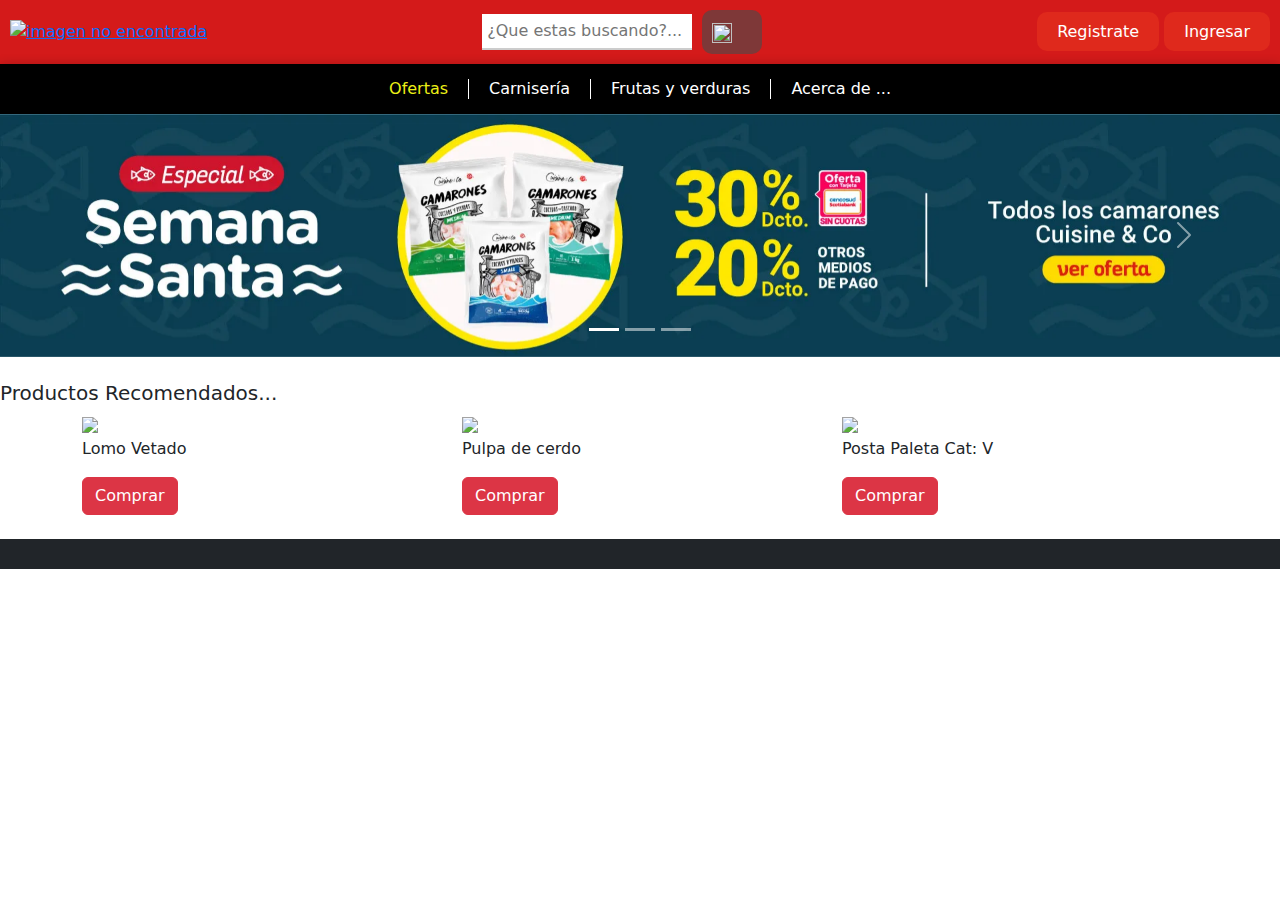
==== commit 8bdf413b: "Add files via upload" ====
--- a/index.html
+++ b/index.html
@@ -5,6 +5,7 @@
     <meta http-equiv="X-UA-Compatible" content="IE=edge">
     <meta name="viewport" content="width=device-width, initial-scale=1.0">
     <title>Santa isabel</title>
+    <link rel="icon" type="image/png" href="https://upload.wikimedia.org/wikipedia/commons/thumb/e/e5/Logo_Santa_Isabel_Cencosud.png/120px-Logo_Santa_Isabel_Cencosud.png">
 
 
     <link rel="stylesheet" href="styles.css">
@@ -13,34 +14,33 @@
 <body>
 
     <div class="principal">
-
         <nav>
             <div class="logo">
-                    <img src="https://upload.wikimedia.org/wikipedia/commons/e/e5/Logo_Santa_Isabel_Cencosud.png" alt="imagen no encontrada">
+                    <a href="index.html">
+                      <img src="https://upload.wikimedia.org/wikipedia/commons/e/e5/Logo_Santa_Isabel_Cencosud.png" alt="imagen no encontrada">
+                    </a>
             </div>
                 <form class="search-form">
                     <input type="text" placeholder="¿Que estas buscando?...">
                     <button type="submit"><img src="https://img2.freepng.es/20180320/che/kisspng-magnifying-glass-computer-icons-search-box-icon-search-drawing-icon-5ab0b21cf09ab2.0358352915215293729855.jpg"></button>
                 </form>
                 <div class="login">
-                    <a href="#">Registrate</a>
-                    <a href="#">Ingresa</a>
-                </div>
-
-                
+                    <a href="registrar_cuenta.html">Registrate</a>
+                    <a href="iniciar_session.html">Ingresar</a>
+                </div>       
         </nav>
 
         <div class="subtitulos">
             <nav class="navbar-black">
                 <div class="nav-container">
                   
-                    <a href="#" class="nav-item1">Ofertas</a>
+                    <a href="Oferta.html" class="nav-item1">Ofertas</a>
                   <div class="separator"></div>
                   
                   <a href="carniceria.html" class="nav-item">Carnisería</a>
                   <div class="separator"></div>
                   
-                  <a href="#" class="nav-item">Frutas y verduras</a>
+                  <a href="FyV.html" class="nav-item">Frutas y verduras</a>
                   
                   <div class="separator"></div>
                   
--- a/styles.css
+++ b/styles.css
@@ -100,4 +100,6 @@
     .card-img-top {
         width: 150px;
       }
+    
 
+    
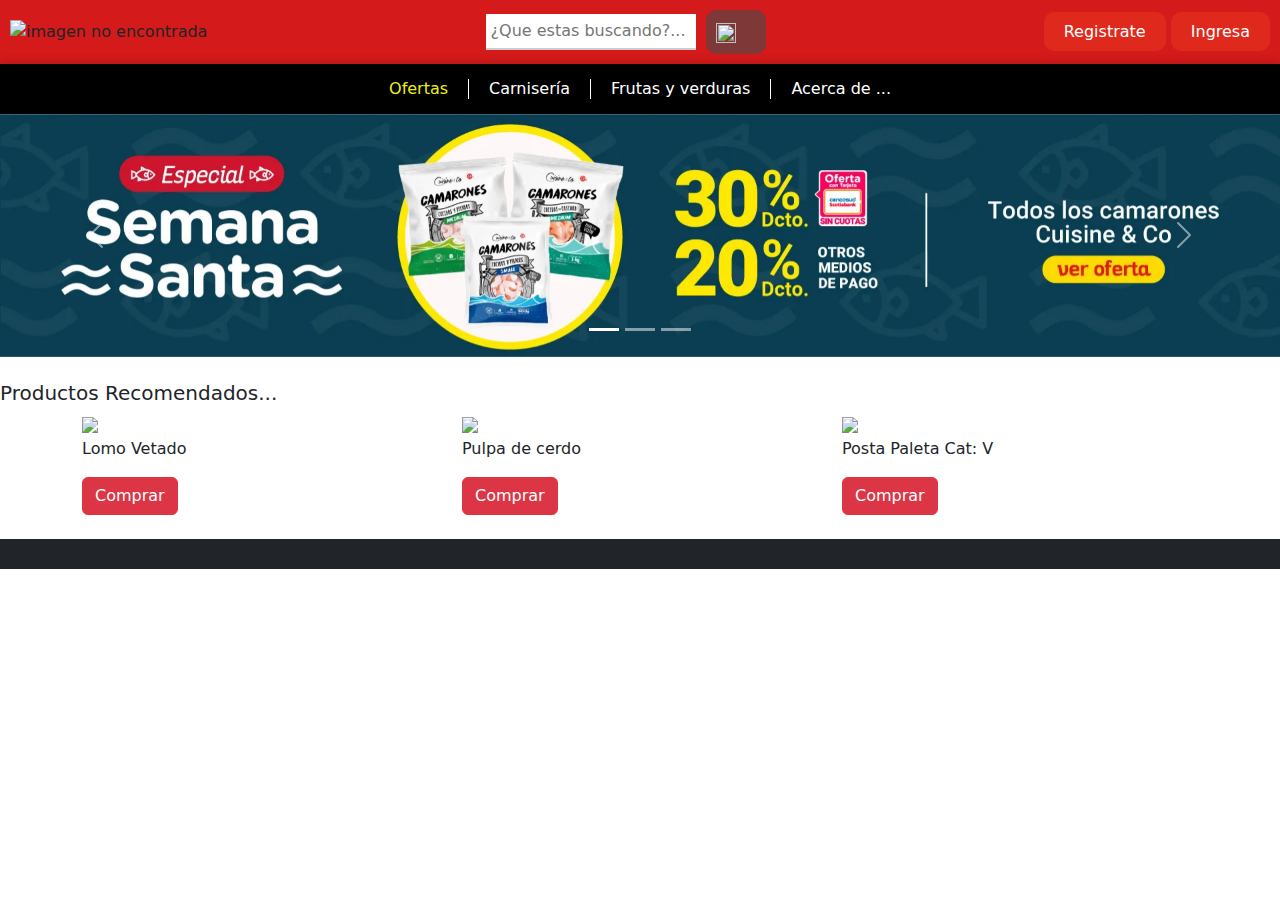
==== commit 62b5ad0d: "Revert "Version 1.0.2"" ====
--- a/index.html
+++ b/index.html
@@ -5,7 +5,6 @@
     <meta http-equiv="X-UA-Compatible" content="IE=edge">
     <meta name="viewport" content="width=device-width, initial-scale=1.0">
     <title>Santa isabel</title>
-    <link rel="icon" type="image/png" href="https://upload.wikimedia.org/wikipedia/commons/thumb/e/e5/Logo_Santa_Isabel_Cencosud.png/120px-Logo_Santa_Isabel_Cencosud.png">
 
 
     <link rel="stylesheet" href="styles.css">
@@ -14,33 +13,34 @@
 <body>
 
     <div class="principal">
+
         <nav>
             <div class="logo">
-                    <a href="index.html">
-                      <img src="https://upload.wikimedia.org/wikipedia/commons/e/e5/Logo_Santa_Isabel_Cencosud.png" alt="imagen no encontrada">
-                    </a>
+                    <img src="https://upload.wikimedia.org/wikipedia/commons/e/e5/Logo_Santa_Isabel_Cencosud.png" alt="imagen no encontrada">
             </div>
                 <form class="search-form">
                     <input type="text" placeholder="¿Que estas buscando?...">
                     <button type="submit"><img src="https://img2.freepng.es/20180320/che/kisspng-magnifying-glass-computer-icons-search-box-icon-search-drawing-icon-5ab0b21cf09ab2.0358352915215293729855.jpg"></button>
                 </form>
                 <div class="login">
-                    <a href="registrar_cuenta.html">Registrate</a>
-                    <a href="iniciar_session.html">Ingresar</a>
-                </div>       
+                    <a href="#">Registrate</a>
+                    <a href="#">Ingresa</a>
+                </div>
+
+                
         </nav>
 
         <div class="subtitulos">
             <nav class="navbar-black">
                 <div class="nav-container">
                   
-                    <a href="Oferta.html" class="nav-item1">Ofertas</a>
+                    <a href="#" class="nav-item1">Ofertas</a>
                   <div class="separator"></div>
                   
                   <a href="carniceria.html" class="nav-item">Carnisería</a>
                   <div class="separator"></div>
                   
-                  <a href="FyV.html" class="nav-item">Frutas y verduras</a>
+                  <a href="#" class="nav-item">Frutas y verduras</a>
                   
                   <div class="separator"></div>
                   
--- a/styles.css
+++ b/styles.css
@@ -100,6 +100,4 @@
     .card-img-top {
         width: 150px;
       }
-    
 
-    
